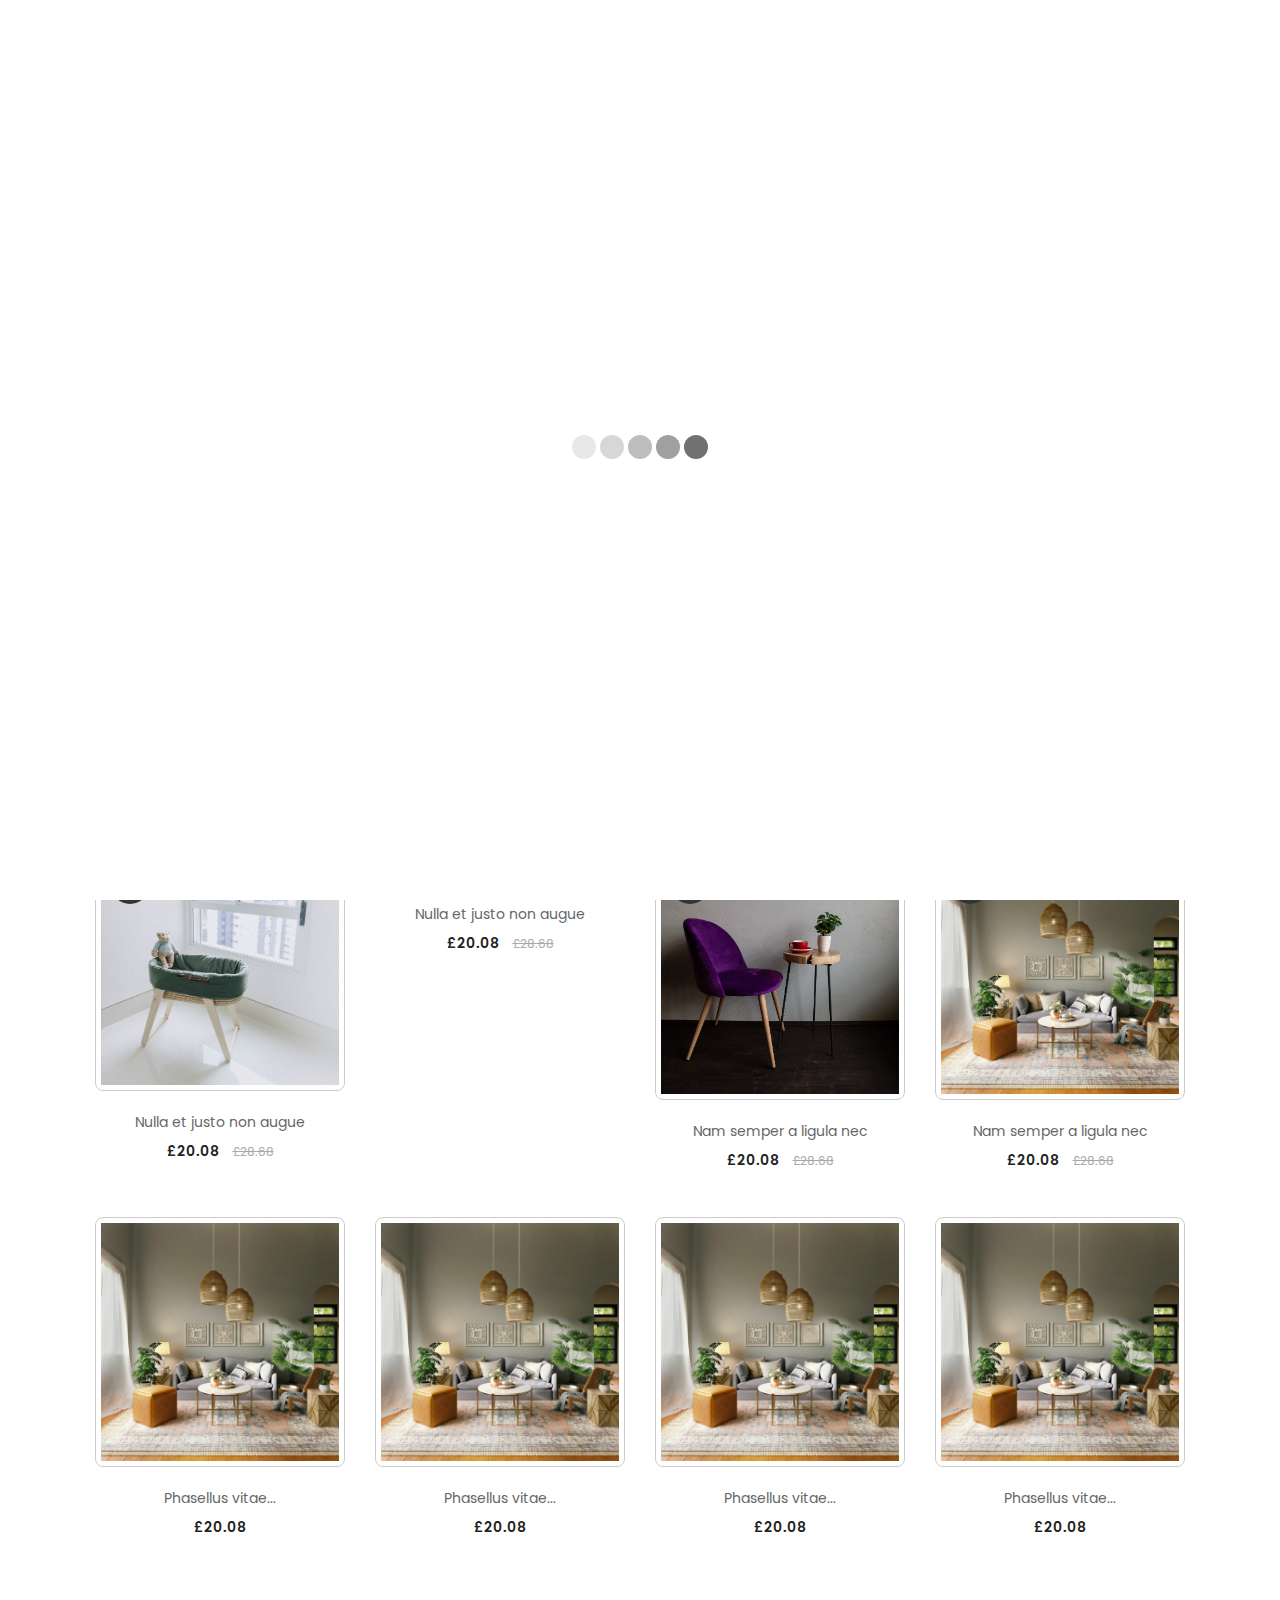
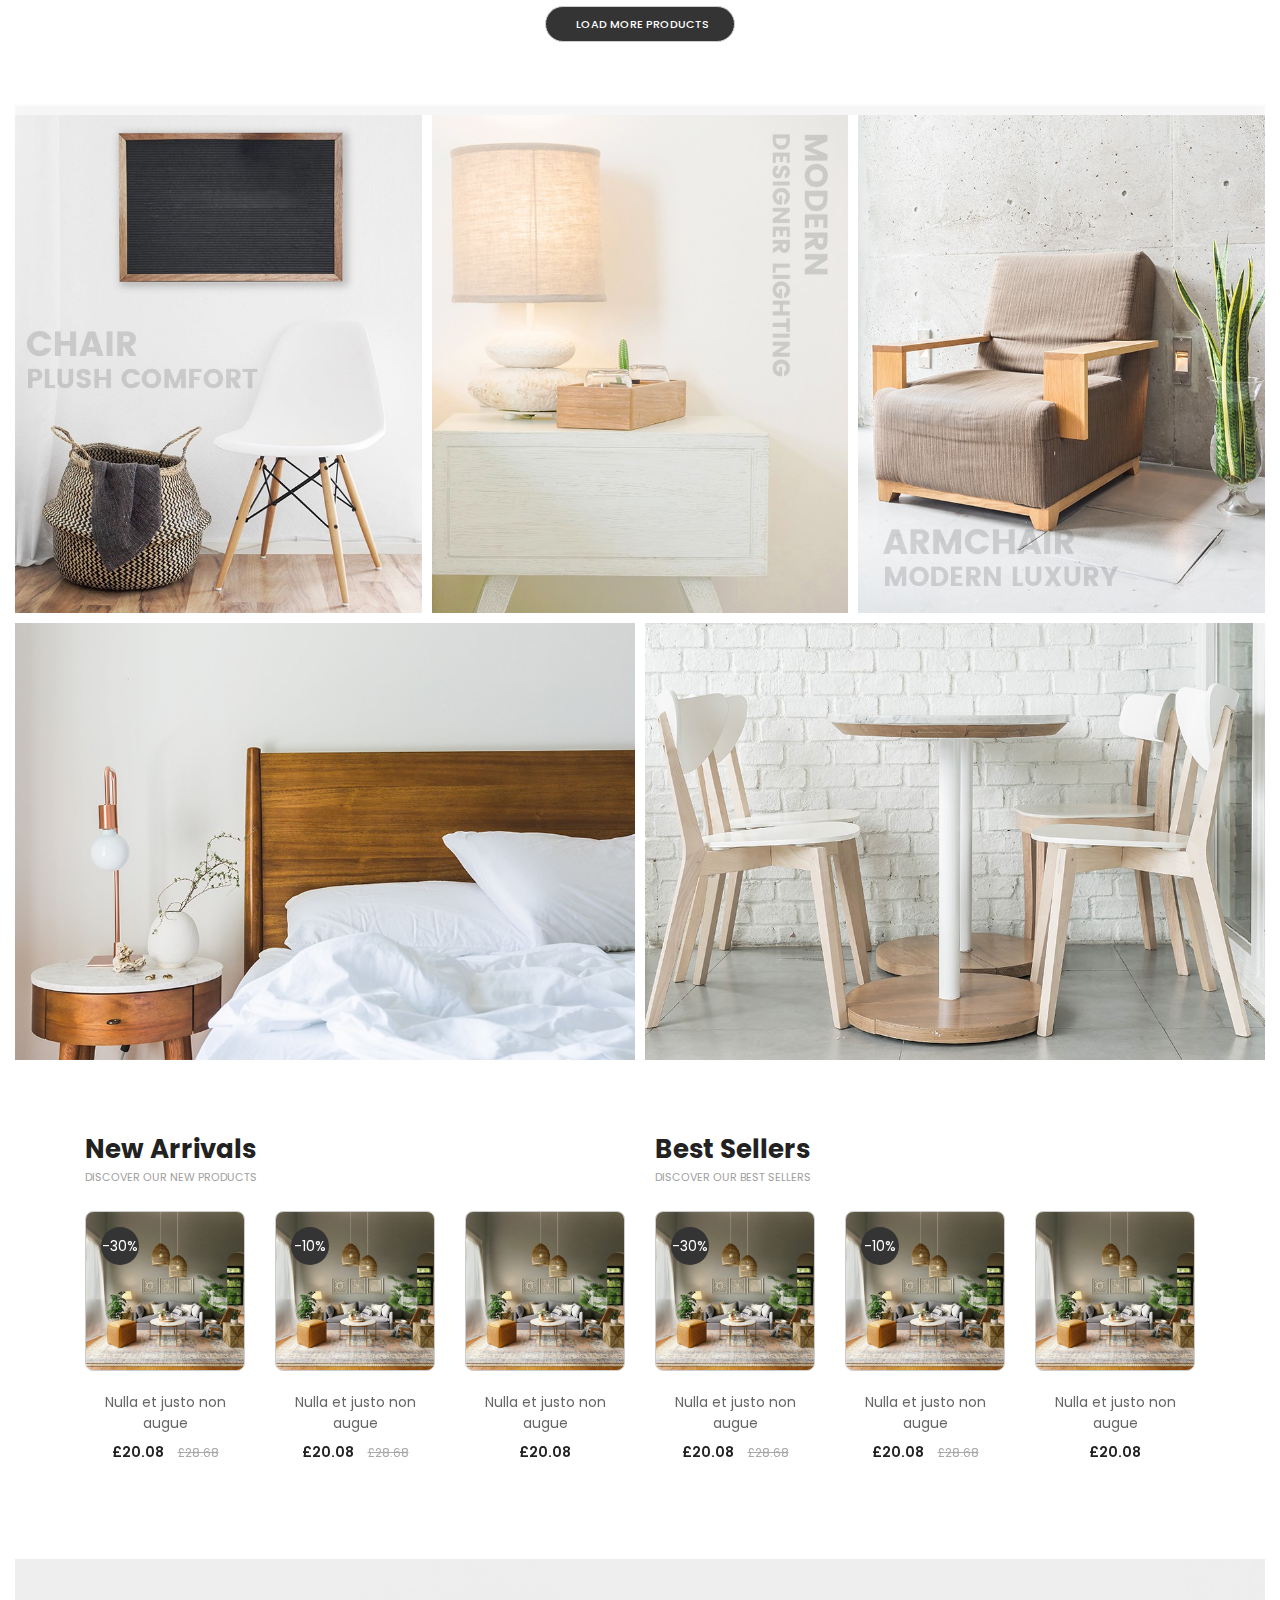
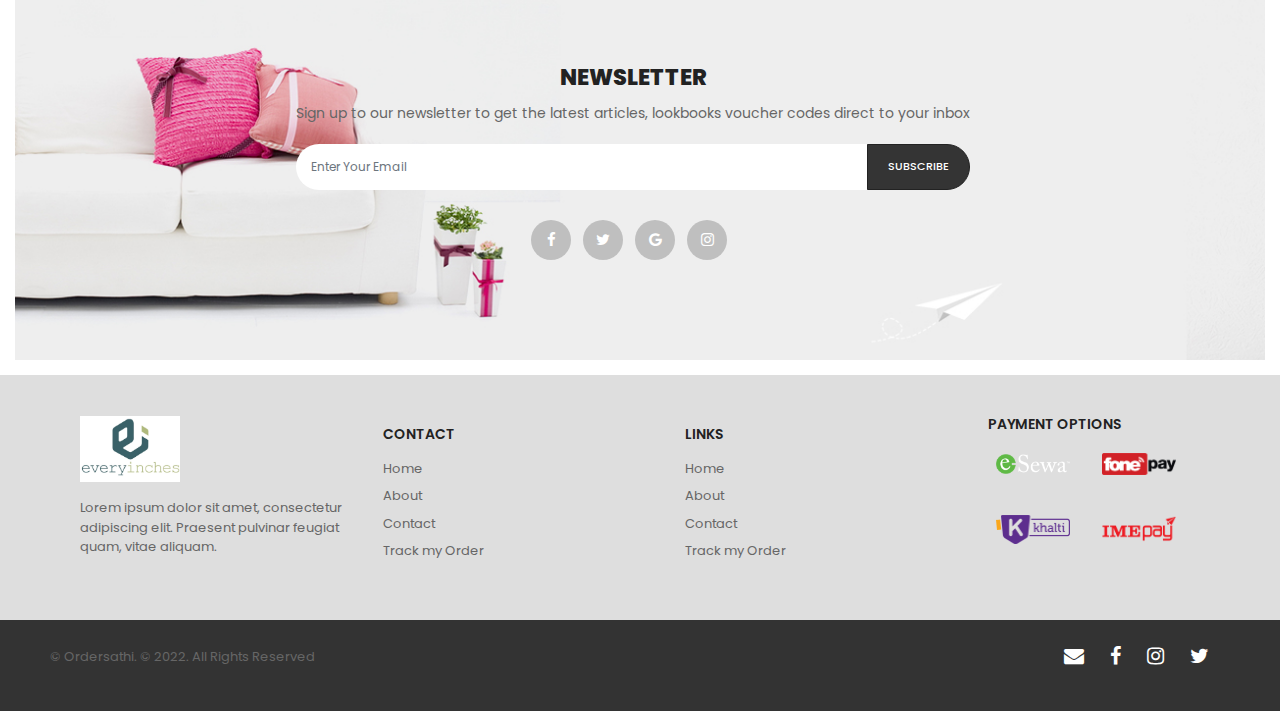
==== index.html @ 6634b358 "Furniture" ====
<!DOCTYPE html>
<!--[if IE 8 ]><html class="ie ie8" lang="en"> <![endif]-->
<!--[if IE 9 ]><html class="ie ie9" lang="en"> <![endif]-->
<!--[if (gte IE 9)|!(IE)]><!-->
<!--<![endif]-->
<html lang="zxx">

<head>
    <!-- Basic Page Needs -->
    <meta charset="utf-8">
    <meta http-equiv="X-UA-Compatible" content="IE=edge">
    <title>Furnitica - Minimalist Furniture HTML Template</title>

    <meta name="keywords" content="Furniture, Decor, Interior">
    <meta name="description" content="Furnitica - Minimalist Furniture HTML Template">
    <meta name="author" content="tivatheme">

    <!-- Mobile Meta -->
    <meta name="viewport" content="width=device-width, initial-scale=1, maximum-scale=1">

    <!-- Google Fonts -->
    <link href="https://fonts.googleapis.com/css?family=Poppins:400,500,600,700" rel="stylesheet">

    <!-- Vendor CSS -->
    <link rel="stylesheet" href="libs/bootstrap/css/bootstrap.min.css">
    <link rel="stylesheet" href="libs/font-awesome/css/font-awesome.min.css">
    <link rel="stylesheet" href="libs/nivo-slider/css/nivo-slider.css">
    <link rel="stylesheet" href="libs/nivo-slider/css/animate.css">
    <link rel="stylesheet" href="libs/nivo-slider/css/style.css">
    <link rel="stylesheet" href="libs/font-material/css/material-design-iconic-font.min.css">
    <link rel="stylesheet" href="libs/slider-range/css/jslider.css">
    <link rel="stylesheet" href="libs/owl-carousel/assets/owl.carousel.min.css">

    <!-- Template CSS -->
    <link rel="stylesheet" type="text/css" href="css/style.css">
    <link rel="stylesheet" type="text/css" href="css/reponsive.css">
    <link rel="stylesheet" type="text/css" href="css/custom.css">
</head>

<body id="home2">
    <header>
        <!-- header left mobie -->
        <div class="header-mobile d-md-none">
            <div class="mobile hidden-md-up text-xs-center d-flex align-items-center justify-content-around">

                <!-- menu left -->
                <div id="mobile_mainmenu" class="item-mobile-top">
                    <i class="fa fa-bars" aria-hidden="true"></i>
                </div>

                <!-- logo -->
                <div class="mobile-logo">
                    <a href="home2.html">
                        <img class="logo-mobile img-fluid" src="img/home/logo-mobie.png" alt="Prestashop_Furnitica">
                    </a>
                </div>

                <!-- menu right -->
                <div class="mobile-menutop" data-target="#mobile-pagemenu">
                    <i class="zmdi zmdi-more"></i>
                </div>
            </div>

            <!-- search -->
            <div id="mobile_search" class="d-flex">
                <div id="mobile_search_content">
                    <form method="get" action="index.html">

                        <input type="text" name="s" value="" placeholder="Search">
                        <button type="submit">
                            <i class="fa fa-search"></i>
                        </button>
                    </form>
                </div>
                <div class="desktop_cart">
                    <div class="blockcart block-cart cart-preview tiva-toggle">
                        <div class="header-cart tiva-toggle-btn">
                            <span class="cart-products-count">1</span>
                            <i class="fa fa-shopping-cart" aria-hidden="true"></i>
                        </div>
                        <div class="dropdown-content">
                            <div class="cart-content">
                                <table>
                                    <tbody>
                                        <tr>
                                            <td class="product-image">
                                                <a href="product-detail.html">
                                                    <img src="img/sample/spacejoy-sh6Aj176NAQ-unsplash.jpg"
                                                        alt="Product">
                                                </a>
                                            </td>
                                            <td>
                                                <div class="product-name">
                                                    <a href="product-detail.html">Organic Strawberry Fruits</a>
                                                </div>
                                                <div>
                                                    2 x
                                                    <span class="product-price">£28.98</span>
                                                </div>
                                            </td>
                                            <td class="action">
                                                <a class="remove" href="#">
                                                    <i class="fa fa-trash-o" aria-hidden="true"></i>
                                                </a>
                                            </td>
                                        </tr>
                                        <tr class="total">
                                            <td colspan="2">Total:</td>
                                            <td>£92.96</td>
                                        </tr>

                                        <tr>
                                            <td colspan="3" class="d-flex justify-content-center">
                                                <div class="cart-button d-flex justify-content-center">
                                                    <a href="product-cart.html" title="View Cart">View Cart</a>
                                                    <a href="product-checkout.html" title="Checkout">Checkout</a>
                                                </div>
                                            </td>
                                        </tr>
                                    </tbody>
                                </table>
                            </div>
                        </div>
                    </div>
                </div>
            </div>
        </div>

        <!-- header desktop -->
        <div class="header-top d-xs-none">
            <div class="row margin-0">

                <!-- menu -->
                <div class="d-flex icon-menu align-items-center justify-content-center">
                    <i class="fa fa-bars" aria-hidden="true" id="icon-menu"></i>
                </div>
                <div class="main-menu d-flex align-items-center justify-content-start navbar-expand-md">
                    <div class="menu navbar collapse navbar-collapse">
                        <ul class="menu-top navbar-nav">
                            <li class="nav-link">
                                <a href="#" class="parent">Home</a>
                                <div class="dropdown-menu">
                                    <ul>
                                        <li class="item">
                                            <a href="index.html" title="Home Page 1">Home Page 1</a>
                                        </li>
                                        <li class="item">
                                            <a href="home2.html" title="Home Page 2">Home Page 2</a>
                                        </li>
                                        <li class="item">
                                            <a href="home3.html" title="Home Page 3">Home Page 3</a>
                                        </li>
                                        <li class="item">
                                            <a href="home4.html" title="Home Page 4">Home Page 4</a>
                                        </li>
                                        <li class="item">
                                            <a href="home5.html" title="Home Page 5">Home Page 5</a>
                                        </li>
                                    </ul>
                                </div>
                            </li>
                            <li>
                                <a href="#" class="parent">Products</a>
                                <div class="dropdown-menu">
                                    <ul>
                                        <li class="item">
                                            <a href="blog-list-sidebar-left.html" title="Blog List (Sidebar Left)">Blog
                                                List (Sidebar Left)</a>
                                        </li>
                                        <li class="item">
                                            <a href="blog-list-sidebar-left2.html"
                                                title="Blog List (Sidebar Left) 2">Blog List (Sidebar Left) 2</a>
                                        </li>
                                        <li class="item">
                                            <a href="blog-list-sidebar-right.html"
                                                title="Category Blog (Right column)">Blog List (Sidebar Right)</a>
                                        </li>
                                        <li class="item">
                                            <a href="blog-list-no-sidebar.html" title="Blog List (No Sidebar)">Blog List
                                                (No Sidebar)</a>
                                        </li>
                                        <li class="item">
                                            <a href="blog-grid-no-sidebar.html" title="Blog Grid (No Sidebar)">Blog Grid
                                                (No Sidebar)</a>
                                        </li>
                                        <li class="item">
                                            <a href="blog-detail.html" title="Blog Detail">Blog Detail</a>
                                        </li>
                                    </ul>
                                </div>
                            </li>
                            <li>
                                <a href="#" class="parent">Room</a>
                                <div class="dropdown-menu drop-tab">
                                    <ul>
                                        <li class="item container group">
                                            <div class="dropdown-menu dropdown-tab">
                                                <ul>
                                                    <li class="item col-md-4 float-left">
                                                        <span class="menu-title">Category Style</span>
                                                        <div class="menu-content">
                                                            <ul class="col">
                                                                <li>
                                                                    <a href="product-grid-sidebar-left.html">Product
                                                                        Grid (Sidebar Left)</a>
                                                                </li>
                                                                <li>
                                                                    <a href="product-grid-sidebar-right.html">Product
                                                                        Grid (Sidebar Right)</a>
                                                                </li>
                                                                <li>
                                                                    <a href="product-list-sidebar-left.html">Product
                                                                        List (Sidebar left) </a>
                                                                </li>
                                                            </ul>
                                                        </div>
                                                    </li>
                                                    <li class="item col-md-4 html  float-left">
                                                        <span class="menu-title">Product Detail Style</span>
                                                        <div class="menu-content">
                                                            <ul>
                                                                <li>
                                                                    <a href="product-detail.html">Product Detail
                                                                        (Sidebar Left)</a>
                                                                </li>
                                                                <li>
                                                                    <a href="#">Product Detail (Sidebar Right)</a>
                                                                </li>
                                                            </ul>
                                                        </div>
                                                    </li>
                                                    <li class="item col-md-4 html  float-left">
                                                        <span class="menu-title">Bonus Page</span>
                                                        <div class="menu-content">
                                                            <ul>
                                                                <li>
                                                                    <a href="404.html">404 Page</a>
                                                                </li>
                                                                <li>
                                                                    <a href="about-us.html">About Us Page</a>
                                                                </li>
                                                            </ul>
                                                        </div>
                                                    </li>
                                                </ul>
                                            </div>
                                        </li>
                                    </ul>
                                </div>
                            </li>
                            <li>
                                <a href="contact.html" class="parent">Contact US</a>
                            </li>
                        </ul>
                    </div>
                </div>

                <!-- logo -->
                <div class="flex-2 d-flex align-items-center justify-content-center">
                    <div id="logo">
                        <a href="home2.html">
                            <img src="img/sample/logo-furniture.jpg" alt="logo" height="100px">
                        </a>
                    </div>
                </div>

                <!-- search and acount -->
                <div id="search_widget" class="d-flex align-items-center justify-content-end">
                    <div id="mobile_search_content">
                        <form method="get" action="index.html">

                            <input type="text" name="s" value="" placeholder="Search">
                            <button type="submit">
                                <i class="fa fa-search"></i>
                            </button>
                        </form>
                    </div>
                    <div id="block_myaccount_infos">
                        <div
                            class="myaccount-title hidden-sm-down dropdown d-flex align-items-center justify-content-center">
                            <a href="#acount" data-toggle="collapse" class="acount">
                                <i class="fa fa-user" aria-hidden="true"></i>
                            </a>
                        </div>
                        <div id="acount" class="collapse">
                            <div class="account-list-content">
                                <div>
                                    <a class="login" href="user-acount.html" rel="nofollow"
                                        title="Log in to your customer account">
                                        <i class="fa fa-cog"></i>
                                        <span>My Account</span>
                                    </a>
                                </div>
                                <div>
                                    <a class="login" href="user-login.html" rel="nofollow"
                                        title="Log in to your customer account">
                                        <i class="fa fa-sign-in"></i>
                                        <span>Sign in</span>
                                    </a>
                                </div>
                                <div>
                                    <a class="register" href="user-register.html" rel="nofollow"
                                        title="Register Account">
                                        <i class="fa fa-user"></i>
                                        <span>Register Account</span>
                                    </a>
                                </div>
                                <div>
                                    <a class="check-out" href="product-checkout.html" rel="nofollow" title="Checkout">
                                        <i class="fa fa-check" aria-hidden="true"></i>
                                        <span>Checkout</span>
                                    </a>
                                </div>
                                <div>
                                    <a href="user-wishlist.html" title="My Wishlists">
                                        <i class="fa fa-heart"></i>My Wishlists
                                    </a>
                                </div>
                            </div>
                        </div>
                    </div>
                    <div class="desktop_cart d-flex align-items-center">
                        <div class="blockcart block-cart cart-preview tiva-toggle">
                            <div class="header-cart tiva-toggle-btn">
                                <span class="cart-products-count">1</span>
                                <i class="fa fa-shopping-cart" aria-hidden="true"></i>
                            </div>
                            <div class="dropdown-content">
                                <div class="cart-content">
                                    <table>
                                        <tbody>
                                            <tr>
                                                <td class="product-image">
                                                    <a href="product-detail.html">
                                                        <img src="img/sample/spacejoy-sh6Aj176NAQ-unsplash.jpg"
                                                            alt="Product">
                                                    </a>
                                                </td>
                                                <td>
                                                    <div class="product-name">
                                                        <a href="product-detail.html">Organic Strawberry Fruits</a>
                                                    </div>
                                                    <div>
                                                        2 x
                                                        <span class="product-price">£28.98</span>
                                                    </div>
                                                </td>
                                                <td class="action">
                                                    <a class="remove" href="#">
                                                        <i class="fa fa-trash-o" aria-hidden="true"></i>
                                                    </a>
                                                </td>
                                            </tr>
                                            <tr class="total">
                                                <td colspan="2">Total:</td>
                                                <td>£92.96</td>
                                            </tr>

                                            <tr>
                                                <td colspan="3" class="d-flex justify-content-center">
                                                    <div class="cart-button">
                                                        <a href="product-cart.html" title="View Cart">View Cart</a>
                                                        <a href="product-checkout.html" title="Checkout">Checkout</a>
                                                    </div>
                                                </td>
                                            </tr>
                                        </tbody>
                                    </table>
                                </div>
                            </div>

                        </div>
                    </div>
                </div>
            </div>
        </div>
    </header>

    <!-- main content -->
    <div class="main-content">
        <div class="wrap-banner">
            <!-- menu category -->
            <div class="menu-banner d-xs-none">
                <div class="tiva-verticalmenu block" data-count_showmore="17">
                    <div class="box-content block_content">
                        <div class="verticalmenu" role="navigation">
                            <ul class="menu level1">
                                <li class="item parent">
                                    <a href="#" class="hasicon" title="SIDE TABLE">
                                        <img src="img/home/table-lamp.png" alt="img">SIDE TABLE</a>
                                    <div class="dropdown-menu">
                                        <div class="menu-items">
                                            <ul>
                                                <li class="item">
                                                    <a href="#" title="Aliquam lobortis">Aliquam lobortis</a>
                                                </li>
                                                <li class="item parent-submenu parent">
                                                    <a href="#" title="Duis Reprehenderit">Duis Reprehenderit</a>
                                                    <span class="show-sub fa-active-sub"></span>
                                                    <div class="dropdown-submenu">
                                                        <div class="menu-items">
                                                            <ul>
                                                                <li class="item">
                                                                    <a href="#" title="Aliquam lobortis">Aliquam
                                                                        lobortis</a>
                                                                </li>
                                                                <li class="item">
                                                                    <a href="#" title="Duis Reprehenderit">Duis
                                                                        Reprehenderit</a>
                                                                </li>
                                                                <li class="item">
                                                                    <a href="#" title="Voluptate">Voluptate</a>
                                                                </li>
                                                                <li class="item">
                                                                    <a href="#" title="Tongue Est">Tongue Est</a>
                                                                </li>
                                                                <li class="item">
                                                                    <a href="#" title="Venison Andouille">Venison
                                                                        Andouille</a>
                                                                </li>
                                                            </ul>
                                                        </div>
                                                    </div>
                                                </li>
                                                <li class="item">
                                                    <a href="#" title="Voluptate">Voluptate</a>
                                                </li>
                                                <li class="item">
                                                    <a href="#" title="Tongue Est">Tongue Est</a>
                                                </li>
                                                <li class="item">
                                                    <a href="#" title="Venison Andouille">Venison Andouille</a>
                                                </li>
                                            </ul>
                                        </div>
                                    </div>
                                </li>
                                <li class="item parent group">
                                    <a href="#" class="hasicon" title="FI">
                                        <img src="img/home/fireplace.png" alt="img">FIREPLACE
                                    </a>
                                    <div class="dropdown-menu menu-2">
                                        <div class="menu-items">
                                            <div class="item">
                                                <div class="menu-content">
                                                    <div class="tags">
                                                        <div class="title float-left">
                                                            <b>DINNING ROOM</b>
                                                        </div>
                                                        <ul class="list-inline">
                                                            <li class="list-inline-item">
                                                                <a href="#">Toshiba</a>
                                                            </li>
                                                            <li class="list-inline-item">
                                                                <a href="#">Samsung</a>
                                                            </li>
                                                            <li class="list-inline-item">
                                                                <a href="#">LG</a>
                                                            </li>
                                                            <li class="list-inline-item">
                                                                <a href="#">Sharp</a>
                                                            </li>
                                                            <li class="list-inline-item">
                                                                <a href="#">Electrolux</a>
                                                            </li>
                                                            <li class="list-inline-item">
                                                                <a href="#">Hitachi</a>
                                                            </li>
                                                            <li class="list-inline-item">
                                                                <a href="#">Panasonic</a>
                                                            </li>
                                                            <li class="list-inline-item">
                                                                <a href="#">Mitsubishi Electric</a>
                                                            </li>
                                                            <li class="list-inline-item">
                                                                <a href="#">Daikin</a>
                                                            </li>
                                                            <li class="list-inline-item">
                                                                <a href="#">Haier</a>
                                                            </li>
                                                        </ul>
                                                    </div>
                                                    <div class="tags">
                                                        <div class="title float-left">
                                                            <b>BATHROOM</b>
                                                        </div>
                                                        <ul class="list-inline">
                                                            <li class="list-inline-item">
                                                                <a href="#">Toshiba</a>
                                                            </li>
                                                            <li class="list-inline-item">
                                                                <a href="#">Samsung</a>
                                                            </li>
                                                            <li class="list-inline-item">
                                                                <a href="#">LG</a>
                                                            </li>
                                                            <li class="list-inline-item">
                                                                <a href="#">Sharp</a>
                                                            </li>
                                                            <li class="list-inline-item">
                                                                <a href="#">Electrolux</a>
                                                            </li>
                                                            <li class="list-inline-item">
                                                                <a href="#">Hitachi</a>
                                                            </li>
                                                            <li class="list-inline-item">
                                                                <a href="#">Panasonic</a>
                                                            </li>
                                                            <li class="list-inline-item">
                                                                <a href="#">Mitsubishi Electric</a>
                                                            </li>
                                                            <li class="list-inline-item">
                                                                <a href="#">Daikin</a>
                                                            </li>
                                                            <li class="list-inline-item">
                                                                <a href="#">Haier Media</a>
                                                            </li>
                                                            <li class="list-inline-item">
                                                                <a href="#">Gee</a>
                                                            </li>
                                                            <li class="list-inline-item">
                                                                <a href="#">Digimart</a>
                                                            </li>
                                                            <li class="list-inline-item">
                                                                <a href="#">Vitivaa</a>
                                                            </li>
                                                            <li class="list-inline-item">
                                                                <a href="#">Sanaky</a>
                                                            </li>
                                                            <li class="list-inline-item">
                                                                <a href="#">Sunshine</a>
                                                            </li>
                                                        </ul>
                                                    </div>
                                                    <div class="tags">
                                                        <div class="title float-left">
                                                            <b>LIVING ROOM</b>
                                                        </div>
                                                        <ul class="list-inline">
                                                            <li class="list-inline-item">
                                                                <a href="#">Media</a>
                                                            </li>
                                                            <li class="list-inline-item">
                                                                <a href="#">Gee</a>
                                                            </li>
                                                            <li class="list-inline-item">
                                                                <a href="#">Digimart</a>
                                                            </li>
                                                            <li class="list-inline-item">
                                                                <a href="#">Vitivaa</a>
                                                            </li>
                                                            <li class="list-inline-item">
                                                                <a href="#">Sanaky</a>
                                                            </li>
                                                            <li class="list-inline-item">
                                                                <a href="#">Sunshine</a>
                                                            </li>
                                                            <li class="list-inline-item">
                                                                <a href="#">Toshiba</a>
                                                            </li>
                                                            <li class="list-inline-item">
                                                                <a href="#">Samsung</a>
                                                            </li>
                                                            <li class="list-inline-item">
                                                                <a href="#">LG</a>
                                                            </li>
                                                            <li class="list-inline-item">
                                                                <a href="#">Sharp</a>
                                                            </li>
                                                            <li class="list-inline-item">
                                                                <a href="#">Electrolux</a>
                                                            </li>
                                                            <li class="list-inline-item">
                                                                <a href="#">Hitachi</a>
                                                            </li>
                                                            <li class="list-inline-item">
                                                                <a href="#">Panasonic</a>
                                                            </li>
                                                            <li class="list-inline-item">
                                                                <a href="#">Mitsubishi Electric</a>
                                                            </li>
                                                            <li class="list-inline-item">
                                                                <a href="#">Daikin</a>
                                                            </li>
                                                            <li class="list-inline-item">
                                                                <a href="#">Haier</a>
                                                            </li>
                                                        </ul>
                                                    </div>
                                                    <div class="tags">
                                                        <div class="title float-left">
                                                            <b>BEDROOM</b>
                                                        </div>
                                                        <ul class="list-inline">
                                                            <li class="list-inline-item">
                                                                <a href="#">LG</a>
                                                            </li>
                                                            <li class="list-inline-item">
                                                                <a href="#">Sharp</a>
                                                            </li>
                                                            <li class="list-inline-item">
                                                                <a href="#">Electrolux</a>
                                                            </li>
                                                            <li class="list-inline-item">
                                                                <a href="#">Hitachi</a>
                                                            </li>
                                                            <li class="list-inline-item">
                                                                <a href="#">Panasonic</a>
                                                            </li>
                                                            <li class="list-inline-item">
                                                                <a href="#">Mitsubishi Electric</a>
                                                            </li>
                                                            <li class="list-inline-item">
                                                                <a href="#">Daikin</a>
                                                            </li>
                                                            <li class="list-inline-item">
                                                                <a href="#">Haier</a>
                                                            </li>
                                                        </ul>
                                                    </div>
                                                    <div class="tags">
                                                        <div class="title float-left">
                                                            <b>KITCHEN</b>
                                                        </div>
                                                        <ul class="list-inline">
                                                            <li class="list-inline-item">
                                                                <a href="#">LG</a>
                                                            </li>
                                                            <li class="list-inline-item">
                                                                <a href="#">Sharp</a>
                                                            </li>
                                                            <li class="list-inline-item">
                                                                <a href="#">Electrolux</a>
                                                            </li>
                                                            <li class="list-inline-item">
                                                                <a href="#">Hitachi</a>
                                                            </li>
                                                            <li class="list-inline-item">
                                                                <a href="#">Panasonic</a>
                                                            </li>
                                                            <li class="list-inline-item">
                                                                <a href="#">Mitsubishi Electric</a>
                                                            </li>
                                                            <li class="list-inline-item">
                                                                <a href="#">Daikin</a>
                                                            </li>
                                                            <li class="list-inline-item">
                                                                <a href="#">Haier</a>
                                                            </li>
                                                        </ul>
                                                    </div>
                                                    <div class="tags">
                                                        <div class="title float-left">
                                                            <b>Blender</b>
                                                        </div>
                                                        <ul class="list-inline">
                                                            <li class="list-inline-item">
                                                                <a href="#">LG</a>
                                                            </li>
                                                            <li class="list-inline-item">
                                                                <a href="#">Sharp</a>
                                                            </li>
                                                            <li class="list-inline-item">
                                                                <a href="#">Electrolux</a>
                                                            </li>
                                                            <li class="list-inline-item">
                                                                <a href="#">Hitachi</a>
                                                            </li>
                                                            <li class="list-inline-item">
                                                                <a href="#">Panasonic</a>
                                                            </li>
                                                            <li class="list-inline-item">
                                                                <a href="#">Mitsubishi Electric</a>
                                                            </li>
                                                            <li class="list-inline-item">
                                                                <a href="#">Daikin</a>
                                                            </li>
                                                            <li class="list-inline-item">
                                                                <a href="#">Haier</a>
                                                            </li>
                                                        </ul>
                                                    </div>
                                                </div>
                                            </div>
                                        </div>
                                    </div>
                                </li>
                                <li class="item group-category-img parent group">
                                    <a href="#" class="hasicon" title="TABLE LAMP">
                                        <img src="img/home/table-lamp.png" alt="img">TABLE LAMP
                                    </a>
                                    <div class="dropdown-menu menu-3">
                                        <div class="menu-items">
                                            <div class="item">
                                                <div class="menu-content">
                                                    <div class="group-category row">
                                                        <div class="mt-20">
                                                            <div class="d-flex">
                                                                <div class="col">
                                                                    <span class="menu-title">Coventry dining</span>
                                                                    <ul>
                                                                        <li>
                                                                            <a href="#">Accessories</a>
                                                                        </li>
                                                                        <li>
                                                                            <a href="#">Activewear</a>
                                                                        </li>
                                                                        <li>
                                                                            <a href="#">ASOS Basic Tops</a>
                                                                        </li>
                                                                        <li>
                                                                            <a href="#">Bags &amp; Purses</a>
                                                                        </li>
                                                                        <li>
                                                                            <a href="#">Beauty</a>
                                                                        </li>
                                                                        <li>
                                                                            <a href="#">Coats &amp; Jackets</a>
                                                                        </li>
                                                                        <li>
                                                                            <a href="#">Curve &amp; Plus Size</a>
                                                                        </li>
                                                                    </ul>
                                                                </div>
                                                                <div class="col">
                                                                    <span class="menu-title">Amara stools</span>
                                                                    <ul>
                                                                        <li>
                                                                            <a href="#">Accessories</a>
                                                                        </li>
                                                                        <li>
                                                                            <a href="#">Activewear</a>
                                                                        </li>
                                                                        <li>
                                                                            <a href="#">ASOS Basic Tops</a>
                                                                        </li>
                                                                        <li>
                                                                            <a href="#">Bags &amp; Purses</a>
                                                                        </li>
                                                                        <li>
                                                                            <a href="#">Beauty</a>
                                                                        </li>
                                                                        <li>
                                                                            <a href="#">Coats &amp; Jackets</a>
                                                                        </li>
                                                                        <li>
                                                                            <a href="#">Curve &amp; Plus Size</a>
                                                                        </li>
                                                                    </ul>
                                                                </div>
                                                            </div>
                                                            <div class="d-flex">
                                                                <div class="col">
                                                                    <span class="menu-title">Kingston dining</span>
                                                                    <ul>
                                                                        <li>
                                                                            <a href="#">Accessories</a>
                                                                        </li>
                                                                        <li>
                                                                            <a href="#">Activewear</a>
                                                                        </li>
                                                                        <li>
                                                                            <a href="#">ASOS Basic Tops</a>
                                                                        </li>
                                                                        <li>
                                                                            <a href="#">Bags &amp; Purses</a>
                                                                        </li>
                                                                        <li>
                                                                            <a href="#">Beauty</a>
                                                                        </li>
                                                                        <li>
                                                                            <a href="#">Coats &amp; Jackets</a>
                                                                        </li>
                                                                        <li>
                                                                            <a href="#">Curve &amp; Plus Size</a>
                                                                        </li>
                                                                    </ul>
                                                                </div>
                                                                <div class="col">
                                                                    <span class="menu-title">Ellinger dining</span>
                                                                    <ul>
                                                                        <li>
                                                                            <a href="#">Accessories</a>
                                                                        </li>
                                                                        <li>
                                                                            <a href="#">Activewear</a>
                                                                        </li>
                                                                        <li>
                                                                            <a href="#">ASOS Basic Tops</a>
                                                                        </li>
                                                                        <li>
                                                                            <a href="#">Bags &amp; Purses</a>
                                                                        </li>
                                                                        <li>
                                                                            <a href="#">Beauty</a>
                                                                        </li>
                                                                        <li>
                                                                            <a href="#">Coats &amp; Jackets</a>
                                                                        </li>
                                                                        <li>
                                                                            <a href="#">Curve &amp; Plus Size</a>
                                                                        </li>
                                                                    </ul>
                                                                </div>
                                                            </div>
                                                        </div>
                                                        <div class="ml-15">
                                                            <a>
                                                                <img class="img-fluid" src="img/home/img-menu.jpg"
                                                                    alt="img">
                                                            </a>
                                                        </div>
                                                    </div>
                                                </div>
                                            </div>
                                        </div>
                                    </div>
                                </li>
                                <li class="item">
                                    <a href="#" class="hasicon" title="OTTOMAN">
                                        <img src="img/home/ottoman.png" alt="img">OTTOMAN
                                    </a>
                                </li>
                                <li class="item">
                                    <a href="#" class="hasicon" title="ARMCHAIR">
                                        <img src="img/home/armchair.png" alt="img">ARMCHAIR
                                    </a>
                                </li>
                                <li class="item">
                                    <a href="#" class="hasicon" title="CUSHION">
                                        <img src="img/home/cushion.png" alt="img">CUSHION
                                    </a>
                                </li>
                                <li class="item">
                                    <a href="#" class="hasicon" title="COFFEE TABLE">
                                        <img src="img/home/coffee_table.png" alt="img">COFFEE TABLE</a>
                                </li>
                                <li class="item">
                                    <a href="#" class="hasicon" title="SHELF">
                                        <img src="img/home/shelf.png" alt="img">SHELF
                                    </a>
                                </li>
                                <li class="item">
                                    <a href="#" class="hasicon" title="SOFA">
                                        <img src="img/home/sofa.png" alt="img">SOFA
                                    </a>
                                </li>
                                <li class="item">
                                    <a href="#" class="hasicon" title="DRESSING TABLE">
                                        <img src="img/home/dressing.png" alt="img">DRESSING TABLE</a>
                                </li>
                                <li class="item">
                                    <a href="#" class="hasicon" title="WINDOWN CURTAIN">
                                        <img src="img/home/windown.png" alt="img">WINDOWN CURTAIN</a>
                                </li>
                                <li class="item">
                                    <a href="#" class="hasicon" title="CHANDELIER">
                                        <img src="img/home/chandelier.png" alt="img">CHANDELIER
                                    </a>
                                </li>
                                <li class="item toggleable menu-hidden">
                                    <a href="#" class="hasicon" title="CEILING FAN">
                                        <img src="img/home/ceiling_fan.png" alt="img">CEILING FAN
                                    </a>
                                </li>
                                <li class="item toggleable menu-hidden">
                                    <a href="#" class="hasicon" title="WARDROBE">
                                        <img src="img/home/wardrobe.png" alt="img">WARDROBE
                                    </a>
                                </li>
                                <li class="item toggleable menu-hidden">
                                    <a href="#" class="hasicon" title="FLOOR LAMP">
                                        <img src="img/home/floor_lamp.png" alt="img">FLOOR LAMP</a>
                                </li>
                                <li class="item toggleable menu-hidden">
                                    <a href="#" class="hasicon" title="VASE-FLOWER">
                                        <img src="img/home/vase-flower.png" alt="img">VASE-FLOWER
                                    </a>
                                </li>
                                <li class="item toggleable menu-hidden">
                                    <a href="#" class="hasicon" title="BED">
                                        <img src="img/home/bed.png" alt="img">BED
                                    </a>
                                </li>
                                <li class="item toggleable menu-hidden">
                                    <a href="#" class="hasicon" title="BED GIRL">
                                        <img src="img/home/bed.png" alt="img">BED GIRL</a>
                                </li>
                                <li class="item toggleable menu-hidden">
                                    <a href="#" class="hasicon" title="BED BOY">
                                        <img src="img/home/bed.png" alt="img">BED BOY</a>
                                </li>
                                <li class="more item">Show More</li>
                            </ul>
                        </div>
                        <div class="d-flex justify-content-center align-items-center header-top-left pull-left">
                            <div class="toggle-nav act">
                                <div class="btnov-lines-large">
                                    <i class="zmdi zmdi-close"></i>
                                </div>
                            </div>
                        </div>
                    </div>
                </div>
            </div>
        </div>

        <!-- main -->
        <div id="wrapper-site">
            <div id="content-wrapper" class="full-width">
                <div id="main">
                    <section class="page-home">
                        <!-- SHOP THE LOOK -->
                        <div class="section spacing-10 groupbanner-special">
                            <div class="title-block">
                                <span>Shop The LookBook 2018</span>
                                <span>LookBook</span>
                                <span>HAND-PICKED ARRIVALS FROM THE BEST DESIGNER</span>
                            </div>

                            <div class="row">
                                <div class="lookbook owl-carousel owl-theme owl-loaded owl-drag">
                                    <div class="item">
                                        <!-- Module Lookbooks -->
                                        <div class="tiva-lookbook defaul">
                                            <div class="items col-lg-12 col-sm-12 col-xs-12">
                                                <div class="tiva-content-lookbook">
                                                    <img class="img-fluid img-responsive"
                                                        src="img/sample/spacejoy-EPPbKZPN0rU-unsplash.jpg"
                                                        alt="lookbook">

                                                    <div class="item-lookbook item1">
                                                        <span class="number-lookbook">+</span>
                                                        <div class="content-lookbook lookbook-custom">
                                                            <div class="main-lookbook d-flex align-items-center">
                                                                <div class="item-thumb">
                                                                    <a href="product-detail.html">
                                                                        <img src="img/home/icon-tolltip2.jpg"
                                                                            alt="lorem-ipsum-dolor-sit-amet">
                                                                    </a>
                                                                </div>
                                                                <div class="content-bottom">
                                                                    <div class="item-title">
                                                                        <a href="product-detail.html">Lorem ipsum
                                                                            dolor</a>
                                                                    </div>
                                                                    <div class="rating">
                                                                        <div class="star-content">
                                                                            <div class="star"></div>
                                                                            <div class="star"></div>
                                                                            <div class="star"></div>
                                                                            <div class="star"></div>
                                                                            <div class="star"></div>
                                                                        </div>
                                                                    </div>
                                                                    <div class="item-price">
                                                                        £52.00
                                                                    </div>
                                                                    <div class="readmore">
                                                                        <a href="product-detail.html">View More</a>
                                                                    </div>
                                                                </div>
                                                            </div>
                                                        </div>
                                                    </div>

                                                    <div class="item-lookbook item2">
                                                        <span class="number-lookbook">+</span>
                                                        <div class="content-lookbook">
                                                            <div class="main-lookbook d-flex align-items-center">
                                                                <div class="item-thumb">
                                                                    <a href="product-detail.html">
                                                                        <img src="img/home/icon-tolltip1.jpg"
                                                                            alt="contrary-to-popular-belief">
                                                                    </a>
                                                                </div>
                                                                <div class="content-bottom">
                                                                    <div class="item-title">
                                                                        <a href="product-detail.html">Sed vel malesuada
                                                                            lorem</a>
                                                                    </div>
                                                                    <div class="rating">
                                                                        <div class="star-content">
                                                                            <div class="star"></div>
                                                                            <div class="star"></div>
                                                                            <div class="star"></div>
                                                                            <div class="star"></div>
                                                                            <div class="star"></div>
                                                                        </div>
                                                                    </div>
                                                                    <div class="item-price">
                                                                        £68.00
                                                                    </div>
                                                                    <div class="readmore">
                                                                        <a href="product-detail.html">View More</a>
                                                                    </div>
                                                                </div>
                                                            </div>
                                                        </div>
                                                    </div>
                                                </div>
                                            </div>
                                        </div>
                                    </div>

                                    <div class="item">
                                        <!-- Module Lookbooks -->
                                        <div class="tiva-lookbook default">
                                            <div class="items col-lg-12 col-sm-12 col-xs-12">
                                                <div class="tiva-content-lookbook">
                                                    <img class="img-fluid img-responsive"
                                                        src="img/sample/kam-idris-_HqHX3LBN18-unsplash.jpg"
                                                        alt="lookbook">

                                                    <div class="item-lookbook item3">
                                                        <span class="number-lookbook">+</span>
                                                        <div class="content-lookbook">
                                                            <div class="main-lookbook d-flex align-items-center">
                                                                <div class="item-thumb">
                                                                    <a href="product-detail.html">
                                                                        <img src="img/home/icon-tolltip5.jpg"
                                                                            alt="lorem-ipsum-dolor-sit-amet">
                                                                    </a>
                                                                </div>
                                                                <div class="content-bottom">
                                                                    <div class="item-title">
                                                                        <a href="product-detail.html">Lorem ipsum dolor
                                                                            sit</a>
                                                                    </div>
                                                                    <div class="rating">
                                                                        <div class="star-content">
                                                                            <div class="star"></div>
                                                                            <div class="star"></div>
                                                                            <div class="star"></div>
                                                                            <div class="star"></div>
                                                                            <div class="star"></div>
                                                                        </div>
                                                                    </div>
                                                                    <div class="item-price">
                                                                        £45.00
                                                                    </div>
                                                                    <div class="readmore">
                                                                        <a href="product-detail.html">View More</a>
                                                                    </div>
                                                                </div>
                                                            </div>
                                                        </div>
                                                    </div>

                                                    <div class="item-lookbook item4">
                                                        <span class="number-lookbook">+</span>
                                                        <div class="content-lookbook">
                                                            <div class="main-lookbook d-flex align-items-center">
                                                                <div class="item-thumb">
                                                                    <a href="product-detail.html">
                                                                        <img src="img/home/icon-tolltip6.jpg"
                                                                            alt="lorem-ipsum-dolor-sit-amet">
                                                                    </a>
                                                                </div>
                                                                <div class="content-bottom">
                                                                    <div class="item-title">
                                                                        <a href="product-detail.html">Lorem ipsum
                                                                            dolor</a>
                                                                    </div>
                                                                    <div class="rating">
                                                                        <div class="star-content">
                                                                            <div class="star"></div>
                                                                            <div class="star"></div>
                                                                            <div class="star"></div>
                                                                            <div class="star"></div>
                                                                            <div class="star"></div>
                                                                        </div>
                                                                    </div>
                                                                    <div class="item-price">
                                                                        £21.00
                                                                    </div>
                                                                    <div class="readmore">
                                                                        <a href="product-detail.html">View More</a>
                                                                    </div>
                                                                </div>
                                                            </div>
                                                        </div>
                                                    </div>

                                                    <div class="item-lookbook item5">
                                                        <span class="number-lookbook">+</span>
                                                        <div class="content-lookbook lookbook-custom">
                                                            <div class="main-lookbook d-flex align-items-center">
                                                                <div class="item-thumb">
                                                                    <a href="product-detail.html">
                                                                        <img src="img/home/icon-tolltip4.jpg"
                                                                            alt="mug-the-adventure-begins">
                                                                    </a>
                                                                </div>
                                                                <div class="content-bottom">
                                                                    <div class="item-title">
                                                                        <a href="product-detail.html">Sed vel malesuada
                                                                            lorem</a>
                                                                    </div>
                                                                    <div class="rating">
                                                                        <div class="star-content">
                                                                            <div class="star"></div>
                                                                            <div class="star"></div>
                                                                            <div class="star"></div>
                                                                            <div class="star"></div>
                                                                            <div class="star"></div>
                                                                        </div>
                                                                    </div>
                                                                    <div class="item-price">
                                                                        £11.90
                                                                    </div>
                                                                    <div class="readmore">
                                                                        <a href="product-detail.html">View More</a>
                                                                    </div>
                                                                </div>
                                                            </div>
                                                        </div>
                                                    </div>
                                                </div>
                                            </div>
                                        </div>
                                    </div>

                                    <div class="item">
                                        <!-- Module Lookbooks -->
                                        <div class="tiva-lookbook default">
                                            <div class="items col-lg-12 col-sm-12 col-xs-12">
                                                <div class="tiva-content-lookbook">
                                                    <img class="img-fluid img-responsive"
                                                        src="img/sample/spacejoy-EPPbKZPN0rU-unsplash.jpg"
                                                        alt="lookbook">

                                                    <div class="item-lookbook item6">
                                                        <span class="number-lookbook">+</span>
                                                        <div class="content-lookbook">
                                                            <div class="main-lookbook d-flex align-items-center">
                                                                <div class="item-thumb">
                                                                    <a href="product-detail.html">
                                                                        <img src="img/home/icon-tolltip4.jpg"
                                                                            alt="mug-the-adventure-begins">
                                                                    </a>
                                                                </div>
                                                                <div class="content-bottom">
                                                                    <div class="item-title">
                                                                        <a href="product-detail.html">Sed vel malesuada
                                                                            lorem</a>
                                                                    </div>
                                                                    <div class="rating">
                                                                        <div class="star-content">
                                                                            <div class="star"></div>
                                                                            <div class="star"></div>
                                                                            <div class="star"></div>
                                                                            <div class="star"></div>
                                                                            <div class="star"></div>
                                                                        </div>
                                                                    </div>
                                                                    <div class="item-price">
                                                                        £11.90
                                                                    </div>
                                                                    <div class="readmore">
                                                                        <a href="product-detail.html">View More</a>
                                                                    </div>
                                                                </div>
                                                            </div>
                                                        </div>
                                                    </div>

                                                    <div class="item-lookbook item7">
                                                        <span class="number-lookbook">+</span>
                                                        <div class="content-lookbook">
                                                            <div class="main-lookbook d-flex align-items-center">
                                                                <div class="item-thumb">
                                                                    <a href="product-detail.html">
                                                                        <img src="img/sample/spacejoy-YqFz7UMm8qE-unsplash.jpg"
                                                                            alt="brown-bear-vector-graphics">
                                                                    </a>
                                                                </div>
                                                                <div class="content-bottom">
                                                                    <div class="item-title">
                                                                        <a href="product-detail.html">Orci varius
                                                                            natoque penatibus</a>
                                                                    </div>
                                                                    <div class="rating">
                                                                        <div class="star-content">
                                                                            <div class="star"></div>
                                                                            <div class="star"></div>
                                                                            <div class="star"></div>
                                                                            <div class="star"></div>
                                                                            <div class="star"></div>
                                                                        </div>
                                                                    </div>
                                                                    <div class="item-price">
                                                                        £9.00
                                                                    </div>
                                                                    <div class="readmore">
                                                                        <a href="product-detail.html">View More</a>
                                                                    </div>
                                                                </div>
                                                            </div>
                                                        </div>
                                                    </div>

                                                    <div class="item-lookbook item8">
                                                        <span class="number-lookbook">+</span>
                                                        <div class="content-lookbook">
                                                            <div class="main-lookbook d-flex align-items-center">
                                                                <div class="item-thumb">
                                                                    <a href="product-detail.html">
                                                                        <img src="img/home/icon-tolltip6.jpg"
                                                                            alt="lorem-ipsum-dolor-sit-amet">
                                                                    </a>
                                                                </div>
                                                                <div class="content-bottom">
                                                                    <div class="item-title">
                                                                        <a href="product-detail.html">Etiam congue nisl
                                                                            nec</a>
                                                                    </div>
                                                                    <div class="rating">
                                                                        <div class="star-content">
                                                                            <div class="star"></div>
                                                                            <div class="star"></div>
                                                                            <div class="star"></div>
                                                                            <div class="star"></div>
                                                                            <div class="star"></div>
                                                                        </div>
                                                                    </div>
                                                                    <div class="item-price">
                                                                        £16.00
                                                                    </div>
                                                                    <div class="readmore">
                                                                        <a href="product-detail.html">View More</a>
                                                                    </div>
                                                                </div>
                                                            </div>
                                                        </div>
                                                    </div>
                                                </div>

                                                <div class="info-lookbook">
                                                </div>
                                            </div>
                                        </div>
                                    </div>
                                </div>
                            </div>
                        </div>

                        <!-- product living room -->
                        <div class="section living-room background-none">
                            <div class="container">
                                <div class="tiva-row-wrap row">
                                    <div class="col-md-12 col-xs-12 groupcategoriestab-vertical">
                                        <div class="grouptab">
                                            <div class="product-tab categoriestab-left flex-9">
                                                <div class="title-tab-content d-flex">
                                                    <!-- tab product -->
                                                    <div class="dropdown-toggle toggle-category tab-category-none">
                                                        Select Category</div>
                                                    <ul class="nav nav-tabs wibkit row">
                                                        <li class="col-xs-6">
                                                            <a href="#all" data-toggle="tab" class="active">ALL
                                                                PRODUCTS</a>
                                                        </li>
                                                        <li class="col-xs-6">
                                                            <a href="#table" data-toggle="tab">SIDE TABLE</a>
                                                        </li>
                                                        <li class="col-xs-6">
                                                            <a href="#armchair" data-toggle="tab">ARMCHAIR</a>
                                                        </li>
                                                        <li class="col-xs-6">
                                                            <a href="#cushion" data-toggle="tab">CUSHION</a>
                                                        </li>
                                                    </ul>

                                                    <!-- Sort by -->
                                                    <div class="filter-sortby open ">
                                                        <select>
                                                            <option value="">Sort by</option>
                                                            <option value="">Name, A to Z</option>
                                                            <option value="">Name, Z to A</option>
                                                            <option value="">Price, low to high</option>
                                                            <option value="">Price, high to low</option>
                                                        </select>

                                                        <div class="toggle-filter btn ml-3 dropdown-toggle"
                                                            data-label="Filter" data-label-hidden="Hide Filter">Filter
                                                        </div>
                                                        <div class="hide-filter toggle-filter btn" data-label="Filter"
                                                            data-label-hidden="Hide Filter">
                                                            <i class="fa fa-times-circle" aria-hidden="true"></i>Hide
                                                            Filter
                                                        </div>
                                                    </div>
                                                </div>

                                                <!-- filter -->
                                                <div class="content-filter">
                                                    <div class="row">
                                                        <div class="col-md-4">
                                                            <div class="tiva-filter-title d-flex align-items-center">
                                                                Choose Color
                                                            </div>
                                                            <ul class="active">
                                                                <li data-id_attribute="5">
                                                                    <span class="color grey"></span>
                                                                    <span>Grey</span>
                                                                </li>
                                                                <li data-id_attribute="6">
                                                                    <span class="color taupe"></span>
                                                                    <span>Taupe</span>
                                                                </li>
                                                                <li data-id_attribute="7">
                                                                    <span class="color beige"></span>
                                                                    <span>Beige</span>
                                                                </li>
                                                                <li data-id_attribute="9">
                                                                    <span class="color white"></span>
                                                                    <span>Off White</span>
                                                                </li>
                                                                <li data-id_attribute="10">
                                                                    <span class="color red"></span>
                                                                    <span>Red</span>
                                                                </li>
                                                                <li data-id_attribute="11">
                                                                    <span class="color black"></span>
                                                                    <span>Black</span>
                                                                </li>
                                                                <li data-id_attribute="12">
                                                                    <span class="color camel"></span>
                                                                    <span>Camel</span>
                                                                </li>
                                                                <li data-id_attribute="13">
                                                                    <span class="color orange"></span>
                                                                    <span>Orange</span>
                                                                </li>
                                                                <li data-id_attribute="14">
                                                                    <span class="color blue"></span>
                                                                    <span>Blue</span>
                                                                </li>
                                                                <li data-id_attribute="15">
                                                                    <span class="color green"></span>
                                                                    <span>Green</span>
                                                                </li>
                                                                <li data-id_attribute="16">
                                                                    <span class="color yellow"></span>
                                                                    <span>Yellow</span>
                                                                </li>
                                                                <li data-id_attribute="17">
                                                                    <span class="color brown"></span>
                                                                    <span>Brown</span>
                                                                </li>
                                                                <li data-id_attribute="18">
                                                                    <span class="color pink"></span>
                                                                    <span>Pink</span>
                                                                </li>
                                                            </ul>
                                                        </div>

                                                        <div class="col-md-4">
                                                            <div
                                                                class="tiva-filter-title d-flex align-items-center m-top">
                                                                Choose Manufacture
                                                            </div>
                                                            <ul class="manufacture filter_product list-unstyled active">
                                                                <li>Delce</li>
                                                                <li>Gabbana</li>
                                                                <li>Hermes</li>
                                                                <li>Hug Boss</li>
                                                                <li>Lorem Ipsum</li>
                                                                <li>louis vuitton</li>
                                                                <li>variations</li>
                                                                <li>Popular</li>
                                                                <li>Standard</li>
                                                                <li>Versace</li>
                                                            </ul>
                                                        </div>

                                                        <div class="tiva-filter-price col-md-4">
                                                            <div
                                                                class="tiva-filter-title d-flex align-items-center m-top">
                                                                Choose Price
                                                            </div>
                                                            <div id="block_price_filter" class="block">
                                                                <div class="block-content">
                                                                    <div id="slider-range" class="tiva-filter">
                                                                        <div class="filter-itemprice-filter">
                                                                            <div class="layout-slider">
                                                                                <input id="price-filter" name="price"
                                                                                    value="0;100" />
                                                                            </div>
                                                                            <div class="layout-slider-settings"></div>
                                                                        </div>
                                                                    </div>
                                                                </div>
                                                            </div>
                                                        </div>
                                                    </div>
                                                </div>

                                                <!-- tab product content -->
                                                <div class="tab-content">
                                                    <div id="all" class="tab-pane fade in active show">
                                                        <div class="item text-center row">
                                                            <div class="col-md-3 col-xs-12">
                                                                <div
                                                                    class="product-miniature js-product-miniature item-one first-item">
                                                                    <div class="thumbnail-container">
                                                                        <a href="product-detail.html">
                                                                            <img class="img-fluid"
                                                                                src="img/sample/sandro-gonzalez-HqNlZJISak0-unsplash.jpg"
                                                                                alt="img">
                                                                        </a>
                                                                        <div class="product-flags discount">-30%</div>
                                                                        <div class="highlighted-informations">
                                                                            <div class="variant-links">
                                                                                <a href="#" class="color beige"
                                                                                    title="Beige"></a>
                                                                                <a href="#" class="color orange"
                                                                                    title="Orange"></a>
                                                                                <a href="#" class="color green"
                                                                                    title="Green"></a>
                                                                            </div>
                                                                        </div>
                                                                    </div>
                                                                    <div class="product-description">
                                                                        <div class="product-groups">
                                                                            <div class="product-title">
                                                                                <a href="product-detail.html">Nulla et
                                                                                    justo non augue</a>
                                                                            </div>
                                                                            <!-- <div class="rating">
                                                                                <div class="star-content">
                                                                                    <div class="star"></div>
                                                                                    <div class="star"></div>
                                                                                    <div class="star"></div>
                                                                                    <div class="star"></div>
                                                                                    <div class="star"></div>
                                                                                </div>
                                                                            </div> -->
                                                                            <div class="product-group-price">
                                                                                <div class="product-price-and-shipping">
                                                                                    <span class="price">£20.08</span>
                                                                                    <del
                                                                                        class="regular-price">£28.68</del>
                                                                                </div>
                                                                            </div>
                                                                        </div>
                                                                        <div
                                                                            class="product-buttons d-flex justify-content-center">
                                                                            <form action="index.html" method="post"
                                                                                class="formAddToCart">
                                                                                <input type="hidden" name="token">
                                                                                <a class="add-to-cart" href="#"
                                                                                    data-button-action="add-to-cart">
                                                                                    <i class="fa fa-shopping-cart"
                                                                                        aria-hidden="true"></i>
                                                                                </a>
                                                                            </form>
                                                                            <a class="addToWishlist wishlistProd_1"
                                                                                href="#" data-rel="1" onclick="">
                                                                                <i class="fa fa-heart"
                                                                                    aria-hidden="true"></i>
                                                                            </a>
                                                                            <a href="#"
                                                                                class="quick-view hidden-sm-down"
                                                                                data-link-action="quickview">
                                                                                <i class="fa fa-eye"
                                                                                    aria-hidden="true"></i>
                                                                            </a>
                                                                        </div>
                                                                    </div>
                                                                </div>
                                                            </div>
                                                            <div class="col-md-3 col-xs-12">
                                                                <div
                                                                    class="product-miniature js-product-miniature item-one first-item">
                                                                    <div class="thumbnail-container">
                                                                        <a href="product-detail.html">
                                                                            <img class="img-fluid"
                                                                                src="img/sample/spacejoy-sh6Aj176NAQ-unsplash.jpg"
                                                                                alt="img">
                                                                        </a>
                                                                        <div class="product-flags discount">-30%</div>
                                                                        <div class="highlighted-informations">
                                                                            <div class="variant-links">
                                                                                <a href="#" class="color beige"
                                                                                    title="Beige"></a>
                                                                                <a href="#" class="color orange"
                                                                                    title="Orange"></a>
                                                                                <a href="#" class="color green"
                                                                                    title="Green"></a>
                                                                            </div>
                                                                        </div>
                                                                    </div>
                                                                    <div class="product-description">
                                                                        <div class="product-groups">
                                                                            <div class="product-title">
                                                                                <a href="product-detail.html">Nulla et
                                                                                    justo non augue</a>
                                                                            </div>
                                                                            <!-- <div class="rating">
                                                                                <div class="star-content">
                                                                                    <div class="star"></div>
                                                                                    <div class="star"></div>
                                                                                    <div class="star"></div>
                                                                                    <div class="star"></div>
                                                                                    <div class="star"></div>
                                                                                </div>
                                                                            </div> -->
                                                                            <div class="product-group-price">
                                                                                <div class="product-price-and-shipping">
                                                                                    <span class="price">£20.08</span>
                                                                                    <del
                                                                                        class="regular-price">£28.68</del>
                                                                                </div>
                                                                            </div>
                                                                        </div>
                                                                        <div
                                                                            class="product-buttons d-flex justify-content-center">
                                                                            <form action="index.html" method="post"
                                                                                class="formAddToCart">
                                                                                <input type="hidden" name="token">
                                                                                <a class="add-to-cart" href="#"
                                                                                    data-button-action="add-to-cart">
                                                                                    <i class="fa fa-shopping-cart"
                                                                                        aria-hidden="true"></i>
                                                                                </a>
                                                                            </form>
                                                                            <a class="addToWishlist wishlistProd_1"
                                                                                href="#" data-rel="1" onclick="">
                                                                                <i class="fa fa-heart"
                                                                                    aria-hidden="true"></i>
                                                                            </a>
                                                                            <a href="#"
                                                                                class="quick-view hidden-sm-down"
                                                                                data-link-action="quickview">
                                                                                <i class="fa fa-eye"
                                                                                    aria-hidden="true"></i>
                                                                            </a>
                                                                        </div>
                                                                    </div>
                                                                </div>
                                                            </div>
                                                            <div class="col-md-3 col-xs-12">
                                                                <div
                                                                    class="product-miniature js-product-miniature item-one first-item">
                                                                    <div class="thumbnail-container">
                                                                        <a href="product-detail.html">
                                                                            <img class="img-fluid"
                                                                                src="img/sample/tati-visual-w8ZvNb6YWkw-unsplash.jpg"
                                                                                alt="img">
                                                                        </a>
                                                                        <div class="product-flags discount">-10%</div>
                                                                        <div class="highlighted-informations">
                                                                            <div class="variant-links">
                                                                                <a href="#" class="color beige"
                                                                                    title="Beige"></a>
                                                                                <a href="#" class="color orange"
                                                                                    title="Orange"></a>
                                                                                <a href="#" class="color green"
                                                                                    title="Green"></a>
                                                                            </div>
                                                                        </div>
                                                                    </div>
                                                                    <div class="product-description">
                                                                        <div class="product-groups">
                                                                            <div class="product-title">
                                                                                <a href="product-detail.html">Nam semper
                                                                                    a ligula nec</a>
                                                                            </div>
                                                                            <!-- <div class="rating">
                                                                                <div class="star-content">
                                                                                    <div class="star"></div>
                                                                                    <div class="star"></div>
                                                                                    <div class="star"></div>
                                                                                    <div class="star"></div>
                                                                                    <div class="star"></div>
                                                                                </div>
                                                                            </div> -->
                                                                            <div class="product-group-price">
                                                                                <div class="product-price-and-shipping">
                                                                                    <span class="price">£20.08</span>
                                                                                    <del
                                                                                        class="regular-price">£28.68</del>
                                                                                </div>
                                                                            </div>
                                                                        </div>
                                                                        <div
                                                                            class="product-buttons d-flex justify-content-center">
                                                                            <form action="index.html" method="post"
                                                                                class="formAddToCart">
                                                                                <input type="hidden" name="token">
                                                                                <a class="add-to-cart" href="#"
                                                                                    data-button-action="add-to-cart">
                                                                                    <i class="fa fa-shopping-cart"
                                                                                        aria-hidden="true"></i>
                                                                                </a>
                                                                            </form>
                                                                            <a class="addToWishlist wishlistProd_1"
                                                                                href="#" data-rel="1" onclick="">
                                                                                <i class="fa fa-heart"
                                                                                    aria-hidden="true"></i>
                                                                            </a>
                                                                            <a href="#"
                                                                                class="quick-view hidden-sm-down"
                                                                                data-link-action="quickview">
                                                                                <i class="fa fa-eye"
                                                                                    aria-hidden="true"></i>
                                                                            </a>
                                                                        </div>
                                                                    </div>
                                                                </div>
                                                            </div>
                                                            <div class="col-md-3 col-xs-12">
                                                                <div
                                                                    class="product-miniature js-product-miniature item-one first-item">
                                                                    <div class="thumbnail-container">
                                                                        <a href="product-detail.html">
                                                                            <img class="img-fluid"
                                                                                src="img/sample/spacejoy-YqFz7UMm8qE-unsplash.jpg"
                                                                                alt="img">
                                                                        </a>
                                                                        <div class="product-flags discount">-10%</div>
                                                                        <div class="highlighted-informations">
                                                                            <div class="variant-links">
                                                                                <a href="#" class="color beige"
                                                                                    title="Beige"></a>
                                                                                <a href="#" class="color orange"
                                                                                    title="Orange"></a>
                                                                                <a href="#" class="color green"
                                                                                    title="Green"></a>
                                                                            </div>
                                                                        </div>
                                                                    </div>
                                                                    <div class="product-description">
                                                                        <div class="product-groups">
                                                                            <div class="product-title">
                                                                                <a href="product-detail.html">Nam semper
                                                                                    a ligula nec</a>
                                                                            </div>
                                                                            <!-- <div class="rating">
                                                                                <div class="star-content">
                                                                                    <div class="star"></div>
                                                                                    <div class="star"></div>
                                                                                    <div class="star"></div>
                                                                                    <div class="star"></div>
                                                                                    <div class="star"></div>
                                                                                </div>
                                                                            </div> -->
                                                                            <div class="product-group-price">
                                                                                <div class="product-price-and-shipping">
                                                                                    <span class="price">£20.08</span>
                                                                                    <del
                                                                                        class="regular-price">£28.68</del>
                                                                                </div>
                                                                            </div>
                                                                        </div>
                                                                        <div
                                                                            class="product-buttons d-flex justify-content-center">
                                                                            <form action="index.html" method="post"
                                                                                class="formAddToCart">
                                                                                <input type="hidden" name="token">
                                                                                <a class="add-to-cart" href="#"
                                                                                    data-button-action="add-to-cart">
                                                                                    <i class="fa fa-shopping-cart"
                                                                                        aria-hidden="true"></i>
                                                                                </a>
                                                                            </form>
                                                                            <a class="addToWishlist wishlistProd_1"
                                                                                href="#" data-rel="1" onclick="">
                                                                                <i class="fa fa-heart"
                                                                                    aria-hidden="true"></i>
                                                                            </a>
                                                                            <a href="#"
                                                                                class="quick-view hidden-sm-down"
                                                                                data-link-action="quickview">
                                                                                <i class="fa fa-eye"
                                                                                    aria-hidden="true"></i>
                                                                            </a>
                                                                        </div>
                                                                    </div>
                                                                </div>
                                                            </div>
                                                            <div class="col-md-3 col-xs-12">
                                                                <div
                                                                    class="product-miniature js-product-miniature item-one first-item">
                                                                    <div class="thumbnail-container">
                                                                        <a href="product-detail.html">
                                                                            <img class="img-fluid"
                                                                                src="img/sample/spacejoy-YqFz7UMm8qE-unsplash.jpg"
                                                                                alt="img">
                                                                        </a>
                                                                        <div class="highlighted-informations">
                                                                            <div class="variant-links">
                                                                                <a href="#" class="color beige"
                                                                                    title="Beige"></a>
                                                                                <a href="#" class="color orange"
                                                                                    title="Orange"></a>
                                                                                <a href="#" class="color green"
                                                                                    title="Green"></a>
                                                                            </div>
                                                                        </div>
                                                                    </div>
                                                                    <div class="product-description">
                                                                        <div class="product-groups">
                                                                            <div class="product-title">
                                                                                <a href="product-detail.html">Phasellus
                                                                                    vitae...</a>
                                                                            </div>
                                                                            <!-- <div class="rating">
                                                                                <div class="star-content">
                                                                                    <div class="star"></div>
                                                                                    <div class="star"></div>
                                                                                    <div class="star"></div>
                                                                                    <div class="star"></div>
                                                                                    <div class="star"></div>
                                                                                </div>
                                                                            </div> -->
                                                                            <div class="product-group-price">
                                                                                <div class="product-price-and-shipping">
                                                                                    <span class="price">£20.08</span>
                                                                                </div>
                                                                            </div>
                                                                        </div>
                                                                        <div
                                                                            class="product-buttons d-flex justify-content-center">
                                                                            <form action="index.html" method="post"
                                                                                class="formAddToCart">
                                                                                <input type="hidden" name="token">
                                                                                <a class="add-to-cart" href="#"
                                                                                    data-button-action="add-to-cart">
                                                                                    <i class="fa fa-shopping-cart"
                                                                                        aria-hidden="true"></i>
                                                                                </a>
                                                                            </form>
                                                                            <a class="addToWishlist wishlistProd_1"
                                                                                href="#" data-rel="1" onclick="">
                                                                                <i class="fa fa-heart"
                                                                                    aria-hidden="true"></i>
                                                                            </a>
                                                                            <a href="#"
                                                                                class="quick-view hidden-sm-down"
                                                                                data-link-action="quickview">
                                                                                <i class="fa fa-eye"
                                                                                    aria-hidden="true"></i>
                                                                            </a>
                                                                        </div>
                                                                    </div>
                                                                </div>
                                                            </div>
                                                            <div class="col-md-3 col-xs-12">
                                                                <div
                                                                    class="product-miniature js-product-miniature item-one first-item">
                                                                    <div class="thumbnail-container">
                                                                        <a href="product-detail.html">
                                                                            <img class="img-fluid"
                                                                                src="img/sample/spacejoy-YqFz7UMm8qE-unsplash.jpg"
                                                                                alt="img">
                                                                        </a>
                                                                        <div class="highlighted-informations">
                                                                            <div class="variant-links">
                                                                                <a href="#" class="color beige"
                                                                                    title="Beige"></a>
                                                                                <a href="#" class="color orange"
                                                                                    title="Orange"></a>
                                                                                <a href="#" class="color green"
                                                                                    title="Green"></a>
                                                                            </div>
                                                                        </div>
                                                                    </div>
                                                                    <div class="product-description">
                                                                        <div class="product-groups">
                                                                            <div class="product-title">
                                                                                <a href="product-detail.html">Phasellus
                                                                                    vitae...</a>
                                                                            </div>
                                                                            <!-- <div class="rating">
                                                                                <div class="star-content">
                                                                                    <div class="star"></div>
                                                                                    <div class="star"></div>
                                                                                    <div class="star"></div>
                                                                                    <div class="star"></div>
                                                                                    <div class="star"></div>
                                                                                </div>
                                                                            </div> -->
                                                                            <div class="product-group-price">
                                                                                <div class="product-price-and-shipping">
                                                                                    <span class="price">£20.08</span>
                                                                                </div>
                                                                            </div>
                                                                        </div>
                                                                        <div
                                                                            class="product-buttons d-flex justify-content-center">
                                                                            <form action="index.html" method="post"
                                                                                class="formAddToCart">
                                                                                <input type="hidden" name="token">
                                                                                <a class="add-to-cart" href="#"
                                                                                    data-button-action="add-to-cart">
                                                                                    <i class="fa fa-shopping-cart"
                                                                                        aria-hidden="true"></i>
                                                                                </a>
                                                                            </form>
                                                                            <a class="addToWishlist wishlistProd_1"
                                                                                href="#" data-rel="1" onclick="">
                                                                                <i class="fa fa-heart"
                                                                                    aria-hidden="true"></i>
                                                                            </a>
                                                                            <a href="#"
                                                                                class="quick-view hidden-sm-down"
                                                                                data-link-action="quickview">
                                                                                <i class="fa fa-eye"
                                                                                    aria-hidden="true"></i>
                                                                            </a>
                                                                        </div>
                                                                    </div>
                                                                </div>
                                                            </div>
                                                            <div class="col-md-3 col-xs-12">
                                                                <div
                                                                    class="product-miniature js-product-miniature item-one first-item">
                                                                    <div class="thumbnail-container">
                                                                        <a href="product-detail.html">
                                                                            <img class="img-fluid"
                                                                                src="img/sample/spacejoy-YqFz7UMm8qE-unsplash.jpg"
                                                                                alt="img">
                                                                        </a>
                                                                        <div class="highlighted-informations">
                                                                            <div class="variant-links">
                                                                                <a href="#" class="color beige"
                                                                                    title="Beige"></a>
                                                                                <a href="#" class="color orange"
                                                                                    title="Orange"></a>
                                                                                <a href="#" class="color green"
                                                                                    title="Green"></a>
                                                                            </div>
                                                                        </div>
                                                                    </div>
                                                                    <div class="product-description">
                                                                        <div class="product-groups">
                                                                            <div class="product-title">
                                                                                <a href="product-detail.html">Phasellus
                                                                                    vitae...</a>
                                                                            </div>
                                                                            <!-- <div class="rating">
                                                                                <div class="star-content">
                                                                                    <div class="star"></div>
                                                                                    <div class="star"></div>
                                                                                    <div class="star"></div>
                                                                                    <div class="star"></div>
                                                                                    <div class="star"></div>
                                                                                </div>
                                                                            </div> -->
                                                                            <div class="product-group-price">
                                                                                <div class="product-price-and-shipping">
                                                                                    <span class="price">£20.08</span>
                                                                                </div>
                                                                            </div>
                                                                        </div>
                                                                        <div
                                                                            class="product-buttons d-flex justify-content-center">
                                                                            <form action="index.html" method="post"
                                                                                class="formAddToCart">
                                                                                <input type="hidden" name="token">
                                                                                <a class="add-to-cart" href="#"
                                                                                    data-button-action="add-to-cart">
                                                                                    <i class="fa fa-shopping-cart"
                                                                                        aria-hidden="true"></i>
                                                                                </a>
                                                                            </form>
                                                                            <a class="addToWishlist wishlistProd_1"
                                                                                href="#" data-rel="1" onclick="">
                                                                                <i class="fa fa-heart"
                                                                                    aria-hidden="true"></i>
                                                                            </a>
                                                                            <a href="#"
                                                                                class="quick-view hidden-sm-down"
                                                                                data-link-action="quickview">
                                                                                <i class="fa fa-eye"
                                                                                    aria-hidden="true"></i>
                                                                            </a>
                                                                        </div>
                                                                    </div>
                                                                </div>
                                                            </div>
                                                            <div class="col-md-3 col-xs-12">
                                                                <div
                                                                    class="product-miniature js-product-miniature item-one first-item">
                                                                    <div class="thumbnail-container">
                                                                        <a href="product-detail.html">
                                                                            <img class="img-fluid"
                                                                                src="img/sample/spacejoy-YqFz7UMm8qE-unsplash.jpg"
                                                                                alt="img">
                                                                        </a>
                                                                        <div class="highlighted-informations">
                                                                            <div class="variant-links">
                                                                                <a href="#" class="color beige"
                                                                                    title="Beige"></a>
                                                                                <a href="#" class="color orange"
                                                                                    title="Orange"></a>
                                                                                <a href="#" class="color green"
                                                                                    title="Green"></a>
                                                                            </div>
                                                                        </div>
                                                                    </div>
                                                                    <div class="product-description">
                                                                        <div class="product-groups">
                                                                            <div class="product-title">
                                                                                <a href="product-detail.html">Phasellus
                                                                                    vitae...</a>
                                                                            </div>
                                                                            <!-- <div class="rating">
                                                                                <div class="star-content">
                                                                                    <div class="star"></div>
                                                                                    <div class="star"></div>
                                                                                    <div class="star"></div>
                                                                                    <div class="star"></div>
                                                                                    <div class="star"></div>
                                                                                </div>
                                                                            </div> -->
                                                                            <div class="product-group-price">
                                                                                <div class="product-price-and-shipping">
                                                                                    <span class="price">£20.08</span>
                                                                                </div>
                                                                            </div>
                                                                        </div>
                                                                        <div
                                                                            class="product-buttons d-flex justify-content-center">
                                                                            <form action="index.html" method="post"
                                                                                class="formAddToCart">
                                                                                <input type="hidden" name="token">
                                                                                <a class="add-to-cart" href="#"
                                                                                    data-button-action="add-to-cart">
                                                                                    <i class="fa fa-shopping-cart"
                                                                                        aria-hidden="true"></i>
                                                                                </a>
                                                                            </form>
                                                                            <a class="addToWishlist wishlistProd_1"
                                                                                href="#" data-rel="1" onclick="">
                                                                                <i class="fa fa-heart"
                                                                                    aria-hidden="true"></i>
                                                                            </a>
                                                                            <a href="#"
                                                                                class="quick-view hidden-sm-down"
                                                                                data-link-action="quickview">
                                                                                <i class="fa fa-eye"
                                                                                    aria-hidden="true"></i>
                                                                            </a>
                                                                        </div>
                                                                    </div>
                                                                </div>
                                                            </div>
                                                        </div>
                                                        <div class="content-showmore text-center has-showmore">
                                                            <button type="button" class="btn btn-default novShowMore"
                                                                name="novShowMore" data-loading="Loading..."
                                                                data-loadmore="Load More Products">
                                                                <span>Load More Products</span>
                                                            </button>
                                                            <input type="hidden" value="0" class="count_showmore">
                                                        </div>
                                                    </div>
                                                    <div id="table" class="tab-pane fade">
                                                        <div class="item text-center row">
                                                            <div class="col-md-3 col-xs-12">
                                                                <div
                                                                    class="product-miniature js-product-miniature item-one first-item">
                                                                    <div class="thumbnail-container">
                                                                        <a href="product-detail.html">
                                                                            <img class="img-fluid"
                                                                                src="img/sample/sandro-gonzalez-HqNlZJISak0-unsplash.jpg"
                                                                                alt="img">
                                                                        </a>
                                                                        <div class="product-flags discount">-30%</div>
                                                                        <div class="highlighted-informations">
                                                                            <div class="variant-links">
                                                                                <a href="#" class="color beige"
                                                                                    title="Beige"></a>
                                                                                <a href="#" class="color orange"
                                                                                    title="Orange"></a>
                                                                                <a href="#" class="color green"
                                                                                    title="Green"></a>
                                                                            </div>
                                                                        </div>
                                                                    </div>
                                                                    <div class="product-description">
                                                                        <div class="product-groups">
                                                                            <div class="product-title">
                                                                                <a href="product-detail.html">Nulla et
                                                                                    justo non augue</a>
                                                                            </div>
                                                                            <!-- <div class="rating">
                                                                                <div class="star-content">
                                                                                    <div class="star"></div>
                                                                                    <div class="star"></div>
                                                                                    <div class="star"></div>
                                                                                    <div class="star"></div>
                                                                                    <div class="star"></div>
                                                                                </div>
                                                                            </div> -->
                                                                            <div class="product-group-price">
                                                                                <div class="product-price-and-shipping">
                                                                                    <span class="price">£20.08</span>
                                                                                    <del
                                                                                        class="regular-price">£28.68</del>
                                                                                </div>
                                                                            </div>
                                                                        </div>
                                                                        <div
                                                                            class="product-buttons d-flex justify-content-center">
                                                                            <form action="index.html" method="post"
                                                                                class="formAddToCart">
                                                                                <input type="hidden" name="token">
                                                                                <a class="add-to-cart" href="#"
                                                                                    data-button-action="add-to-cart">
                                                                                    <i class="fa fa-shopping-cart"
                                                                                        aria-hidden="true"></i>
                                                                                </a>
                                                                            </form>
                                                                            <a class="addToWishlist wishlistProd_1"
                                                                                href="#" data-rel="1" onclick="">
                                                                                <i class="fa fa-heart"
                                                                                    aria-hidden="true"></i>
                                                                            </a>
                                                                            <a href="#"
                                                                                class="quick-view hidden-sm-down"
                                                                                data-link-action="quickview">
                                                                                <i class="fa fa-eye"
                                                                                    aria-hidden="true"></i>
                                                                            </a>
                                                                        </div>
                                                                    </div>
                                                                </div>
                                                            </div>
                                                            <div class="col-md-3 col-xs-12">
                                                                <div
                                                                    class="product-miniature js-product-miniature item-one first-item">
                                                                    <div class="thumbnail-container">
                                                                        <a href="product-detail.html">
                                                                            <img class="img-fluid"
                                                                                src="img/sample/spacejoy-YqFz7UMm8qE-unsplash.jpg"
                                                                                alt="img">
                                                                        </a>
                                                                        <div class="highlighted-informations">
                                                                            <div class="variant-links">
                                                                                <a href="#" class="color beige"
                                                                                    title="Beige"></a>
                                                                                <a href="#" class="color orange"
                                                                                    title="Orange"></a>
                                                                                <a href="#" class="color green"
                                                                                    title="Green"></a>
                                                                            </div>
                                                                        </div>
                                                                    </div>
                                                                    <div class="product-description">
                                                                        <div class="product-groups">
                                                                            <div class="product-title">
                                                                                <a href="product-detail.html">Nulla et
                                                                                    justo non augue</a>
                                                                            </div>
                                                                            <!-- <div class="rating">
                                                                                <div class="star-content">
                                                                                    <div class="star"></div>
                                                                                    <div class="star"></div>
                                                                                    <div class="star"></div>
                                                                                    <div class="star"></div>
                                                                                    <div class="star"></div>
                                                                                </div>
                                                                            </div> -->
                                                                            <div class="product-group-price">
                                                                                <div class="product-price-and-shipping">
                                                                                    <span class="price">£20.08</span>
                                                                                </div>
                                                                            </div>
                                                                        </div>
                                                                        <div
                                                                            class="product-buttons d-flex justify-content-center">
                                                                            <form action="index.html" method="post"
                                                                                class="formAddToCart">
                                                                                <input type="hidden" name="token">
                                                                                <a class="add-to-cart" href="#"
                                                                                    data-button-action="add-to-cart">
                                                                                    <i class="fa fa-shopping-cart"
                                                                                        aria-hidden="true"></i>
                                                                                </a>
                                                                            </form>
                                                                            <a class="addToWishlist wishlistProd_1"
                                                                                href="#" data-rel="1" onclick="">
                                                                                <i class="fa fa-heart"
                                                                                    aria-hidden="true"></i>
                                                                            </a>
                                                                            <a href="#"
                                                                                class="quick-view hidden-sm-down"
                                                                                data-link-action="quickview">
                                                                                <i class="fa fa-eye"
                                                                                    aria-hidden="true"></i>
                                                                            </a>
                                                                        </div>
                                                                    </div>
                                                                </div>
                                                            </div>
                                                            <div class="col-md-3 col-xs-12">
                                                                <div
                                                                    class="product-miniature js-product-miniature item-one first-item">
                                                                    <div class="thumbnail-container">
                                                                        <a href="product-detail.html">
                                                                            <img class="img-fluid"
                                                                                src="img/sample/tati-visual-w8ZvNb6YWkw-unsplash.jpg"
                                                                                alt="img">
                                                                        </a>
                                                                        <div class="product-flags discount">-10%</div>
                                                                        <div class="highlighted-informations">
                                                                            <div class="variant-links">
                                                                                <a href="#" class="color beige"
                                                                                    title="Beige"></a>
                                                                                <a href="#" class="color orange"
                                                                                    title="Orange"></a>
                                                                                <a href="#" class="color green"
                                                                                    title="Green"></a>
                                                                            </div>
                                                                        </div>
                                                                    </div>
                                                                    <div class="product-description">
                                                                        <div class="product-groups">
                                                                            <div class="product-title">
                                                                                <a href="product-detail.html">Nam semper
                                                                                    a ligula nec</a>
                                                                            </div>
                                                                            <!-- <div class="rating">
                                                                                <div class="star-content">
                                                                                    <div class="star"></div>
                                                                                    <div class="star"></div>
                                                                                    <div class="star"></div>
                                                                                    <div class="star"></div>
                                                                                    <div class="star"></div>
                                                                                </div>
                                                                            </div> -->
                                                                            <div class="product-group-price">
                                                                                <div class="product-price-and-shipping">
                                                                                    <span class="price">£20.08</span>
                                                                                    <del
                                                                                        class="regular-price">£28.68</del>
                                                                                </div>
                                                                            </div>
                                                                        </div>
                                                                        <div
                                                                            class="product-buttons d-flex justify-content-center">
                                                                            <form action="index.html" method="post"
                                                                                class="formAddToCart">
                                                                                <input type="hidden" name="token">
                                                                                <a class="add-to-cart" href="#"
                                                                                    data-button-action="add-to-cart">
                                                                                    <i class="fa fa-shopping-cart"
                                                                                        aria-hidden="true"></i>
                                                                                </a>
                                                                            </form>
                                                                            <a class="addToWishlist wishlistProd_1"
                                                                                href="#" data-rel="1" onclick="">
                                                                                <i class="fa fa-heart"
                                                                                    aria-hidden="true"></i>
                                                                            </a>
                                                                            <a href="#"
                                                                                class="quick-view hidden-sm-down"
                                                                                data-link-action="quickview">
                                                                                <i class="fa fa-eye"
                                                                                    aria-hidden="true"></i>
                                                                            </a>
                                                                        </div>
                                                                    </div>
                                                                </div>
                                                            </div>
                                                            <div class="col-md-3 col-xs-12">
                                                                <div
                                                                    class="product-miniature js-product-miniature item-one first-item">
                                                                    <div class="thumbnail-container">
                                                                        <a href="product-detail.html">
                                                                            <img class="img-fluid"
                                                                                src="img/sample/spacejoy-YqFz7UMm8qE-unsplash.jpg"
                                                                                alt="img">
                                                                        </a>
                                                                        <div class="product-flags discount">-10%</div>
                                                                        <div class="highlighted-informations">
                                                                            <div class="variant-links">
                                                                                <a href="#" class="color beige"
                                                                                    title="Beige"></a>
                                                                                <a href="#" class="color orange"
                                                                                    title="Orange"></a>
                                                                                <a href="#" class="color green"
                                                                                    title="Green"></a>
                                                                            </div>
                                                                        </div>
                                                                    </div>
                                                                    <div class="product-description">
                                                                        <div class="product-groups">
                                                                            <div class="product-title">
                                                                                <a href="product-detail.html">Nam semper
                                                                                    a ligula nec</a>
                                                                            </div>
                                                                            <!-- <div class="rating">
                                                                                <div class="star-content">
                                                                                    <div class="star"></div>
                                                                                    <div class="star"></div>
                                                                                    <div class="star"></div>
                                                                                    <div class="star"></div>
                                                                                    <div class="star"></div>
                                                                                </div>
                                                                            </div> -->
                                                                            <div class="product-group-price">
                                                                                <div class="product-price-and-shipping">
                                                                                    <span class="price">£20.08</span>
                                                                                    <del
                                                                                        class="regular-price">£28.68</del>
                                                                                </div>
                                                                            </div>
                                                                        </div>
                                                                        <div
                                                                            class="product-buttons d-flex justify-content-center">
                                                                            <form action="index.html" method="post"
                                                                                class="formAddToCart">
                                                                                <input type="hidden" name="token">
                                                                                <a class="add-to-cart" href="#"
                                                                                    data-button-action="add-to-cart">
                                                                                    <i class="fa fa-shopping-cart"
                                                                                        aria-hidden="true"></i>
                                                                                </a>
                                                                            </form>
                                                                            <a class="addToWishlist wishlistProd_1"
                                                                                href="#" data-rel="1" onclick="">
                                                                                <i class="fa fa-heart"
                                                                                    aria-hidden="true"></i>
                                                                            </a>
                                                                            <a href="#"
                                                                                class="quick-view hidden-sm-down"
                                                                                data-link-action="quickview">
                                                                                <i class="fa fa-eye"
                                                                                    aria-hidden="true"></i>
                                                                            </a>
                                                                        </div>
                                                                    </div>
                                                                </div>
                                                            </div>
                                                            <div class="col-md-3 col-xs-12">
                                                                <div
                                                                    class="product-miniature js-product-miniature item-one first-item">
                                                                    <div class="thumbnail-container">
                                                                        <a href="product-detail.html">
                                                                            <img class="img-fluid"
                                                                                src="img/sample/spacejoy-sh6Aj176NAQ-unsplash.jpg"
                                                                                alt="img">
                                                                        </a>
                                                                        <div class="highlighted-informations">
                                                                            <div class="variant-links">
                                                                                <a href="#" class="color beige"
                                                                                    title="Beige"></a>
                                                                                <a href="#" class="color orange"
                                                                                    title="Orange"></a>
                                                                                <a href="#" class="color green"
                                                                                    title="Green"></a>
                                                                            </div>
                                                                        </div>
                                                                    </div>
                                                                    <div class="product-description">
                                                                        <div class="product-groups">
                                                                            <div class="product-title">
                                                                                <a href="product-detail.html">Phasellus
                                                                                    vitae...</a>
                                                                            </div>
                                                                            <!-- <div class="rating">
                                                                                <div class="star-content">
                                                                                    <div class="star"></div>
                                                                                    <div class="star"></div>
                                                                                    <div class="star"></div>
                                                                                    <div class="star"></div>
                                                                                    <div class="star"></div>
                                                                                </div>
                                                                            </div> -->
                                                                            <div class="product-group-price">
                                                                                <div class="product-price-and-shipping">
                                                                                    <span class="price">£20.08</span>
                                                                                </div>
                                                                            </div>
                                                                        </div>
                                                                        <div
                                                                            class="product-buttons d-flex justify-content-center">
                                                                            <form action="index.html" method="post"
                                                                                class="formAddToCart">
                                                                                <input type="hidden" name="token">
                                                                                <a class="add-to-cart" href="#"
                                                                                    data-button-action="add-to-cart">
                                                                                    <i class="fa fa-shopping-cart"
                                                                                        aria-hidden="true"></i>
                                                                                </a>
                                                                            </form>
                                                                            <a class="addToWishlist wishlistProd_1"
                                                                                href="#" data-rel="1" onclick="">
                                                                                <i class="fa fa-heart"
                                                                                    aria-hidden="true"></i>
                                                                            </a>
                                                                            <a href="#"
                                                                                class="quick-view hidden-sm-down"
                                                                                data-link-action="quickview">
                                                                                <i class="fa fa-eye"
                                                                                    aria-hidden="true"></i>
                                                                            </a>
                                                                        </div>
                                                                    </div>
                                                                </div>
                                                            </div>

                                                            <div class="col-md-3 col-xs-12">
                                                                <div
                                                                    class="product-miniature js-product-miniature item-one first-item">
                                                                    <div class="thumbnail-container">
                                                                        <a href="product-detail.html">
                                                                            <img class="img-fluid"
                                                                                src="img/sample/spacejoy-YqFz7UMm8qE-unsplash.jpg"
                                                                                alt="img">
                                                                        </a>
                                                                        <div class="highlighted-informations">
                                                                            <div class="variant-links">
                                                                                <a href="#" class="color beige"
                                                                                    title="Beige"></a>
                                                                                <a href="#" class="color orange"
                                                                                    title="Orange"></a>
                                                                                <a href="#" class="color green"
                                                                                    title="Green"></a>
                                                                            </div>
                                                                        </div>
                                                                    </div>
                                                                    <div class="product-description">
                                                                        <div class="product-groups">
                                                                            <div class="product-title">
                                                                                <a href="product-detail.html">Phasellus
                                                                                    vitae...</a>
                                                                            </div>
                                                                            <!-- <div class="rating">
                                                                                <div class="star-content">
                                                                                    <div class="star"></div>
                                                                                    <div class="star"></div>
                                                                                    <div class="star"></div>
                                                                                    <div class="star"></div>
                                                                                    <div class="star"></div>
                                                                                </div>
                                                                            </div> -->
                                                                            <div class="product-group-price">
                                                                                <div class="product-price-and-shipping">
                                                                                    <span class="price">£20.08</span>
                                                                                </div>
                                                                            </div>
                                                                        </div>
                                                                        <div
                                                                            class="product-buttons d-flex justify-content-center">
                                                                            <form action="index.html" method="post"
                                                                                class="formAddToCart">
                                                                                <input type="hidden" name="token">
                                                                                <a class="add-to-cart" href="#"
                                                                                    data-button-action="add-to-cart">
                                                                                    <i class="fa fa-shopping-cart"
                                                                                        aria-hidden="true"></i>
                                                                                </a>
                                                                            </form>
                                                                            <a class="addToWishlist wishlistProd_1"
                                                                                href="#" data-rel="1" onclick="">
                                                                                <i class="fa fa-heart"
                                                                                    aria-hidden="true"></i>
                                                                            </a>
                                                                            <a href="#"
                                                                                class="quick-view hidden-sm-down"
                                                                                data-link-action="quickview">
                                                                                <i class="fa fa-eye"
                                                                                    aria-hidden="true"></i>
                                                                            </a>
                                                                        </div>
                                                                    </div>
                                                                </div>
                                                            </div>

                                                            <div class="col-md-3 col-xs-12">
                                                                <div
                                                                    class="product-miniature js-product-miniature item-one first-item">
                                                                    <div class="thumbnail-container">
                                                                        <a href="product-detail.html">
                                                                            <img class="img-fluid"
                                                                                src="img/sample/spacejoy-YqFz7UMm8qE-unsplash.jpg"
                                                                                alt="img">
                                                                        </a>
                                                                        <div class="highlighted-informations">
                                                                            <div class="variant-links">
                                                                                <a href="#" class="color beige"
                                                                                    title="Beige"></a>
                                                                                <a href="#" class="color orange"
                                                                                    title="Orange"></a>
                                                                                <a href="#" class="color green"
                                                                                    title="Green"></a>
                                                                            </div>
                                                                        </div>
                                                                    </div>
                                                                    <div class="product-description">
                                                                        <div class="product-groups">
                                                                            <div class="product-title">
                                                                                <a href="product-detail.html">Phasellus
                                                                                    vitae...</a>
                                                                            </div>
                                                                            <!-- <div class="rating">
                                                                                <div class="star-content">
                                                                                    <div class="star"></div>
                                                                                    <div class="star"></div>
                                                                                    <div class="star"></div>
                                                                                    <div class="star"></div>
                                                                                    <div class="star"></div>
                                                                                </div>
                                                                            </div> -->
                                                                            <div class="product-group-price">
                                                                                <div class="product-price-and-shipping">
                                                                                    <span class="price">£20.08</span>
                                                                                </div>
                                                                            </div>
                                                                        </div>
                                                                        <div
                                                                            class="product-buttons d-flex justify-content-center">
                                                                            <form action="index.html" method="post"
                                                                                class="formAddToCart">
                                                                                <input type="hidden" name="token">
                                                                                <a class="add-to-cart" href="#"
                                                                                    data-button-action="add-to-cart">
                                                                                    <i class="fa fa-shopping-cart"
                                                                                        aria-hidden="true"></i>
                                                                                </a>
                                                                            </form>
                                                                            <a class="addToWishlist wishlistProd_1"
                                                                                href="#" data-rel="1" onclick="">
                                                                                <i class="fa fa-heart"
                                                                                    aria-hidden="true"></i>
                                                                            </a>
                                                                            <a href="#"
                                                                                class="quick-view hidden-sm-down"
                                                                                data-link-action="quickview">
                                                                                <i class="fa fa-eye"
                                                                                    aria-hidden="true"></i>
                                                                            </a>
                                                                        </div>
                                                                    </div>
                                                                </div>
                                                            </div>

                                                            <div class="col-md-3 col-xs-12">
                                                                <div
                                                                    class="product-miniature js-product-miniature item-one first-item">
                                                                    <div class="thumbnail-container">
                                                                        <a href="product-detail.html">
                                                                            <img class="img-fluid"
                                                                                src="img/sample/spacejoy-YqFz7UMm8qE-unsplash.jpg"
                                                                                alt="img">
                                                                        </a>
                                                                        <div class="highlighted-informations">
                                                                            <div class="variant-links">
                                                                                <a href="#" class="color beige"
                                                                                    title="Beige"></a>
                                                                                <a href="#" class="color orange"
                                                                                    title="Orange"></a>
                                                                                <a href="#" class="color green"
                                                                                    title="Green"></a>
                                                                            </div>
                                                                        </div>
                                                                    </div>
                                                                    <div class="product-description">
                                                                        <div class="product-groups">
                                                                            <div class="product-title">
                                                                                <a href="product-detail.html">Phasellus
                                                                                    vitae...</a>
                                                                            </div>
                                                                            <!-- <div class="rating">
                                                                                <div class="star-content">
                                                                                    <div class="star"></div>
                                                                                    <div class="star"></div>
                                                                                    <div class="star"></div>
                                                                                    <div class="star"></div>
                                                                                    <div class="star"></div>
                                                                                </div>
                                                                            </div> -->
                                                                            <div class="product-group-price">
                                                                                <div class="product-price-and-shipping">
                                                                                    <span class="price">£20.08</span>
                                                                                </div>
                                                                            </div>
                                                                        </div>
                                                                        <div
                                                                            class="product-buttons d-flex justify-content-center">
                                                                            <form action="index.html" method="post"
                                                                                class="formAddToCart">
                                                                                <input type="hidden" name="token">
                                                                                <a class="add-to-cart" href="#"
                                                                                    data-button-action="add-to-cart">
                                                                                    <i class="fa fa-shopping-cart"
                                                                                        aria-hidden="true"></i>
                                                                                </a>
                                                                            </form>
                                                                            <a class="addToWishlist wishlistProd_1"
                                                                                href="#" data-rel="1" onclick="">
                                                                                <i class="fa fa-heart"
                                                                                    aria-hidden="true"></i>
                                                                            </a>
                                                                            <a href="#"
                                                                                class="quick-view hidden-sm-down"
                                                                                data-link-action="quickview">
                                                                                <i class="fa fa-eye"
                                                                                    aria-hidden="true"></i>
                                                                            </a>
                                                                        </div>
                                                                    </div>
                                                                </div>
                                                            </div>
                                                        </div>

                                                        <div class="content-showmore text-center has-showmore">
                                                            <button type="button" class="btn btn-default novShowMore"
                                                                name="novShowMore" data-loading="Loading..."
                                                                data-loadmore="Load More Products">
                                                                <span>Load More Products</span>
                                                            </button>
                                                            <input type="hidden" value="0" class="count_showmore">
                                                        </div>
                                                    </div>

                                                    <div id="armchair" class="tab-pane fade">
                                                        <div class="item text-center row">
                                                            <div class="col-md-3 col-xs-12">
                                                                <div
                                                                    class="product-miniature js-product-miniature item-one first-item">
                                                                    <div class="thumbnail-container">
                                                                        <a href="product-detail.html">
                                                                            <img class="img-fluid"
                                                                                src="img/sample/spacejoy-YqFz7UMm8qE-unsplash.jpg"
                                                                                alt="img">
                                                                        </a>
                                                                        <div class="product-flags discount">-30%</div>
                                                                        <div class="highlighted-informations">
                                                                            <div class="variant-links">
                                                                                <a href="#" class="color beige"
                                                                                    title="Beige"></a>
                                                                                <a href="#" class="color orange"
                                                                                    title="Orange"></a>
                                                                                <a href="#" class="color green"
                                                                                    title="Green"></a>
                                                                            </div>
                                                                        </div>
                                                                    </div>
                                                                    <div class="product-description">
                                                                        <div class="product-groups">
                                                                            <div class="product-title">
                                                                                <a href="product-detail.html">Nulla et
                                                                                    justo non augue</a>
                                                                            </div>
                                                                            <!-- <div class="rating">
                                                                                <div class="star-content">
                                                                                    <div class="star"></div>
                                                                                    <div class="star"></div>
                                                                                    <div class="star"></div>
                                                                                    <div class="star"></div>
                                                                                    <div class="star"></div>
                                                                                </div>
                                                                            </div> -->
                                                                            <div class="product-group-price">
                                                                                <div class="product-price-and-shipping">
                                                                                    <span class="price">£20.08</span>
                                                                                    <del
                                                                                        class="regular-price">£28.68</del>
                                                                                </div>
                                                                            </div>
                                                                        </div>
                                                                        <div
                                                                            class="product-buttons d-flex justify-content-center">
                                                                            <form action="index.html" method="post"
                                                                                class="formAddToCart">
                                                                                <input type="hidden" name="token">
                                                                                <a class="add-to-cart" href="#"
                                                                                    data-button-action="add-to-cart">
                                                                                    <i class="fa fa-shopping-cart"
                                                                                        aria-hidden="true"></i>
                                                                                </a>
                                                                            </form>
                                                                            <a class="addToWishlist wishlistProd_1"
                                                                                href="#" data-rel="1" onclick="">
                                                                                <i class="fa fa-heart"
                                                                                    aria-hidden="true"></i>
                                                                            </a>
                                                                            <a href="#"
                                                                                class="quick-view hidden-sm-down"
                                                                                data-link-action="quickview">
                                                                                <i class="fa fa-eye"
                                                                                    aria-hidden="true"></i>
                                                                            </a>
                                                                        </div>
                                                                    </div>
                                                                </div>
                                                            </div>
                                                            <div class="col-md-3 col-xs-12">
                                                                <div
                                                                    class="product-miniature js-product-miniature item-one first-item">
                                                                    <div class="thumbnail-container">
                                                                        <a href="product-detail.html">
                                                                            <img class="img-fluid"
                                                                                src="img/sample/spacejoy-YqFz7UMm8qE-unsplash.jpg"
                                                                                alt="img">
                                                                        </a>
                                                                        <div class="product-flags discount">-30%</div>
                                                                        <div class="highlighted-informations">
                                                                            <div class="variant-links">
                                                                                <a href="#" class="color beige"
                                                                                    title="Beige"></a>
                                                                                <a href="#" class="color orange"
                                                                                    title="Orange"></a>
                                                                                <a href="#" class="color green"
                                                                                    title="Green"></a>
                                                                            </div>
                                                                        </div>
                                                                    </div>
                                                                    <div class="product-description">
                                                                        <div class="product-groups">
                                                                            <div class="product-title">
                                                                                <a href="product-detail.html">Nulla et
                                                                                    justo non augue</a>
                                                                            </div>
                                                                            <!-- <div class="rating">
                                                                                <div class="star-content">
                                                                                    <div class="star"></div>
                                                                                    <div class="star"></div>
                                                                                    <div class="star"></div>
                                                                                    <div class="star"></div>
                                                                                    <div class="star"></div>
                                                                                </div>
                                                                            </div> -->
                                                                            <div class="product-group-price">
                                                                                <div class="product-price-and-shipping">
                                                                                    <span class="price">£20.08</span>
                                                                                    <del
                                                                                        class="regular-price">£28.68</del>
                                                                                </div>
                                                                            </div>
                                                                        </div>
                                                                        <div
                                                                            class="product-buttons d-flex justify-content-center">
                                                                            <form action="index.html" method="post"
                                                                                class="formAddToCart">
                                                                                <input type="hidden" name="token">
                                                                                <a class="add-to-cart" href="#"
                                                                                    data-button-action="add-to-cart">
                                                                                    <i class="fa fa-shopping-cart"
                                                                                        aria-hidden="true"></i>
                                                                                </a>
                                                                            </form>
                                                                            <a class="addToWishlist wishlistProd_1"
                                                                                href="#" data-rel="1" onclick="">
                                                                                <i class="fa fa-heart"
                                                                                    aria-hidden="true"></i>
                                                                            </a>
                                                                            <a href="#"
                                                                                class="quick-view hidden-sm-down"
                                                                                data-link-action="quickview">
                                                                                <i class="fa fa-eye"
                                                                                    aria-hidden="true"></i>
                                                                            </a>
                                                                        </div>
                                                                    </div>
                                                                </div>
                                                            </div>
                                                            <div class="col-md-3 col-xs-12">
                                                                <div
                                                                    class="product-miniature js-product-miniature item-one first-item">
                                                                    <div class="thumbnail-container">
                                                                        <a href="product-detail.html">
                                                                            <img class="img-fluid"
                                                                                src="img/sample/spacejoy-YqFz7UMm8qE-unsplash.jpg"
                                                                                alt="img">

                                                                        </a>
                                                                        <div class="product-flags discount">-10%</div>
                                                                        <div class="highlighted-informations">
                                                                            <div class="variant-links">
                                                                                <a href="#" class="color beige"
                                                                                    title="Beige"></a>
                                                                                <a href="#" class="color orange"
                                                                                    title="Orange"></a>
                                                                                <a href="#" class="color green"
                                                                                    title="Green"></a>
                                                                            </div>
                                                                        </div>
                                                                    </div>
                                                                    <div class="product-description">
                                                                        <div class="product-groups">
                                                                            <div class="product-title">
                                                                                <a href="product-detail.html">Nam semper
                                                                                    a ligula nec</a>
                                                                            </div>
                                                                            <!-- <div class="rating">
                                                                                <div class="star-content">
                                                                                    <div class="star"></div>
                                                                                    <div class="star"></div>
                                                                                    <div class="star"></div>
                                                                                    <div class="star"></div>
                                                                                    <div class="star"></div>
                                                                                </div>
                                                                            </div> -->
                                                                            <div class="product-group-price">
                                                                                <div class="product-price-and-shipping">
                                                                                    <span class="price">£20.08</span>
                                                                                    <del
                                                                                        class="regular-price">£28.68</del>
                                                                                </div>
                                                                            </div>
                                                                        </div>
                                                                        <div
                                                                            class="product-buttons d-flex justify-content-center">
                                                                            <form action="index.html" method="post"
                                                                                class="formAddToCart">
                                                                                <input type="hidden" name="token">
                                                                                <a class="add-to-cart" href="#"
                                                                                    data-button-action="add-to-cart">
                                                                                    <i class="fa fa-shopping-cart"
                                                                                        aria-hidden="true"></i>
                                                                                </a>
                                                                            </form>
                                                                            <a class="addToWishlist wishlistProd_1"
                                                                                href="#" data-rel="1" onclick="">
                                                                                <i class="fa fa-heart"
                                                                                    aria-hidden="true"></i>
                                                                            </a>
                                                                            <a href="#"
                                                                                class="quick-view hidden-sm-down"
                                                                                data-link-action="quickview">
                                                                                <i class="fa fa-eye"
                                                                                    aria-hidden="true"></i>
                                                                            </a>
                                                                        </div>
                                                                    </div>
                                                                </div>
                                                            </div>
                                                            <div class="col-md-3 col-xs-12">
                                                                <div
                                                                    class="product-miniature js-product-miniature item-one first-item">
                                                                    <div class="thumbnail-container">
                                                                        <a href="product-detail.html">
                                                                            <img class="img-fluid"
                                                                                src="img/sample/spacejoy-YqFz7UMm8qE-unsplash.jpg"
                                                                                alt="img">
                                                                        </a>
                                                                        <div class="product-flags discount">-10%</div>
                                                                        <div class="highlighted-informations">
                                                                            <div class="variant-links">
                                                                                <a href="#" class="color beige"
                                                                                    title="Beige"></a>
                                                                                <a href="#" class="color orange"
                                                                                    title="Orange"></a>
                                                                                <a href="#" class="color green"
                                                                                    title="Green"></a>
                                                                            </div>
                                                                        </div>
                                                                    </div>
                                                                    <div class="product-description">
                                                                        <div class="product-groups">
                                                                            <div class="product-title">
                                                                                <a href="product-detail.html">Nam semper
                                                                                    a ligula nec</a>
                                                                            </div>
                                                                            <!-- <div class="rating">
                                                                                <div class="star-content">
                                                                                    <div class="star"></div>
                                                                                    <div class="star"></div>
                                                                                    <div class="star"></div>
                                                                                    <div class="star"></div>
                                                                                    <div class="star"></div>
                                                                                </div>
                                                                            </div> -->
                                                                            <div class="product-group-price">
                                                                                <div class="product-price-and-shipping">
                                                                                    <span class="price">£20.08</span>
                                                                                    <del
                                                                                        class="regular-price">£28.68</del>
                                                                                </div>
                                                                            </div>
                                                                        </div>
                                                                        <div
                                                                            class="product-buttons d-flex justify-content-center">
                                                                            <form action="index.html" method="post"
                                                                                class="formAddToCart">
                                                                                <input type="hidden" name="token">
                                                                                <a class="add-to-cart" href="#"
                                                                                    data-button-action="add-to-cart">
                                                                                    <i class="fa fa-shopping-cart"
                                                                                        aria-hidden="true"></i>
                                                                                </a>
                                                                            </form>
                                                                            <a class="addToWishlist wishlistProd_1"
                                                                                href="#" data-rel="1" onclick="">
                                                                                <i class="fa fa-heart"
                                                                                    aria-hidden="true"></i>
                                                                            </a>
                                                                            <a href="#"
                                                                                class="quick-view hidden-sm-down"
                                                                                data-link-action="quickview">
                                                                                <i class="fa fa-eye"
                                                                                    aria-hidden="true"></i>
                                                                            </a>
                                                                        </div>
                                                                    </div>
                                                                </div>
                                                            </div>
                                                            <div class="col-md-3 col-xs-12">
                                                                <div
                                                                    class="product-miniature js-product-miniature item-one first-item">
                                                                    <div class="thumbnail-container">
                                                                        <a href="product-detail.html">
                                                                            <img class="img-fluid"
                                                                                src="img/sample/spacejoy-YqFz7UMm8qE-unsplash.jpg"
                                                                                alt="img">
                                                                        </a>
                                                                        <div class="highlighted-informations">
                                                                            <div class="variant-links">
                                                                                <a href="#" class="color beige"
                                                                                    title="Beige"></a>
                                                                                <a href="#" class="color orange"
                                                                                    title="Orange"></a>
                                                                                <a href="#" class="color green"
                                                                                    title="Green"></a>
                                                                            </div>
                                                                        </div>
                                                                    </div>
                                                                    <div class="product-description">
                                                                        <div class="product-groups">
                                                                            <div class="product-title">
                                                                                <a href="product-detail.html">Phasellus
                                                                                    vitae...</a>
                                                                            </div>
                                                                            <!-- <div class="rating">
                                                                                <div class="star-content">
                                                                                    <div class="star"></div>
                                                                                    <div class="star"></div>
                                                                                    <div class="star"></div>
                                                                                    <div class="star"></div>
                                                                                    <div class="star"></div>
                                                                                </div>
                                                                            </div> -->
                                                                            <div class="product-group-price">
                                                                                <div class="product-price-and-shipping">
                                                                                    <span class="price">£20.08</span>
                                                                                </div>
                                                                            </div>
                                                                        </div>
                                                                        <div
                                                                            class="product-buttons d-flex justify-content-center">
                                                                            <form action="index.html" method="post"
                                                                                class="formAddToCart">
                                                                                <input type="hidden" name="token">
                                                                                <a class="add-to-cart" href="#"
                                                                                    data-button-action="add-to-cart">
                                                                                    <i class="fa fa-shopping-cart"
                                                                                        aria-hidden="true"></i>
                                                                                </a>
                                                                            </form>
                                                                            <a class="addToWishlist wishlistProd_1"
                                                                                href="#" data-rel="1" onclick="">
                                                                                <i class="fa fa-heart"
                                                                                    aria-hidden="true"></i>
                                                                            </a>
                                                                            <a href="#"
                                                                                class="quick-view hidden-sm-down"
                                                                                data-link-action="quickview">
                                                                                <i class="fa fa-eye"
                                                                                    aria-hidden="true"></i>
                                                                            </a>
                                                                        </div>
                                                                    </div>
                                                                </div>
                                                            </div>

                                                            <div class="col-md-3 col-xs-12">
                                                                <div
                                                                    class="product-miniature js-product-miniature item-one first-item">
                                                                    <div class="thumbnail-container">
                                                                        <a href="product-detail.html">
                                                                            <img class="img-fluid"
                                                                                src="img/sample/spacejoy-YqFz7UMm8qE-unsplash.jpg"
                                                                                alt="img">
                                                                        </a>
                                                                        <div class="highlighted-informations">
                                                                            <div class="variant-links">
                                                                                <a href="#" class="color beige"
                                                                                    title="Beige"></a>
                                                                                <a href="#" class="color orange"
                                                                                    title="Orange"></a>
                                                                                <a href="#" class="color green"
                                                                                    title="Green"></a>
                                                                            </div>
                                                                        </div>
                                                                    </div>
                                                                    <div class="product-description">
                                                                        <div class="product-groups">
                                                                            <div class="product-title">
                                                                                <a href="product-detail.html">Phasellus
                                                                                    vitae...</a>
                                                                            </div>
                                                                            <!-- <div class="rating">
                                                                                <div class="star-content">
                                                                                    <div class="star"></div>
                                                                                    <div class="star"></div>
                                                                                    <div class="star"></div>
                                                                                    <div class="star"></div>
                                                                                    <div class="star"></div>
                                                                                </div>
                                                                            </div> -->
                                                                            <div class="product-group-price">
                                                                                <div class="product-price-and-shipping">
                                                                                    <span class="price">£20.08</span>
                                                                                </div>
                                                                            </div>
                                                                        </div>
                                                                        <div
                                                                            class="product-buttons d-flex justify-content-center">
                                                                            <form action="index.html" method="post"
                                                                                class="formAddToCart">
                                                                                <input type="hidden" name="token">
                                                                                <a class="add-to-cart" href="#"
                                                                                    data-button-action="add-to-cart">
                                                                                    <i class="fa fa-shopping-cart"
                                                                                        aria-hidden="true"></i>
                                                                                </a>
                                                                            </form>
                                                                            <a class="addToWishlist wishlistProd_1"
                                                                                href="#" data-rel="1" onclick="">
                                                                                <i class="fa fa-heart"
                                                                                    aria-hidden="true"></i>
                                                                            </a>
                                                                            <a href="#"
                                                                                class="quick-view hidden-sm-down"
                                                                                data-link-action="quickview">
                                                                                <i class="fa fa-eye"
                                                                                    aria-hidden="true"></i>
                                                                            </a>
                                                                        </div>
                                                                    </div>
                                                                </div>
                                                            </div>

                                                            <div class="col-md-3 col-xs-12">
                                                                <div
                                                                    class="product-miniature js-product-miniature item-one first-item">
                                                                    <div class="thumbnail-container">
                                                                        <a href="product-detail.html">
                                                                            <img class="img-fluid"
                                                                                src="img/sample/spacejoy-YqFz7UMm8qE-unsplash.jpg"
                                                                                alt="img">
                                                                        </a>
                                                                        <div class="highlighted-informations">
                                                                            <div class="variant-links">
                                                                                <a href="#" class="color beige"
                                                                                    title="Beige"></a>
                                                                                <a href="#" class="color orange"
                                                                                    title="Orange"></a>
                                                                                <a href="#" class="color green"
                                                                                    title="Green"></a>
                                                                            </div>
                                                                        </div>
                                                                    </div>
                                                                    <div class="product-description">
                                                                        <div class="product-groups">
                                                                            <div class="product-title">
                                                                                <a href="product-detail.html">Phasellus
                                                                                    vitae...</a>
                                                                            </div>
                                                                            <!-- <div class="rating">
                                                                                <div class="star-content">
                                                                                    <div class="star"></div>
                                                                                    <div class="star"></div>
                                                                                    <div class="star"></div>
                                                                                    <div class="star"></div>
                                                                                    <div class="star"></div>
                                                                                </div>
                                                                            </div> -->
                                                                            <div class="product-group-price">
                                                                                <div class="product-price-and-shipping">
                                                                                    <span class="price">£20.08</span>
                                                                                </div>
                                                                            </div>
                                                                        </div>
                                                                        <div
                                                                            class="product-buttons d-flex justify-content-center">
                                                                            <form action="index.html" method="post"
                                                                                class="formAddToCart">
                                                                                <input type="hidden" name="token">
                                                                                <a class="add-to-cart" href="#"
                                                                                    data-button-action="add-to-cart">
                                                                                    <i class="fa fa-shopping-cart"
                                                                                        aria-hidden="true"></i>
                                                                                </a>
                                                                            </form>
                                                                            <a class="addToWishlist wishlistProd_1"
                                                                                href="#" data-rel="1" onclick="">
                                                                                <i class="fa fa-heart"
                                                                                    aria-hidden="true"></i>
                                                                            </a>
                                                                            <a href="#"
                                                                                class="quick-view hidden-sm-down"
                                                                                data-link-action="quickview">
                                                                                <i class="fa fa-eye"
                                                                                    aria-hidden="true"></i>
                                                                            </a>
                                                                        </div>
                                                                    </div>
                                                                </div>
                                                            </div>

                                                            <div class="col-md-3 col-xs-12">
                                                                <div
                                                                    class="product-miniature js-product-miniature item-one first-item">
                                                                    <div class="thumbnail-container">
                                                                        <a href="product-detail.html">
                                                                            <img class="img-fluid"
                                                                                src="img/sample/spacejoy-YqFz7UMm8qE-unsplash.jpg"
                                                                                alt="img">
                                                                        </a>
                                                                        <div class="highlighted-informations">
                                                                            <div class="variant-links">
                                                                                <a href="#" class="color beige"
                                                                                    title="Beige"></a>
                                                                                <a href="#" class="color orange"
                                                                                    title="Orange"></a>
                                                                                <a href="#" class="color green"
                                                                                    title="Green"></a>
                                                                            </div>
                                                                        </div>
                                                                    </div>
                                                                    <div class="product-description">
                                                                        <div class="product-groups">
                                                                            <div class="product-title">
                                                                                <a href="product-detail.html">Phasellus
                                                                                    vitae...</a>
                                                                            </div>
                                                                            <!-- <div class="rating">
                                                                                <div class="star-content">
                                                                                    <div class="star"></div>
                                                                                    <div class="star"></div>
                                                                                    <div class="star"></div>
                                                                                    <div class="star"></div>
                                                                                    <div class="star"></div>
                                                                                </div>
                                                                            </div> -->
                                                                            <div class="product-group-price">
                                                                                <div class="product-price-and-shipping">
                                                                                    <span class="price">£20.08</span>
                                                                                </div>
                                                                            </div>
                                                                        </div>
                                                                        <div
                                                                            class="product-buttons d-flex justify-content-center">
                                                                            <form action="index.html" method="post"
                                                                                class="formAddToCart">
                                                                                <input type="hidden" name="token">
                                                                                <a class="add-to-cart" href="#"
                                                                                    data-button-action="add-to-cart">
                                                                                    <i class="fa fa-shopping-cart"
                                                                                        aria-hidden="true"></i>
                                                                                </a>
                                                                            </form>
                                                                            <a class="addToWishlist wishlistProd_1"
                                                                                href="#" data-rel="1" onclick="">
                                                                                <i class="fa fa-heart"
                                                                                    aria-hidden="true"></i>
                                                                            </a>
                                                                            <a href="#"
                                                                                class="quick-view hidden-sm-down"
                                                                                data-link-action="quickview">
                                                                                <i class="fa fa-eye"
                                                                                    aria-hidden="true"></i>
                                                                            </a>
                                                                        </div>
                                                                    </div>
                                                                </div>
                                                            </div>
                                                        </div>

                                                        <div class="content-showmore text-center has-showmore">
                                                            <button type="button" class="btn btn-default novShowMore"
                                                                data-loading="Loading..."
                                                                data-loadmore="Load More Products">
                                                                <span>Load More Products</span>
                                                            </button>
                                                            <input type="hidden" value="0" class="count_showmore">
                                                        </div>
                                                    </div>

                                                    <div id="cushion" class="tab-pane fade">
                                                        <div class="item text-center row">
                                                            <div class="col-md-3 col-xs-12">
                                                                <div
                                                                    class="product-miniature js-product-miniature item-one first-item">
                                                                    <div class="thumbnail-container">
                                                                        <a href="product-detail.html">
                                                                            <img class="img-fluid"
                                                                                src="img/sample/sandro-gonzalez-HqNlZJISak0-unsplash.jpg"
                                                                                alt="img">
                                                                        </a>
                                                                        <div class="product-flags discount">-30%</div>
                                                                        <div class="highlighted-informations">
                                                                            <div class="variant-links">
                                                                                <a href="#" class="color beige"
                                                                                    title="Beige"></a>
                                                                                <a href="#" class="color orange"
                                                                                    title="Orange"></a>
                                                                                <a href="#" class="color green"
                                                                                    title="Green"></a>
                                                                            </div>
                                                                        </div>
                                                                    </div>
                                                                    <div class="product-description">
                                                                        <div class="product-groups">
                                                                            <div class="product-title">
                                                                                <a href="product-detail.html">Nulla et
                                                                                    justo non augue</a>
                                                                            </div>
                                                                            <!-- <div class="rating">
                                                                                <div class="star-content">
                                                                                    <div class="star"></div>
                                                                                    <div class="star"></div>
                                                                                    <div class="star"></div>
                                                                                    <div class="star"></div>
                                                                                    <div class="star"></div>
                                                                                </div>
                                                                            </div> -->
                                                                            <div class="product-group-price">
                                                                                <div class="product-price-and-shipping">
                                                                                    <span class="price">£20.08</span>
                                                                                    <del
                                                                                        class="regular-price">£28.68</del>
                                                                                </div>
                                                                            </div>
                                                                        </div>
                                                                        <div
                                                                            class="product-buttons d-flex justify-content-center">
                                                                            <form action="index.html" method="post"
                                                                                class="formAddToCart">
                                                                                <input type="hidden" name="token">
                                                                                <a class="add-to-cart" href="#"
                                                                                    data-button-action="add-to-cart">
                                                                                    <i class="fa fa-shopping-cart"
                                                                                        aria-hidden="true"></i>
                                                                                </a>
                                                                            </form>
                                                                            <a class="addToWishlist wishlistProd_1"
                                                                                href="#" data-rel="1" onclick="">
                                                                                <i class="fa fa-heart"
                                                                                    aria-hidden="true"></i>
                                                                            </a>
                                                                            <a href="#"
                                                                                class="quick-view hidden-sm-down"
                                                                                data-link-action="quickview">
                                                                                <i class="fa fa-eye"
                                                                                    aria-hidden="true"></i>
                                                                            </a>
                                                                        </div>
                                                                    </div>
                                                                </div>
                                                            </div>
                                                            <div class="col-md-3 col-xs-12">
                                                                <div
                                                                    class="product-miniature js-product-miniature item-one first-item">
                                                                    <div class="thumbnail-container">
                                                                        <a href="product-detail.html">
                                                                            <img class="img-fluid"
                                                                                src="img/sample/spacejoy-YqFz7UMm8qE-unsplash.jpg"
                                                                                alt="img">
                                                                        </a>
                                                                        <div class="highlighted-informations">
                                                                            <div class="variant-links">
                                                                                <a href="#" class="color beige"
                                                                                    title="Beige"></a>
                                                                                <a href="#" class="color orange"
                                                                                    title="Orange"></a>
                                                                                <a href="#" class="color green"
                                                                                    title="Green"></a>
                                                                            </div>
                                                                        </div>
                                                                    </div>
                                                                    <div class="product-description">
                                                                        <div class="product-groups">
                                                                            <div class="product-title">
                                                                                <a href="product-detail.html">Nulla et
                                                                                    justo non augue</a>
                                                                            </div>
                                                                            <!-- <div class="rating">
                                                                                <div class="star-content">
                                                                                    <div class="star"></div>
                                                                                    <div class="star"></div>
                                                                                    <div class="star"></div>
                                                                                    <div class="star"></div>
                                                                                    <div class="star"></div>
                                                                                </div>
                                                                            </div> -->
                                                                            <div class="product-group-price">
                                                                                <div class="product-price-and-shipping">
                                                                                    <span class="price">£20.08</span>
                                                                                </div>
                                                                            </div>
                                                                        </div>
                                                                        <div
                                                                            class="product-buttons d-flex justify-content-center">
                                                                            <form action="index.html" method="post"
                                                                                class="formAddToCart">
                                                                                <input type="hidden" name="token">
                                                                                <a class="add-to-cart" href="#"
                                                                                    data-button-action="add-to-cart">
                                                                                    <i class="fa fa-shopping-cart"
                                                                                        aria-hidden="true"></i>
                                                                                </a>
                                                                            </form>
                                                                            <a class="addToWishlist wishlistProd_1"
                                                                                href="#" data-rel="1" onclick="">
                                                                                <i class="fa fa-heart"
                                                                                    aria-hidden="true"></i>
                                                                            </a>
                                                                            <a href="#"
                                                                                class="quick-view hidden-sm-down"
                                                                                data-link-action="quickview">
                                                                                <i class="fa fa-eye"
                                                                                    aria-hidden="true"></i>
                                                                            </a>
                                                                        </div>
                                                                    </div>
                                                                </div>
                                                            </div>
                                                            <div class="col-md-3 col-xs-12">
                                                                <div
                                                                    class="product-miniature js-product-miniature item-one first-item">
                                                                    <div class="thumbnail-container">
                                                                        <a href="product-detail.html">
                                                                            <img class="img-fluid"
                                                                                src="img/sample/tati-visual-w8ZvNb6YWkw-unsplash.jpg"
                                                                                alt="img">
                                                                        </a>
                                                                        <div class="product-flags discount">-10%</div>
                                                                        <div class="highlighted-informations">
                                                                            <div class="variant-links">
                                                                                <a href="#" class="color beige"
                                                                                    title="Beige"></a>
                                                                                <a href="#" class="color orange"
                                                                                    title="Orange"></a>
                                                                                <a href="#" class="color green"
                                                                                    title="Green"></a>
                                                                            </div>
                                                                        </div>
                                                                    </div>
                                                                    <div class="product-description">
                                                                        <div class="product-groups">
                                                                            <div class="product-title">
                                                                                <a href="product-detail.html">Nam semper
                                                                                    a ligula nec</a>
                                                                            </div>
                                                                            <!-- <div class="rating">
                                                                                <div class="star-content">
                                                                                    <div class="star"></div>
                                                                                    <div class="star"></div>
                                                                                    <div class="star"></div>
                                                                                    <div class="star"></div>
                                                                                    <div class="star"></div>
                                                                                </div>
                                                                            </div> -->
                                                                            <div class="product-group-price">
                                                                                <div class="product-price-and-shipping">
                                                                                    <span class="price">£20.08</span>
                                                                                    <del
                                                                                        class="regular-price">£28.68</del>
                                                                                </div>
                                                                            </div>
                                                                        </div>
                                                                        <div
                                                                            class="product-buttons d-flex justify-content-center">
                                                                            <form action="index.html" method="post"
                                                                                class="formAddToCart">
                                                                                <input type="hidden" name="token">
                                                                                <a class="add-to-cart" href="#"
                                                                                    data-button-action="add-to-cart">
                                                                                    <i class="fa fa-shopping-cart"
                                                                                        aria-hidden="true"></i>
                                                                                </a>
                                                                            </form>
                                                                            <a class="addToWishlist wishlistProd_1"
                                                                                href="#" data-rel="1" onclick="">
                                                                                <i class="fa fa-heart"
                                                                                    aria-hidden="true"></i>
                                                                            </a>
                                                                            <a href="#"
                                                                                class="quick-view hidden-sm-down"
                                                                                data-link-action="quickview">
                                                                                <i class="fa fa-eye"
                                                                                    aria-hidden="true"></i>
                                                                            </a>
                                                                        </div>
                                                                    </div>
                                                                </div>
                                                            </div>
                                                            <div class="col-md-3 col-xs-12">
                                                                <div
                                                                    class="product-miniature js-product-miniature item-one first-item">
                                                                    <div class="thumbnail-container">
                                                                        <a href="product-detail.html">
                                                                            <img class="img-fluid"
                                                                                src="img/sample/spacejoy-YqFz7UMm8qE-unsplash.jpg"
                                                                                alt="img">
                                                                        </a>
                                                                        <div class="product-flags discount">-10%</div>
                                                                        <div class="highlighted-informations">
                                                                            <div class="variant-links">
                                                                                <a href="#" class="color beige"
                                                                                    title="Beige"></a>
                                                                                <a href="#" class="color orange"
                                                                                    title="Orange"></a>
                                                                                <a href="#" class="color green"
                                                                                    title="Green"></a>
                                                                            </div>
                                                                        </div>
                                                                    </div>
                                                                    <div class="product-description">
                                                                        <div class="product-groups">
                                                                            <div class="product-title">
                                                                                <a href="product-detail.html">Nam semper
                                                                                    a ligula nec</a>
                                                                            </div>
                                                                            <!-- <div class="rating">
                                                                                <div class="star-content">
                                                                                    <div class="star"></div>
                                                                                    <div class="star"></div>
                                                                                    <div class="star"></div>
                                                                                    <div class="star"></div>
                                                                                    <div class="star"></div>
                                                                                </div>
                                                                            </div> -->
                                                                            <div class="product-group-price">
                                                                                <div class="product-price-and-shipping">
                                                                                    <span class="price">£20.08</span>
                                                                                    <del
                                                                                        class="regular-price">£28.68</del>
                                                                                </div>
                                                                            </div>
                                                                        </div>
                                                                        <div
                                                                            class="product-buttons d-flex justify-content-center">
                                                                            <form action="index.html" method="post"
                                                                                class="formAddToCart">
                                                                                <input type="hidden" name="token">
                                                                                <a class="add-to-cart" href="#"
                                                                                    data-button-action="add-to-cart">
                                                                                    <i class="fa fa-shopping-cart"
                                                                                        aria-hidden="true"></i>
                                                                                </a>
                                                                            </form>
                                                                            <a class="addToWishlist wishlistProd_1"
                                                                                href="#" data-rel="1" onclick="">
                                                                                <i class="fa fa-heart"
                                                                                    aria-hidden="true"></i>
                                                                            </a>
                                                                            <a href="#"
                                                                                class="quick-view hidden-sm-down"
                                                                                data-link-action="quickview">
                                                                                <i class="fa fa-eye"
                                                                                    aria-hidden="true"></i>
                                                                            </a>
                                                                        </div>
                                                                    </div>
                                                                </div>
                                                            </div>
                                                            <div class="col-md-3 col-xs-12">
                                                                <div
                                                                    class="product-miniature js-product-miniature item-one first-item">
                                                                    <div class="thumbnail-container">
                                                                        <a href="product-detail.html">
                                                                            <img class="img-fluid"
                                                                                src="img/sample/spacejoy-sh6Aj176NAQ-unsplash.jpg"
                                                                                alt="img">
                                                                        </a>
                                                                        <div class="highlighted-informations">
                                                                            <div class="variant-links">
                                                                                <a href="#" class="color beige"
                                                                                    title="Beige"></a>
                                                                                <a href="#" class="color orange"
                                                                                    title="Orange"></a>
                                                                                <a href="#" class="color green"
                                                                                    title="Green"></a>
                                                                            </div>
                                                                        </div>
                                                                    </div>
                                                                    <div class="product-description">
                                                                        <div class="product-groups">
                                                                            <div class="product-title">
                                                                                <a href="product-detail.html">Phasellus
                                                                                    vitae...</a>
                                                                            </div>
                                                                            <!-- <div class="rating">
                                                                                <div class="star-content">
                                                                                    <div class="star"></div>
                                                                                    <div class="star"></div>
                                                                                    <div class="star"></div>
                                                                                    <div class="star"></div>
                                                                                    <div class="star"></div>
                                                                                </div>
                                                                            </div> -->
                                                                            <div class="product-group-price">
                                                                                <div class="product-price-and-shipping">
                                                                                    <span class="price">£20.08</span>
                                                                                </div>
                                                                            </div>
                                                                        </div>
                                                                        <div
                                                                            class="product-buttons d-flex justify-content-center">
                                                                            <form action="index.html" method="post"
                                                                                class="formAddToCart">
                                                                                <input type="hidden" name="token">
                                                                                <a class="add-to-cart" href="#"
                                                                                    data-button-action="add-to-cart">
                                                                                    <i class="fa fa-shopping-cart"
                                                                                        aria-hidden="true"></i>
                                                                                </a>
                                                                            </form>
                                                                            <a class="addToWishlist wishlistProd_1"
                                                                                href="#" data-rel="1" onclick="">
                                                                                <i class="fa fa-heart"
                                                                                    aria-hidden="true"></i>
                                                                            </a>
                                                                            <a href="#"
                                                                                class="quick-view hidden-sm-down"
                                                                                data-link-action="quickview">
                                                                                <i class="fa fa-eye"
                                                                                    aria-hidden="true"></i>
                                                                            </a>
                                                                        </div>
                                                                    </div>
                                                                </div>
                                                            </div>

                                                            <div class="col-md-3 col-xs-12">
                                                                <div
                                                                    class="product-miniature js-product-miniature item-one first-item">
                                                                    <div class="thumbnail-container">
                                                                        <a href="product-detail.html">
                                                                            <img class="img-fluid"
                                                                                src="img/sample/spacejoy-YqFz7UMm8qE-unsplash.jpg"
                                                                                alt="img">
                                                                        </a>
                                                                        <div class="highlighted-informations">
                                                                            <div class="variant-links">
                                                                                <a href="#" class="color beige"
                                                                                    title="Beige"></a>
                                                                                <a href="#" class="color orange"
                                                                                    title="Orange"></a>
                                                                                <a href="#" class="color green"
                                                                                    title="Green"></a>
                                                                            </div>
                                                                        </div>
                                                                    </div>
                                                                    <div class="product-description">
                                                                        <div class="product-groups">
                                                                            <div class="product-title">
                                                                                <a href="product-detail.html">Phasellus
                                                                                    vitae...</a>
                                                                            </div>
                                                                            <!-- <div class="rating">
                                                                                <div class="star-content">
                                                                                    <div class="star"></div>
                                                                                    <div class="star"></div>
                                                                                    <div class="star"></div>
                                                                                    <div class="star"></div>
                                                                                    <div class="star"></div>
                                                                                </div>
                                                                            </div> -->
                                                                            <div class="product-group-price">
                                                                                <div class="product-price-and-shipping">
                                                                                    <span class="price">£20.08</span>
                                                                                </div>
                                                                            </div>
                                                                        </div>
                                                                        <div
                                                                            class="product-buttons d-flex justify-content-center">
                                                                            <form action="index.html" method="post"
                                                                                class="formAddToCart">
                                                                                <input type="hidden" name="token">
                                                                                <a class="add-to-cart" href="#"
                                                                                    data-button-action="add-to-cart">
                                                                                    <i class="fa fa-shopping-cart"
                                                                                        aria-hidden="true"></i>
                                                                                </a>
                                                                            </form>
                                                                            <a class="addToWishlist wishlistProd_1"
                                                                                href="#" data-rel="1" onclick="">
                                                                                <i class="fa fa-heart"
                                                                                    aria-hidden="true"></i>
                                                                            </a>
                                                                            <a href="#"
                                                                                class="quick-view hidden-sm-down"
                                                                                data-link-action="quickview">
                                                                                <i class="fa fa-eye"
                                                                                    aria-hidden="true"></i>
                                                                            </a>
                                                                        </div>
                                                                    </div>
                                                                </div>
                                                            </div>

                                                            <div class="col-md-3 col-xs-12">
                                                                <div
                                                                    class="product-miniature js-product-miniature item-one first-item">
                                                                    <div class="thumbnail-container">
                                                                        <a href="product-detail.html">
                                                                            <img class="img-fluid"
                                                                                src="img/sample/spacejoy-YqFz7UMm8qE-unsplash.jpg"
                                                                                alt="img">
                                                                        </a>
                                                                        <div class="highlighted-informations">
                                                                            <div class="variant-links">
                                                                                <a href="#" class="color beige"
                                                                                    title="Beige"></a>
                                                                                <a href="#" class="color orange"
                                                                                    title="Orange"></a>
                                                                                <a href="#" class="color green"
                                                                                    title="Green"></a>
                                                                            </div>
                                                                        </div>
                                                                    </div>
                                                                    <div class="product-description">
                                                                        <div class="product-groups">
                                                                            <div class="product-title">
                                                                                <a href="product-detail.html">Phasellus
                                                                                    vitae...</a>
                                                                            </div>
                                                                            <!-- <div class="rating">
                                                                                <div class="star-content">
                                                                                    <div class="star"></div>
                                                                                    <div class="star"></div>
                                                                                    <div class="star"></div>
                                                                                    <div class="star"></div>
                                                                                    <div class="star"></div>
                                                                                </div>
                                                                            </div> -->
                                                                            <div class="product-group-price">
                                                                                <div class="product-price-and-shipping">
                                                                                    <span class="price">£20.08</span>
                                                                                </div>
                                                                            </div>
                                                                        </div>
                                                                        <div
                                                                            class="product-buttons d-flex justify-content-center">
                                                                            <form action="index.html" method="post"
                                                                                class="formAddToCart">
                                                                                <input type="hidden" name="token">
                                                                                <a class="add-to-cart" href="#"
                                                                                    data-button-action="add-to-cart">
                                                                                    <i class="fa fa-shopping-cart"
                                                                                        aria-hidden="true"></i>
                                                                                </a>
                                                                            </form>
                                                                            <a class="addToWishlist wishlistProd_1"
                                                                                href="#" data-rel="1" onclick="">
                                                                                <i class="fa fa-heart"
                                                                                    aria-hidden="true"></i>
                                                                            </a>
                                                                            <a href="#"
                                                                                class="quick-view hidden-sm-down"
                                                                                data-link-action="quickview">
                                                                                <i class="fa fa-eye"
                                                                                    aria-hidden="true"></i>
                                                                            </a>
                                                                        </div>
                                                                    </div>
                                                                </div>
                                                            </div>

                                                            <div class="col-md-3 col-xs-12">
                                                                <div
                                                                    class="product-miniature js-product-miniature item-one first-item">
                                                                    <div class="thumbnail-container">
                                                                        <a href="product-detail.html">
                                                                            <img class="img-fluid"
                                                                                src="img/sample/spacejoy-YqFz7UMm8qE-unsplash.jpg"
                                                                                alt="img">
                                                                        </a>
                                                                        <div class="highlighted-informations">
                                                                            <div class="variant-links">
                                                                                <a href="#" class="color beige"
                                                                                    title="Beige"></a>
                                                                                <a href="#" class="color orange"
                                                                                    title="Orange"></a>
                                                                                <a href="#" class="color green"
                                                                                    title="Green"></a>
                                                                            </div>
                                                                        </div>
                                                                    </div>
                                                                    <div class="product-description">
                                                                        <div class="product-groups">
                                                                            <div class="product-title">
                                                                                <a href="product-detail.html">Phasellus
                                                                                    vitae...</a>
                                                                            </div>
                                                                            <!-- <div class="rating">
                                                                                <div class="star-content">
                                                                                    <div class="star"></div>
                                                                                    <div class="star"></div>
                                                                                    <div class="star"></div>
                                                                                    <div class="star"></div>
                                                                                    <div class="star"></div>
                                                                                </div>
                                                                            </div> -->
                                                                            <div class="product-group-price">
                                                                                <div class="product-price-and-shipping">
                                                                                    <span class="price">£20.08</span>
                                                                                </div>
                                                                            </div>
                                                                        </div>
                                                                        <div
                                                                            class="product-buttons d-flex justify-content-center">
                                                                            <form action="index.html" method="post"
                                                                                class="formAddToCart">
                                                                                <input type="hidden" name="token">
                                                                                <a class="add-to-cart" href="#"
                                                                                    data-button-action="add-to-cart">
                                                                                    <i class="fa fa-shopping-cart"
                                                                                        aria-hidden="true"></i>
                                                                                </a>
                                                                            </form>
                                                                            <a class="addToWishlist wishlistProd_1"
                                                                                href="#" data-rel="1" onclick="">
                                                                                <i class="fa fa-heart"
                                                                                    aria-hidden="true"></i>
                                                                            </a>
                                                                            <a href="#"
                                                                                class="quick-view hidden-sm-down"
                                                                                data-link-action="quickview">
                                                                                <i class="fa fa-eye"
                                                                                    aria-hidden="true"></i>
                                                                            </a>
                                                                        </div>
                                                                    </div>
                                                                </div>
                                                            </div>
                                                        </div>

                                                        <div class="content-showmore text-center has-showmore">
                                                            <button type="button" class="btn btn-default novShowMore"
                                                                name="novShowMore" data-loading="Loading..."
                                                                data-loadmore="Load More Products">
                                                                <span>Load More Products</span>
                                                            </button>
                                                            <input type="hidden" value="0" class="count_showmore">
                                                        </div>
                                                    </div>
                                                </div>
                                            </div>
                                        </div>
                                    </div>
                                </div>
                            </div>
                        </div>

                        <!-- banner -->
                        <div class="section spacing-10 group-image-special">
                            <div class="row">
                                <div class="col-lg-4 col-md-4 banner1">
                                    <div class="effect">
                                        <a href="#">
                                            <img class="img-fluid width-100" src="img/sample/effect5.jpg" alt="banner-1"
                                                title="banner-1">
                                        </a>
                                    </div>
                                </div>
                                <div class="col-lg-4 col-md-4 banner1">
                                    <div class="effect">
                                        <a href="#">
                                            <img class="img-fluid width-100" src="img/sample/effect6.jpg" alt="banner-2"
                                                title="banner-2">
                                        </a>
                                    </div>
                                </div>
                                <div class="col-lg-4 col-md-4 banner1">
                                    <div class="effect">
                                        <a href="#">
                                            <img class="img-fluid width-100" src="img/sample/effect7.jpg" alt="banner-2"
                                                title="banner-2">
                                        </a>
                                    </div>
                                </div>
                                <div class="col-lg-6 col-md-6 banner1">
                                    <div class="effect">
                                        <a href="#">
                                            <img class="img-fluid width-100" src="img/sample/effect8.jpg" alt="banner-2"
                                                title="banner-2">
                                        </a>
                                    </div>
                                </div>
                                <div class="col-lg-6 col-md-6 banner1">
                                    <div class="effect">
                                        <a href="#">
                                            <img class="img-fluid width-100" src="img/sample/effect9.jpg" alt="banner-2"
                                                title="banner-2">
                                        </a>
                                    </div>
                                </div>
                            </div>
                        </div>

                        <div class="container">
                            <div class="row">
                                <div class="section new-arrivals col-lg-6 col-xs-6">
                                    <div class="tab-content">
                                        <div class="title-product">
                                            <h2>New Arrivals</h2>
                                            <p>Discover our new products</p>
                                        </div>
                                        <div class="category-product owl-carousel owl-theme owl-loaded owl-drag">
                                            <div class="item text-center">
                                                <div class="product-miniature js-product-miniature item-one first-item">
                                                    <div class="thumbnail-container">
                                                        <a href="product-detail.html">
                                                            <img class="img-fluid image-cover"
                                                                src="img/sample/spacejoy-YqFz7UMm8qE-unsplash.jpg"
                                                                alt="img">
                                                            <img class="img-fluid image-secondary"
                                                                src="img/sample/spacejoy-YqFz7UMm8qE-unsplash.jpg"
                                                                alt="img">
                                                        </a>
                                                        <div class="product-flags discount">-30%</div>

                                                    </div>
                                                    <div class="product-description">
                                                        <div class="product-groups">
                                                            <div class="product-title">
                                                                <a href="product-detail.html">Nulla et justo non
                                                                    augue</a>
                                                            </div>
                                                            <!-- <div class="rating">
                                                                <div class="star-content">
                                                                    <div class="star"></div>
                                                                    <div class="star"></div>
                                                                    <div class="star"></div>
                                                                    <div class="star"></div>
                                                                    <div class="star"></div>
                                                                </div>
                                                            </div> -->
                                                            <div class="product-group-price">
                                                                <div class="product-price-and-shipping">
                                                                    <span class="price">£20.08</span>
                                                                    <del class="regular-price">£28.68</del>
                                                                </div>
                                                            </div>
                                                        </div>
                                                        <div class="product-buttons d-flex justify-content-center">
                                                            <form action="index.html" method="post"
                                                                class="formAddToCart">
                                                                <input type="hidden" name="token">
                                                                <input type="hidden" name="id_product" value="1">
                                                                <a class="add-to-cart" href="#"
                                                                    data-button-action="add-to-cart">
                                                                    <i class="fa fa-shopping-cart"
                                                                        aria-hidden="true"></i>
                                                                </a>
                                                            </form>
                                                            <a class="addToWishlist wishlistProd_1" href="#"
                                                                data-rel="1" onclick="">
                                                                <i class="fa fa-heart" aria-hidden="true"></i>
                                                            </a>
                                                            <a href="#" class="quick-view hidden-sm-down"
                                                                data-link-action="quickview">
                                                                <i class="fa fa-eye" aria-hidden="true"></i>
                                                            </a>
                                                        </div>
                                                    </div>
                                                </div>
                                            </div>
                                            <div class="item text-center">
                                                <div class="product-miniature js-product-miniature item-one first-item">
                                                    <div class="thumbnail-container">
                                                        <a href="product-detail.html">
                                                            <img class="img-fluid image-cover"
                                                                src="img/sample/spacejoy-YqFz7UMm8qE-unsplash.jpg"
                                                                alt="img">
                                                            <img class="img-fluid image-secondary"
                                                                src="img/sample/spacejoy-YqFz7UMm8qE-unsplash.jpg"
                                                                alt="img">
                                                        </a>
                                                        <div class="product-flags discount">-10%</div>
                                                    </div>
                                                    <div class="product-description">
                                                        <div class="product-groups">
                                                            <div class="product-title">
                                                                <a href="product-detail.html">Nulla et justo non
                                                                    augue</a>
                                                            </div>
                                                            <!-- <div class="rating">
                                                                <div class="star-content">
                                                                    <div class="star"></div>
                                                                    <div class="star"></div>
                                                                    <div class="star"></div>
                                                                    <div class="star"></div>
                                                                    <div class="star"></div>
                                                                </div>
                                                            </div> -->
                                                            <div class="product-group-price">
                                                                <div class="product-price-and-shipping">
                                                                    <span class="price">£20.08</span>
                                                                    <del class="regular-price">£28.68</del>
                                                                </div>
                                                            </div>
                                                        </div>
                                                        <div class="product-buttons d-flex justify-content-center">
                                                            <form action="index.html" method="post"
                                                                class="formAddToCart">
                                                                <input type="hidden" name="token">
                                                                <input type="hidden" name="id_product" value="1">
                                                                <a class="add-to-cart" href="#"
                                                                    data-button-action="add-to-cart">
                                                                    <i class="fa fa-shopping-cart"
                                                                        aria-hidden="true"></i>
                                                                </a>
                                                            </form>
                                                            <a class="addToWishlist wishlistProd_1" href="#"
                                                                data-rel="1" onclick="">
                                                                <i class="fa fa-heart" aria-hidden="true"></i>
                                                            </a>
                                                            <a href="#" class="quick-view hidden-sm-down"
                                                                data-link-action="quickview">
                                                                <i class="fa fa-eye" aria-hidden="true"></i>
                                                            </a>
                                                        </div>
                                                    </div>
                                                </div>
                                            </div>
                                            <div class="item text-center">
                                                <div class="product-miniature js-product-miniature item-one first-item">
                                                    <div class="thumbnail-container">
                                                        <a href="product-detail.html">
                                                            <img class="img-fluid image-cover"
                                                                src="img/sample/spacejoy-YqFz7UMm8qE-unsplash.jpg"
                                                                alt="img">
                                                            <img class="img-fluid image-secondary"
                                                                src="img/sample/spacejoy-YqFz7UMm8qE-unsplash.jpg"
                                                                alt="img">
                                                        </a>
                                                    </div>
                                                    <div class="product-description">
                                                        <div class="product-groups">
                                                            <div class="product-title">
                                                                <a href="product-detail.html">Nulla et justo non
                                                                    augue</a>
                                                            </div>
                                                            <!-- <div class="rating">
                                                                <div class="star-content">
                                                                    <div class="star"></div>
                                                                    <div class="star"></div>
                                                                    <div class="star"></div>
                                                                    <div class="star"></div>
                                                                    <div class="star"></div>
                                                                </div>
                                                            </div> -->
                                                            <div class="product-group-price">
                                                                <div class="product-price-and-shipping">
                                                                    <span class="price">£20.08</span>
                                                                </div>
                                                            </div>
                                                        </div>
                                                        <div class="product-buttons d-flex justify-content-center">
                                                            <form action="index.html" method="post"
                                                                class="formAddToCart">
                                                                <input type="hidden" name="token">
                                                                <input type="hidden" name="id_product" value="1">
                                                                <a class="add-to-cart" href="#"
                                                                    data-button-action="add-to-cart">
                                                                    <i class="fa fa-shopping-cart"
                                                                        aria-hidden="true"></i>
                                                                </a>
                                                            </form>
                                                            <a class="addToWishlist wishlistProd_1" href="#"
                                                                data-rel="1" onclick="">
                                                                <i class="fa fa-heart" aria-hidden="true"></i>
                                                            </a>
                                                            <a href="#" class="quick-view hidden-sm-down"
                                                                data-link-action="quickview">
                                                                <i class="fa fa-eye" aria-hidden="true"></i>
                                                            </a>
                                                        </div>
                                                    </div>
                                                </div>
                                            </div>
                                        </div>
                                    </div>
                                </div>

                                <div class="section best-sellers col-lg-6 col-xs-6">
                                    <div class="tab-content">
                                        <div class="title-product">
                                            <h2>Best Sellers</h2>
                                            <p>Discover our best sellers</p>
                                        </div>
                                        <div class="category-product owl-carousel owl-theme owl-loaded owl-drag">
                                            <div class="item text-center">
                                                <div class="product-miniature js-product-miniature item-one first-item">
                                                    <div class="thumbnail-container">
                                                        <a href="product-detail.html">
                                                            <img class="img-fluid image-cover"
                                                                src="img/sample/spacejoy-YqFz7UMm8qE-unsplash.jpg"
                                                                alt="img">
                                                            <img class="img-fluid image-secondary"
                                                                src="img/sample/spacejoy-YqFz7UMm8qE-unsplash.jpg"
                                                                alt="img">
                                                        </a>
                                                        <div class="product-flags discount">-30%</div>
                                                    </div>
                                                    <div class="product-description">
                                                        <div class="product-groups">
                                                            <div class="product-title">
                                                                <a href="product-detail.html">Nulla et justo non
                                                                    augue</a>
                                                            </div>
                                                            <!-- <div class="rating">
                                                                <div class="star-content">
                                                                    <div class="star"></div>
                                                                    <div class="star"></div>
                                                                    <div class="star"></div>
                                                                    <div class="star"></div>
                                                                    <div class="star"></div>
                                                                </div>
                                                            </div> -->
                                                            <div class="product-group-price">
                                                                <div class="product-price-and-shipping">
                                                                    <span class="price">£20.08</span>
                                                                    <del class="regular-price">£28.68</del>
                                                                </div>
                                                            </div>
                                                        </div>
                                                        <div class="product-buttons d-flex justify-content-center">
                                                            <form action="index.html" method="post"
                                                                class="formAddToCart">
                                                                <input type="hidden" name="token">
                                                                <input type="hidden" name="id_product" value="1">
                                                                <a class="add-to-cart" href="#"
                                                                    data-button-action="add-to-cart">
                                                                    <i class="fa fa-shopping-cart"
                                                                        aria-hidden="true"></i>
                                                                </a>
                                                            </form>
                                                            <a class="addToWishlist wishlistProd_1" href="#"
                                                                data-rel="1" onclick="">
                                                                <i class="fa fa-heart" aria-hidden="true"></i>
                                                            </a>
                                                            <a href="#" class="quick-view hidden-sm-down"
                                                                data-link-action="quickview">
                                                                <i class="fa fa-eye" aria-hidden="true"></i>
                                                            </a>
                                                        </div>
                                                    </div>
                                                </div>
                                            </div>
                                            <div class="item text-center">
                                                <div class="product-miniature js-product-miniature item-one first-item">
                                                    <div class="thumbnail-container">
                                                        <a href="product-detail.html">
                                                            <img class="img-fluid image-cover"
                                                                src="img/sample/spacejoy-YqFz7UMm8qE-unsplash.jpg"
                                                                alt="img">
                                                            <img class="img-fluid image-secondary"
                                                                src="img/sample/spacejoy-YqFz7UMm8qE-unsplash.jpg"
                                                                alt="img">
                                                        </a>
                                                        <div class="product-flags discount">-10%</div>
                                                    </div>
                                                    <div class="product-description">
                                                        <div class="product-groups">
                                                            <div class="product-title">
                                                                <a href="product-detail.html">Nulla et justo non
                                                                    augue</a>
                                                            </div>
                                                            <!-- <div class="rating">
                                                                <div class="star-content">
                                                                    <div class="star"></div>
                                                                    <div class="star"></div>
                                                                    <div class="star"></div>
                                                                    <div class="star"></div>
                                                                    <div class="star"></div>
                                                                </div>
                                                            </div> -->
                                                            <div class="product-group-price">
                                                                <div class="product-price-and-shipping">
                                                                    <span class="price">£20.08</span>
                                                                    <del class="regular-price">£28.68</del>
                                                                </div>
                                                            </div>
                                                        </div>
                                                        <div class="product-buttons d-flex justify-content-center">
                                                            <form action="index.html" method="post"
                                                                class="formAddToCart">
                                                                <input type="hidden" name="token">
                                                                <input type="hidden" name="id_product" value="1">
                                                                <a class="add-to-cart" href="#"
                                                                    data-button-action="add-to-cart">
                                                                    <i class="fa fa-shopping-cart"
                                                                        aria-hidden="true"></i>
                                                                </a>
                                                            </form>
                                                            <a class="addToWishlist wishlistProd_1" href="#"
                                                                data-rel="1" onclick="">
                                                                <i class="fa fa-heart" aria-hidden="true"></i>
                                                            </a>
                                                            <a href="#" class="quick-view hidden-sm-down"
                                                                data-link-action="quickview">
                                                                <i class="fa fa-eye" aria-hidden="true"></i>
                                                            </a>
                                                        </div>
                                                    </div>
                                                </div>
                                            </div>
                                            <div class="item text-center">
                                                <div class="product-miniature js-product-miniature item-one first-item">
                                                    <div class="thumbnail-container">
                                                        <a href="product-detail.html">
                                                            <img class="img-fluid image-cover"
                                                                src="img/sample/spacejoy-YqFz7UMm8qE-unsplash.jpg"
                                                                alt="img">
                                                            <img class="img-fluid image-secondary"
                                                                src="img/sample/spacejoy-YqFz7UMm8qE-unsplash.jpg"
                                                                alt="img">
                                                        </a>
                                                    </div>
                                                    <div class="product-description">
                                                        <div class="product-groups">
                                                            <div class="product-title">
                                                                <a href="product-detail.html">Nulla et justo non
                                                                    augue</a>
                                                            </div>
                                                            <!-- <div class="rating">
                                                                <div class="star-content">
                                                                    <div class="star"></div>
                                                                    <div class="star"></div>
                                                                    <div class="star"></div>
                                                                    <div class="star"></div>
                                                                    <div class="star"></div>
                                                                </div>
                                                            </div> -->
                                                            <div class="product-group-price">
                                                                <div class="product-price-and-shipping">
                                                                    <span class="price">£20.08</span>
                                                                </div>
                                                            </div>
                                                        </div>
                                                        <div class="product-buttons d-flex justify-content-center">
                                                            <form action="index.html" method="post"
                                                                class="formAddToCart">
                                                                <input type="hidden" name="token">
                                                                <input type="hidden" name="id_product" value="1">
                                                                <a class="add-to-cart" href="#"
                                                                    data-button-action="add-to-cart">
                                                                    <i class="fa fa-shopping-cart"
                                                                        aria-hidden="true"></i>
                                                                </a>
                                                            </form>
                                                            <a class="addToWishlist wishlistProd_1" href="#"
                                                                data-rel="1" onclick="">
                                                                <i class="fa fa-heart" aria-hidden="true"></i>
                                                            </a>
                                                            <a href="#" class="quick-view hidden-sm-down"
                                                                data-link-action="quickview">
                                                                <i class="fa fa-eye" aria-hidden="true"></i>
                                                            </a>
                                                        </div>
                                                    </div>
                                                </div>
                                            </div>
                                        </div>
                                    </div>
                                </div>
                            </div>
                        </div>

                        <!-- newsletter -->
                        <div class="section newsletter">
                            <div class="container">
                                <div class="row">
                                    <div class="news-content">
                                        <div class="tiva-modules">
                                            <div class="block">
                                                <div class="title-block">Newsletter</div>
                                                <div class="sub-title">Sign up to our newsletter to get the latest
                                                    articles, lookbooks voucher codes
                                                    direct to your inbox</div>
                                                <div class="block-newsletter">
                                                    <form action="#" method="post">
                                                        <div class="input-group">
                                                            <input type="text" class="form-control" name="email"
                                                                value="" placeholder="Enter Your Email">
                                                            <span class="input-group-btn">
                                                                <button class="effect-btn btn btn-secondary"
                                                                    name="submitNewsletter" type="submit">
                                                                    <span>subscribe</span>
                                                                </button>
                                                            </span>
                                                        </div>
                                                        <input type="hidden" name="action" value="0">
                                                    </form>
                                                </div>
                                            </div>
                                            <div class="block">
                                                <div class="social-content">
                                                    <div id="social-block">
                                                        <div class="social">
                                                            <ul class=" list-inline mb-0 justify-content-end">
                                                                <li class="list-inline-item mb-0">
                                                                    <a href="#" target="_blank">
                                                                        <i class="fa fa-facebook"></i>
                                                                    </a>
                                                                </li>
                                                                <li class="list-inline-item mb-0">
                                                                    <a href="#" target="_blank">
                                                                        <i class="fa fa-twitter"></i>
                                                                    </a>
                                                                </li>
                                                                <li class="list-inline-item mb-0">
                                                                    <a href="#" target="_blank">
                                                                        <i class="fa fa-google"></i>
                                                                    </a>
                                                                </li>
                                                                <li class="list-inline-item mb-0">
                                                                    <a href="#" target="_blank" >
                                                                        <i class="fa fa-instagram"></i>
                                                                    </a>
                                                                </li>
                                                            </ul>
                                                        </div>
                                                    </div>
                                                </div>
                                            </div>

                                            <!-- Popup newsletter -->
                                        </div>
                                    </div>
                                </div>
                            </div>
                        </div>

                    </section>
                </div>
            </div>
        </div>
    </div>

    <!-- footer -->
    <div class="cover-footer">
        <footer class="footer container">
            <div class="footer-logo">
                <a href="index.html">
                    <img src="img/sample/logo-furniture.jpg" height="auto" width="100px">
                </a>
                <p>Lorem ipsum dolor sit amet, consectetur adipiscing elit.
                    Praesent pulvinar feugiat quam, vitae aliquam.</p>
            </div>
            <div class="quick-links">
                <h5>Contact</h5>
                <div class="mid_head">
                    <a href="index.html">Home</a>
                    <a href="#">About</a>
                    <a href="Contact.html">Contact</a>
                    <a href="track-my-order.html">Track my Order</a>
                </div>
            </div>
            <div class="quick-links">
                <h5>Links</h5>
                <div class="mid_head">
                    <a href="index.html">Home</a>
                    <a href="#">About</a>
                    <a href="Contact.html">Contact</a>
                    <a href="track-my-order.html">Track my Order</a>
                </div>
            </div>
            <div class="powered-by footer-icon">
                <h5>Payment Options</h5>
                <ul>
                    <li>
                        <img src="./img/home/esewa_logo.png">
                    </li>
                    <li>
                        <img src="./img/home/fonepay-logo-C9B7151FD6-seeklogo.com.png">
                    </li>
                </ul>
                <ul>
                    <li>
                        <img src="./img/home/khalti-logo-F0B049E67E-seeklogo.com.png">
                    </li>
                    <li>
                        <img src="./img/home/ime-red.png">
                    </li>
                </ul>
            </div>
        </footer>
    </div>
    <section class="footer_bottom">
        <div class="copyright">
            <span>© Ordersathi. © 2022. All Rights Reserved</span>
        </div>
        <div class="footer-icon " id="footer-social">
            <ul class="social-icon">
                <li>
                    <a href="mailto:abc@gmail.com"><i class="fa fa-envelope"></i></a>
                </li>
                <li>
                    <a href="#"><i class="fa fa-facebook-f"></i></a>
                </li>
                <li>
                    <a href="#" class="insta"><i class="fa fa-instagram"></i></a>
                </li>
                <li>
                    <a href="#"><i class="fa fa-twitter"></i></a>
                </li>
            </ul>
        </div>
    </section>

    <!-- back top top -->
    <div class="back-to-top">
        <a href="#">
            <i class="fa fa-long-arrow-up"></i>
        </a>
    </div>

    <!-- menu mobie left -->
    <div class="mobile-top-menu d-md-none">
        <button type="button" class="close" aria-label="Close">
            <i class="zmdi zmdi-close"></i>
        </button>
        <div class="tiva-verticalmenu block" data-count_showmore="17">
            <div class="box-content block-content">
                <div class="verticalmenu" role="navigation">
                    <ul class="menu level1">
                        <li class="item  parent">
                            <a href="#" class="hasicon" title="SIDE TABLE">
                                <img src="img/home/table-lamp.png" alt="img">SIDE TABLE</a>
                            <span class="arrow collapsed" data-toggle="collapse" data-target="#SIDE-TABLE"
                                aria-expanded="false" role="status">
                                <i class="zmdi zmdi-minus"></i>
                                <i class="zmdi zmdi-plus"></i>
                            </span>
                            <div class="subCategory collapse" id="SIDE-TABLE" aria-expanded="true" role="status">
                                <div class="menu-items">
                                    <ul>
                                        <li class="item">
                                            <a href="#" title="Aliquam lobortis">Aliquam lobortis</a>
                                        </li>
                                        <li class="item  parent-submenu">
                                            <a href="#" title="Duis Reprehenderit">Duis Reprehenderit</a>
                                            <span class="arrow collapsed" data-toggle="collapse"
                                                data-target="#sub-Category" aria-expanded="false" role="status">
                                                <i class="zmdi zmdi-minus"></i>
                                                <i class="zmdi zmdi-plus"></i>
                                            </span>
                                            <div class="subCategory collapse" id="sub-Category" aria-expanded="true"
                                                role="status">
                                                <div class="meni-items">
                                                    <ul>
                                                        <li class="item">
                                                            <a href="#" title="Aliquam lobortis">Aliquam lobortis</a>
                                                        </li>
                                                        <li class="item">
                                                            <a href="#" title="Duis Reprehenderit">Duis
                                                                Reprehenderit</a>
                                                        </li>
                                                        <li class="item">
                                                            <a href="#" title="Voluptate">Voluptate</a>
                                                        </li>
                                                        <li class="item">
                                                            <a href="#" title="Tongue Est">Tongue Est</a>
                                                        </li>
                                                        <li class="item">
                                                            <a href="#" title="Venison Andouille">Venison Andouille</a>
                                                        </li>
                                                    </ul>
                                                </div>
                                            </div>
                                        </li>
                                        <li class="item">
                                            <a href="#" title="Voluptate">Voluptate</a>
                                        </li>
                                        <li class="item">
                                            <a href="#" title="Tongue Est">Tongue Est</a>
                                        </li>
                                        <li class="item">
                                            <a href="#" title="Venison Andouille">Venison Andouille</a>
                                        </li>
                                    </ul>
                                </div>
                            </div>
                        </li>
                        <li class="item  parent group">
                            <a href="#" class="hasicon" title="FI">
                                <img src="img/home/fireplace.png" alt="img">FIREPLACE
                            </a>
                            <span class="arrow collapsed" data-toggle="collapse" data-target="#fi" aria-expanded="false"
                                role="status">
                                <i class="zmdi zmdi-minus"></i>
                                <i class="zmdi zmdi-plus"></i>
                            </span>
                            <div class="subCategory collapse" id="fi" aria-expanded="true" role="status">
                                <div class="item">
                                    <div class="menu-content">
                                        <div class="tags d-flex d-xs-flex-inherit">
                                            <div class="title">
                                                <b>DINNING ROOM</b>
                                            </div>
                                            <ul class="list-inline">
                                                <li class="list-inline-item">
                                                    <a href="#">Toshiba</a>
                                                </li>
                                                <li class="list-inline-item">
                                                    <a href="#">Samsung</a>
                                                </li>
                                                <li class="list-inline-item">
                                                    <a href="#">LG</a>
                                                </li>
                                                <li class="list-inline-item">
                                                    <a href="#">Sharp</a>
                                                </li>
                                                <li class="list-inline-item">
                                                    <a href="#">Electrolux</a>
                                                </li>
                                                <li class="list-inline-item">
                                                    <a href="#">Hitachi</a>
                                                </li>
                                                <li class="list-inline-item">
                                                    <a href="#">Panasonic</a>
                                                </li>
                                                <li class="list-inline-item">
                                                    <a href="#">Mitsubishi Electric</a>
                                                </li>
                                                <li class="list-inline-item">
                                                    <a href="#">Daikin</a>
                                                </li>
                                                <li class="list-inline-item">
                                                    <a href="#">Haier</a>
                                                </li>
                                            </ul>
                                        </div>
                                        <div class="tags d-flex d-xs-flex-inherit">
                                            <div class="title">
                                                <b>BATHROOM</b>
                                            </div>
                                            <ul class="list-inline">
                                                <li class="list-inline-item">
                                                    <a href="#">Toshiba</a>
                                                </li>
                                                <li class="list-inline-item">
                                                    <a href="#">Samsung</a>
                                                </li>
                                                <li class="list-inline-item">
                                                    <a href="#">LG</a>
                                                </li>
                                                <li class="list-inline-item">
                                                    <a href="#">Sharp</a>
                                                </li>
                                                <li class="list-inline-item">
                                                    <a href="#">Electrolux</a>
                                                </li>
                                                <li class="list-inline-item">
                                                    <a href="#">Hitachi</a>
                                                </li>
                                                <li class="list-inline-item">
                                                    <a href="#">Panasonic</a>
                                                </li>
                                                <li class="list-inline-item">
                                                    <a href="#">Mitsubishi Electric</a>
                                                </li>
                                                <li class="list-inline-item">
                                                    <a href="#">Daikin</a>
                                                </li>
                                                <li class="list-inline-item">
                                                    <a href="#">Haier Media</a>
                                                </li>
                                                <li class="list-inline-item">
                                                    <a href="#">Gee</a>
                                                </li>
                                                <li class="list-inline-item">
                                                    <a href="#">Digimart</a>
                                                </li>
                                                <li class="list-inline-item">
                                                    <a href="#">Vitivaa</a>
                                                </li>
                                                <li class="list-inline-item">
                                                    <a href="#">Sanaky</a>
                                                </li>
                                                <li class="list-inline-item">
                                                    <a href="#">Sunshine</a>
                                                </li>
                                            </ul>
                                        </div>
                                        <div class="tags d-flex d-xs-flex-inherit">
                                            <div class="title">
                                                <b>LIVING ROOM</b>
                                            </div>
                                            <ul class="list-inline">
                                                <li class="list-inline-item">
                                                    <a href="#">Media</a>
                                                </li>
                                                <li class="list-inline-item">
                                                    <a href="#">Gee</a>
                                                </li>
                                                <li class="list-inline-item">
                                                    <a href="#">Digimart</a>
                                                </li>
                                                <li class="list-inline-item">
                                                    <a href="#">Vitivaa</a>
                                                </li>
                                                <li class="list-inline-item">
                                                    <a href="#">Sanaky</a>
                                                </li>
                                                <li class="list-inline-item">
                                                    <a href="#">Sunshine</a>
                                                </li>
                                                <li class="list-inline-item">
                                                    <a href="#">Toshiba</a>
                                                </li>
                                                <li class="list-inline-item">
                                                    <a href="#">Samsung</a>
                                                </li>
                                                <li class="list-inline-item">
                                                    <a href="#">LG</a>
                                                </li>
                                                <li class="list-inline-item">
                                                    <a href="#">Sharp</a>
                                                </li>
                                                <li class="list-inline-item">
                                                    <a href="#">Electrolux</a>
                                                </li>
                                                <li class="list-inline-item">
                                                    <a href="#">Hitachi</a>
                                                </li>
                                                <li class="list-inline-item">
                                                    <a href="#">Panasonic</a>
                                                </li>
                                                <li class="list-inline-item">
                                                    <a href="#">Mitsubishi Electric</a>
                                                </li>
                                                <li class="list-inline-item">
                                                    <a href="#">Daikin</a>
                                                </li>
                                                <li class="list-inline-item">
                                                    <a href="#">Haier</a>
                                                </li>
                                            </ul>
                                        </div>
                                        <div class="tags d-flex d-xs-flex-inherit">
                                            <div class="title">
                                                <b>BEDROOM</b>
                                            </div>
                                            <ul class="list-inline">
                                                <li class="list-inline-item">
                                                    <a href="#">LG</a>
                                                </li>
                                                <li class="list-inline-item">
                                                    <a href="#">Sharp</a>
                                                </li>
                                                <li class="list-inline-item">
                                                    <a href="#">Electrolux</a>
                                                </li>
                                                <li class="list-inline-item">
                                                    <a href="#">Hitachi</a>
                                                </li>
                                                <li class="list-inline-item">
                                                    <a href="#">Panasonic</a>
                                                </li>
                                                <li class="list-inline-item">
                                                    <a href="#">Mitsubishi Electric</a>
                                                </li>
                                                <li class="list-inline-item">
                                                    <a href="#">Daikin</a>
                                                </li>
                                                <li class="list-inline-item">
                                                    <a href="#">Haier</a>
                                                </li>
                                            </ul>
                                        </div>
                                        <div class="tags d-flex d-xs-flex-inherit">
                                            <div class="title">
                                                <b>KITCHEN</b>
                                            </div>
                                            <ul class="list-inline">
                                                <li class="list-inline-item">
                                                    <a href="#">LG</a>
                                                </li>
                                                <li class="list-inline-item">
                                                    <a href="#">Sharp</a>
                                                </li>
                                                <li class="list-inline-item">
                                                    <a href="#">Electrolux</a>
                                                </li>
                                                <li class="list-inline-item">
                                                    <a href="#">Hitachi</a>
                                                </li>
                                                <li class="list-inline-item">
                                                    <a href="#">Panasonic</a>
                                                </li>
                                                <li class="list-inline-item">
                                                    <a href="#">Mitsubishi Electric</a>
                                                </li>
                                                <li class="list-inline-item">
                                                    <a href="#">Daikin</a>
                                                </li>
                                                <li class="list-inline-item">
                                                    <a href="#">Haier</a>
                                                </li>
                                            </ul>
                                        </div>
                                        <div class="tags d-flex d-xs-flex-inherit">
                                            <div class="title">
                                                <b>Blender</b>
                                            </div>
                                            <ul class="list-inline">
                                                <li class="list-inline-item">
                                                    <a href="#">LG</a>
                                                </li>
                                                <li class="list-inline-item">
                                                    <a href="#">Sharp</a>
                                                </li>
                                                <li class="list-inline-item">
                                                    <a href="#">Electrolux</a>
                                                </li>
                                                <li class="list-inline-item">
                                                    <a href="#">Hitachi</a>
                                                </li>
                                                <li class="list-inline-item">
                                                    <a href="#">Panasonic</a>
                                                </li>
                                                <li class="list-inline-item">
                                                    <a href="#">Mitsubishi Electric</a>
                                                </li>
                                                <li class="list-inline-item">
                                                    <a href="#">Daikin</a>
                                                </li>
                                                <li class="list-inline-item">
                                                    <a href="#">Haier</a>
                                                </li>
                                            </ul>
                                        </div>
                                    </div>
                                </div>
                            </div>
                        </li>
                        <li class="item group-category-img parent group">
                            <a href="#" class="hasicon" title="TABLE LAMP">
                                <img src="img/home/table-lamp.png" alt="img">TABLE LAMP</a>
                            <span class="arrow collapsed" data-toggle="collapse" data-target="#table-lamp"
                                aria-expanded="false" role="status">
                                <i class="zmdi zmdi-minus"></i>
                                <i class="zmdi zmdi-plus"></i>
                            </span>
                            <div class="subCategory collapse" id="table-lamp" aria-expanded="true" role="status">
                                <div class="item">
                                    <div class="menu-content">
                                        <div class="col-xs-12">
                                            <span class="menu-title">Coventry dining</span>
                                            <ul>
                                                <li>
                                                    <a href="#">Accessories</a>
                                                </li>
                                                <li>
                                                    <a href="#">Activewear</a>
                                                </li>
                                                <li>
                                                    <a href="#">ASOS Basic Tops</a>
                                                </li>
                                                <li>
                                                    <a href="#">Bags &amp; Purses</a>
                                                </li>
                                                <li>
                                                    <a href="#">Beauty</a>
                                                </li>
                                                <li>
                                                    <a href="#">Coats &amp; Jackets</a>
                                                </li>
                                                <li>
                                                    <a href="#">Curve &amp; Plus Size</a>
                                                </li>
                                            </ul>
                                        </div>
                                        <div class="col-xs-12">
                                            <span class="menu-title">Amara stools</span>
                                            <ul>
                                                <li>
                                                    <a href="#">Accessories</a>
                                                </li>
                                                <li>
                                                    <a href="#">Activewear</a>
                                                </li>
                                                <li>
                                                    <a href="#">ASOS Basic Tops</a>
                                                </li>
                                                <li>
                                                    <a href="#">Bags &amp; Purses</a>
                                                </li>
                                                <li>
                                                    <a href="#">Beauty</a>
                                                </li>
                                                <li>
                                                    <a href="#">Coats &amp; Jackets</a>
                                                </li>
                                                <li>
                                                    <a href="#">Curve &amp; Plus Size</a>
                                                </li>
                                            </ul>
                                        </div>
                                        <div class="col-xs-12">
                                            <span class="menu-title">Kingston dining</span>
                                            <ul>
                                                <li>
                                                    <a href="#">Accessories</a>
                                                </li>
                                                <li>
                                                    <a href="#">Activewear</a>
                                                </li>
                                                <li>
                                                    <a href="#">ASOS Basic Tops</a>
                                                </li>
                                                <li>
                                                    <a href="#">Bags &amp; Purses</a>
                                                </li>
                                                <li>
                                                    <a href="#">Beauty</a>
                                                </li>
                                                <li>
                                                    <a href="#">Coats &amp; Jackets</a>
                                                </li>
                                                <li>
                                                    <a href="#">Curve &amp; Plus Size</a>
                                                </li>
                                            </ul>
                                        </div>
                                        <div class="col-xs-12">
                                            <span class="menu-title">Ellinger dining</span>
                                            <ul>
                                                <li>
                                                    <a href="#">Accessories</a>
                                                </li>
                                                <li>
                                                    <a href="#">Activewear</a>
                                                </li>
                                                <li>
                                                    <a href="#">ASOS Basic Tops</a>
                                                </li>
                                                <li>
                                                    <a href="#">Bags &amp; Purses</a>
                                                </li>
                                                <li>
                                                    <a href="#">Beauty</a>
                                                </li>
                                                <li>
                                                    <a href="#">Coats &amp; Jackets</a>
                                                </li>
                                                <li>
                                                    <a href="#">Curve &amp; Plus Size</a>
                                                </li>
                                            </ul>
                                        </div>
                                    </div>
                                </div>
                            </div>
                        </li>
                        <li class="item">
                            <a href="#" class="hasicon" title="OTTOMAN">
                                <img src="img/home/ottoman.png" alt="img">OTTOMAN
                            </a>
                        </li>
                        <li class="item">
                            <a href="#" class="hasicon" title="ARMCHAIR">
                                <img src="img/home/armchair.png" alt="img">ARMCHAIR
                            </a>
                        </li>
                        <li class="item">
                            <a href="#" class="hasicon" title="CUSHION">
                                <img src="img/home/cushion.png" alt="img">CUSHION
                            </a>
                        </li>
                        <li class="item">
                            <a href="#" class="hasicon" title="COFFEE TABLE">
                                <img src="img/home/coffee_table.png" alt="img">COFFEE TABLE</a>
                        </li>
                        <li class="item">
                            <a href="#" class="hasicon" title="SHELF">
                                <img src="img/home/shelf.png" alt="img">SHELF
                            </a>
                        </li>
                        <li class="item">
                            <a href="#" class="hasicon" title="SOFA">
                                <img src="img/home/sofa.png" alt="img">SOFA
                            </a>
                        </li>
                        <li class="item">
                            <a href="#" class="hasicon" title="DRESSING TABLE">
                                <img src="img/home/dressing.png" alt="img">DRESSING TABLE</a>
                        </li>
                        <li class="item">
                            <a href="#" class="hasicon" title="WINDOWN CURTAIN">
                                <img src="img/home/windown.png" alt="img">WINDOWN CURTAIN</a>
                        </li>
                        <li class="item">
                            <a href="#" class="hasicon" title="CHANDELIER">
                                <img src="img/home/chandelier.png" alt="img">CHANDELIER
                            </a>
                        </li>
                        <li class="item">
                            <a href="#" class="hasicon" title="CEILING FAN">
                                <img src="img/home/ceiling_fan.png" alt="img">CEILING FAN</a>
                        </li>
                        <li class="item">
                            <a href="#" class="hasicon" title="WARDROBE">
                                <img src="img/home/wardrobe.png" alt="img">WARDROBE
                            </a>
                        </li>
                        <li class="item">
                            <a href="#" class="hasicon" title="FLOOR LAMP">
                                <img src="img/home/floor_lamp.png" alt="img">FLOOR LAMP</a>
                        </li>
                        <li class="item">
                            <a href="#" class="hasicon" title="VASE-FLOWER ">
                                <img src="img/home/vase-flower.png" alt="img">VASE-FLOWER
                            </a>
                        </li>
                        <li class="item">
                            <a href="#" class="hasicon" title="BED">
                                <img src="img/home/bed.png" alt="img">BED
                            </a>
                        </li>
                        <li class="item">
                            <a href="#" class="hasicon" title="BED GIRL">
                                <img src="img/home/bed.png" alt="img">BED GIRL</a>
                        </li>
                        <li class="item">
                            <a href="#" class="hasicon" title="BED BOY">
                                <img src="img/home/bed.png" alt="img">BED BOY</a>
                        </li>
                    </ul>
                </div>
            </div>
        </div>

    </div>

    <!-- menu mobie right -->
    <div id="mobile-pagemenu" class="mobile-boxpage d-flex hidden-md-up active d-md-none">
        <div class="content-boxpage col">
            <div class="box-header d-flex justify-content-between align-items-center">
                <div class="title-box">Menu</div>
                <div class="close-box">Close</div>
            </div>
            <div class="box-content">
                <nav>
                    <!-- Brand and toggle get grouped for better mobile display -->
                    <div id="megamenu" class="clearfix">
                        <ul class="menu level1">
                            <li class="item home-page has-sub">
                                <span class="arrow collapsed" data-toggle="collapse" data-target="#home1"
                                    aria-expanded="true" role="status">
                                    <i class="zmdi zmdi-minus"></i>
                                    <i class="zmdi zmdi-plus"></i>
                                </span>
                                <a href="index.html" title="Home">
                                    <i class="fa fa-home" aria-hidden="true"></i>Home</a>
                                <div class="subCategory collapse" id="home1" aria-expanded="true" role="status">
                                    <ul>
                                        <li class="item">
                                            <a href="index.html" title="Home Page 1">Home Page 1</a>
                                        </li>
                                        <li class="item">
                                            <a href="home2.html" title="Home Page 2">Home Page 2</a>
                                        </li>
                                        <li class="item">
                                            <a href="home3.html" title="Home Page 3">Home Page 3</a>
                                        </li>
                                        <li class="item">
                                            <a href="home4.html" title="Home Page 4">Home Page 4</a>
                                        </li>
                                        <li class="item">
                                            <a href="home5.html" title="Home Page 5">Home Page 5</a>
                                        </li>
                                    </ul>
                                </div>
                            </li>
                            <li class="item has-sub">
                                <span class="arrow collapsed" data-toggle="collapse" data-target="#blog"
                                    aria-expanded="false" role="status">
                                    <i class="zmdi zmdi-minus"></i>
                                    <i class="zmdi zmdi-plus"></i>
                                </span>
                                <a href="#" title="Blog">
                                    <i class="fa fa-address-book" aria-hidden="true"></i>Blog</a>

                                <div class="subCategory collapse" id="blog" aria-expanded="true" role="status">
                                    <ul>
                                        <li class="item">
                                            <a href="blog-list-sidebar-left.html" title="Blog List (Sidebar Left)">Blog
                                                List (Sidebar Left)</a>
                                        </li>
                                        <li class="item">
                                            <a href="blog-list-sidebar-left2.html"
                                                title="Blog List (Sidebar Left) 2">Blog List (Sidebar Left) 2</a>
                                        </li>
                                        <li class="item">
                                            <a href="blog-list-sidebar-right.html"
                                                title="Category Blog (Right column)">Blog List (Sidebar Right)</a>
                                        </li>
                                        <li class="item">
                                            <a href="blog-list-no-sidebar.html" title="Blog List (No Sidebar)">Blog List
                                                (No Sidebar)</a>
                                        </li>
                                        <li class="item">
                                            <a href="blog-grid-no-sidebar.html" title="Blog Grid (No Sidebar)">Blog Grid
                                                (No Sidebar)</a>
                                        </li>
                                        <li class="item">
                                            <a href="blog-detail.html" title="Blog Detail">Blog Detail</a>
                                        </li>
                                    </ul>
                                </div>
                            </li>
                            <li class="item group has-sub">
                                <span class="arrow collapsed" data-toggle="collapse" data-target="#page"
                                    aria-expanded="false" role="status">
                                    <i class="zmdi zmdi-minus"></i>
                                    <i class="zmdi zmdi-plus"></i>
                                </span>
                                <a href="#" title="Page">
                                    <i class="fa fa-file-text-o" aria-hidden="true"></i>page</a>
                                <div class="subCategory collapse" id="page" aria-expanded="true" role="status">
                                    <ul class="group-page">
                                        <li class="item container group">
                                            <div>
                                                <ul>
                                                    <li class="item col-md-4 ">
                                                        <span class="menu-title">Category Style</span>
                                                        <div class="menu-content">
                                                            <ul class="col">
                                                                <li>
                                                                    <a href="product-grid-sidebar-left.html">Product
                                                                        Grid (Sidebar Left)</a>
                                                                </li>
                                                                <li>
                                                                    <a href="product-grid-sidebar-right.html">Product
                                                                        Grid (Sidebar Right)</a>
                                                                </li>
                                                                <li>
                                                                    <a href="product-list-sidebar-left.html">Product
                                                                        List (Sidebar Left) </a>
                                                                </li>
                                                            </ul>
                                                        </div>
                                                    </li>
                                                    <li class="item col-md-4 html">
                                                        <span class="menu-title">Product Detail Style</span>
                                                        <div class="menu-content">
                                                            <ul>
                                                                <li>
                                                                    <a href="product-detail.html">Product Detail
                                                                        (Sidebar Left)</a>
                                                                </li>
                                                                <li>
                                                                    <a href="#">Product Detail (Sidebar Right)</a>
                                                                </li>
                                                            </ul>
                                                        </div>
                                                    </li>
                                                    <li class="item col-md-4 html">
                                                        <span class="menu-title">Bonus Page</span>
                                                        <div class="menu-content">
                                                            <ul>
                                                                <li>
                                                                    <a href="404.html">404 Page</a>
                                                                </li>
                                                                <li>
                                                                    <a href="about-us.html">About Us Page</a>
                                                                </li>
                                                            </ul>
                                                        </div>
                                                    </li>
                                                </ul>
                                            </div>
                                        </li>
                                    </ul>
                                </div>
                            </li>
                            <li class="item has-sub">
                                <a href="contact.html" title="Contact us">
                                    <i class="fa fa-map-marker" aria-hidden="true"></i>Contact us</a>
                            </li>
                        </ul>
                    </div>
                </nav>
            </div>
        </div>
    </div>

    <!-- Page Loader -->
    <div id="page-preloader">
        <div class="page-loading">
            <div class="dot"></div>
            <div class="dot"></div>
            <div class="dot"></div>
            <div class="dot"></div>
            <div class="dot"></div>
        </div>
    </div>

    <!-- search -->
    <div id="tiva-searchBox" class="d-flex align-items-center text-center active">
        <div class="container">
            <span class="tiva-seachBoxClose">
                <i class="zmdi zmdi-close"></i>
            </span>
            <div class="tiva-seachBoxInner">
                <div class="title-search">
                    <i class="fa fa-search" aria-hidden="true"></i>
                    <span>Search</span>
                </div>
                <div class="description">
                    Find your product with fast search. Enter some keyword such as dress, shirts, shoes etc. Or can
                    search by product sku.
                </div>
                <!-- Block search module TOP -->
                <div id="search" class="search-widget d-flex justify-content-center">
                    <form method="get" action="index.html">
                        <span role="status" aria-live="polite" class="ui-helper-hidden-accessible"></span>
                        <input type="text" name="s" value="" placeholder="Search" class="ui-autocomplete-input"
                            autocomplete="off">
                        <button type="button">
                            Search
                        </button>
                    </form>
                </div>
            </div>
        </div>
    </div>

    <!-- Vendor JS -->
    <script src="libs/jquery/jquery.min.js"></script>
    <script src="libs/popper/popper.min.js"></script>
    <script src="libs/bootstrap/js/bootstrap.min.js"></script>
    <script src="libs/nivo-slider/js/jquery.nivo.slider.js"></script>
    <script src="libs/owl-carousel/owl.carousel.min.js"></script>
    <script src="libs/slider-range/js/tmpl.js"></script>
    <script src="libs/slider-range/js/jquery.dependClass-0.1.js"></script>
    <script src="libs/slider-range/js/draggable-0.1.js"></script>
    <script src="libs/slider-range/js/jquery.slider.js"></script>

    <!-- Template JS -->
    <script src="js/theme.js"></script>
</body>

</html>
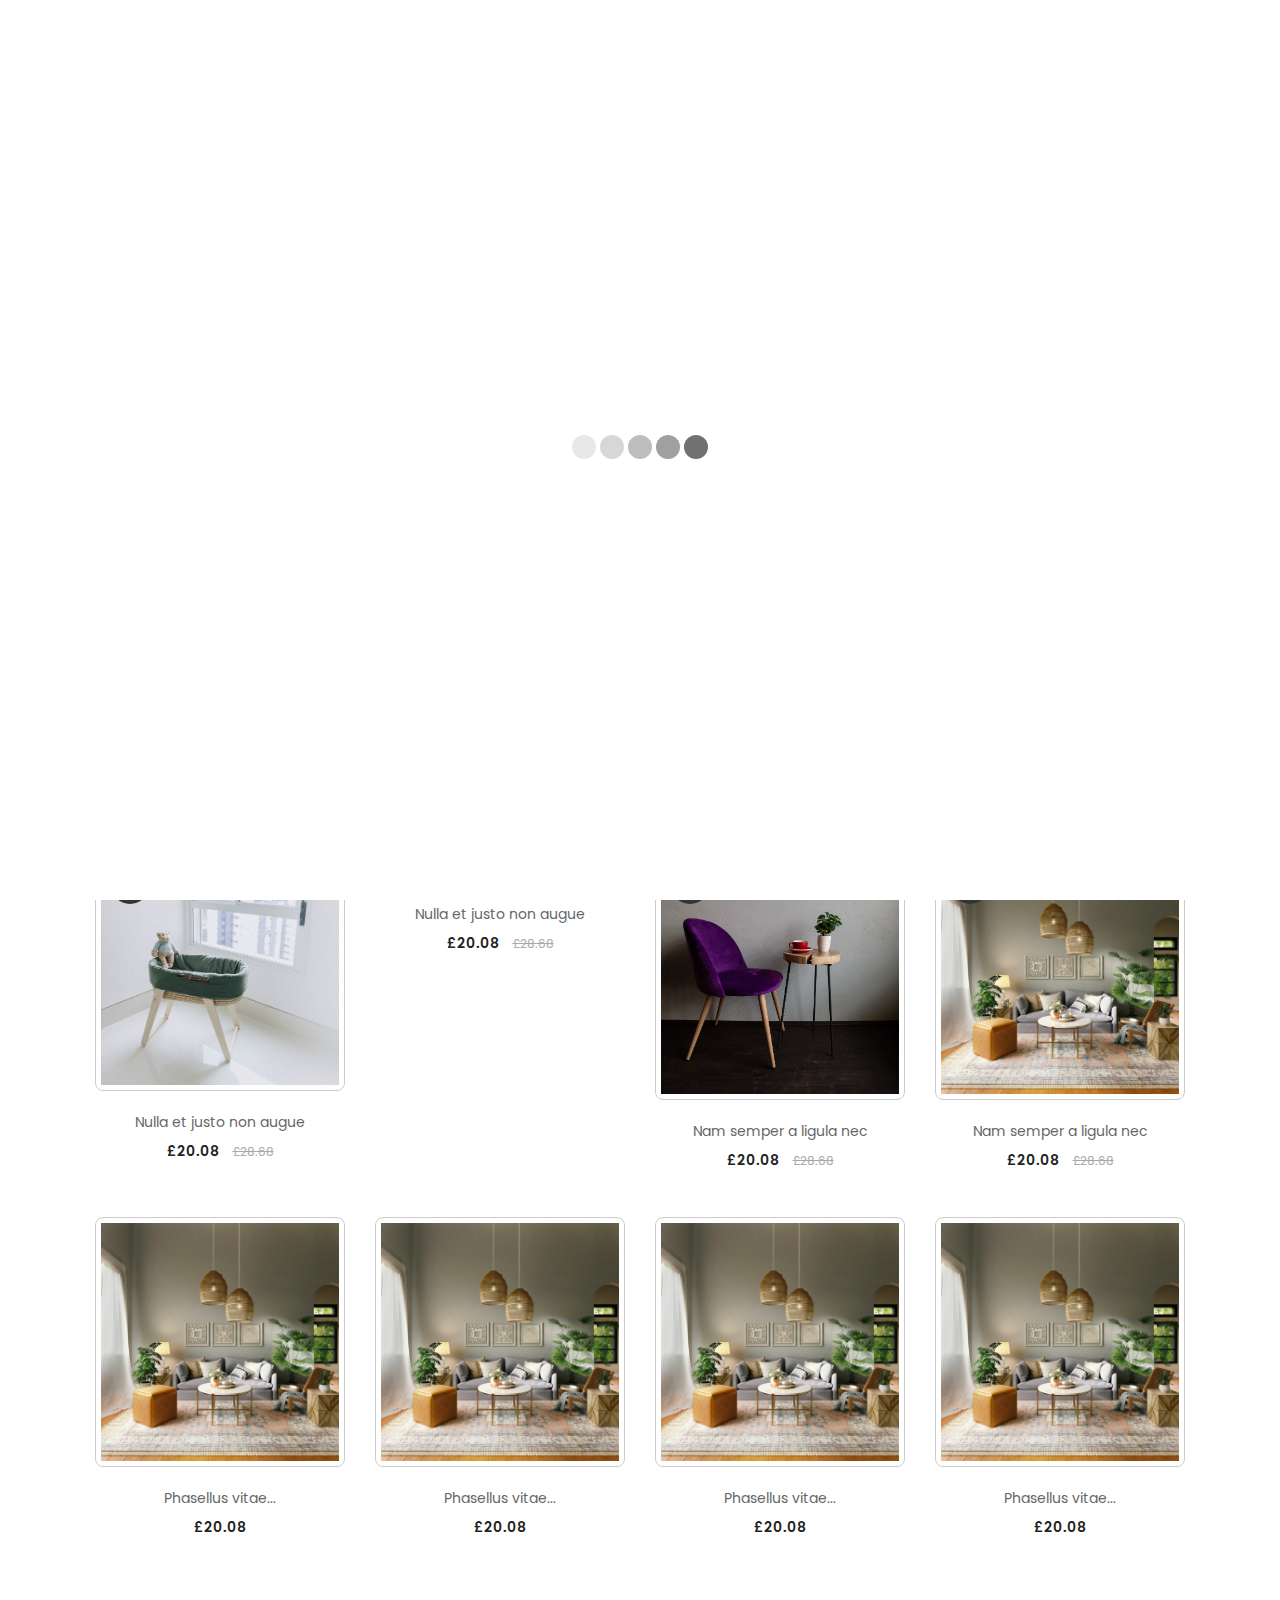
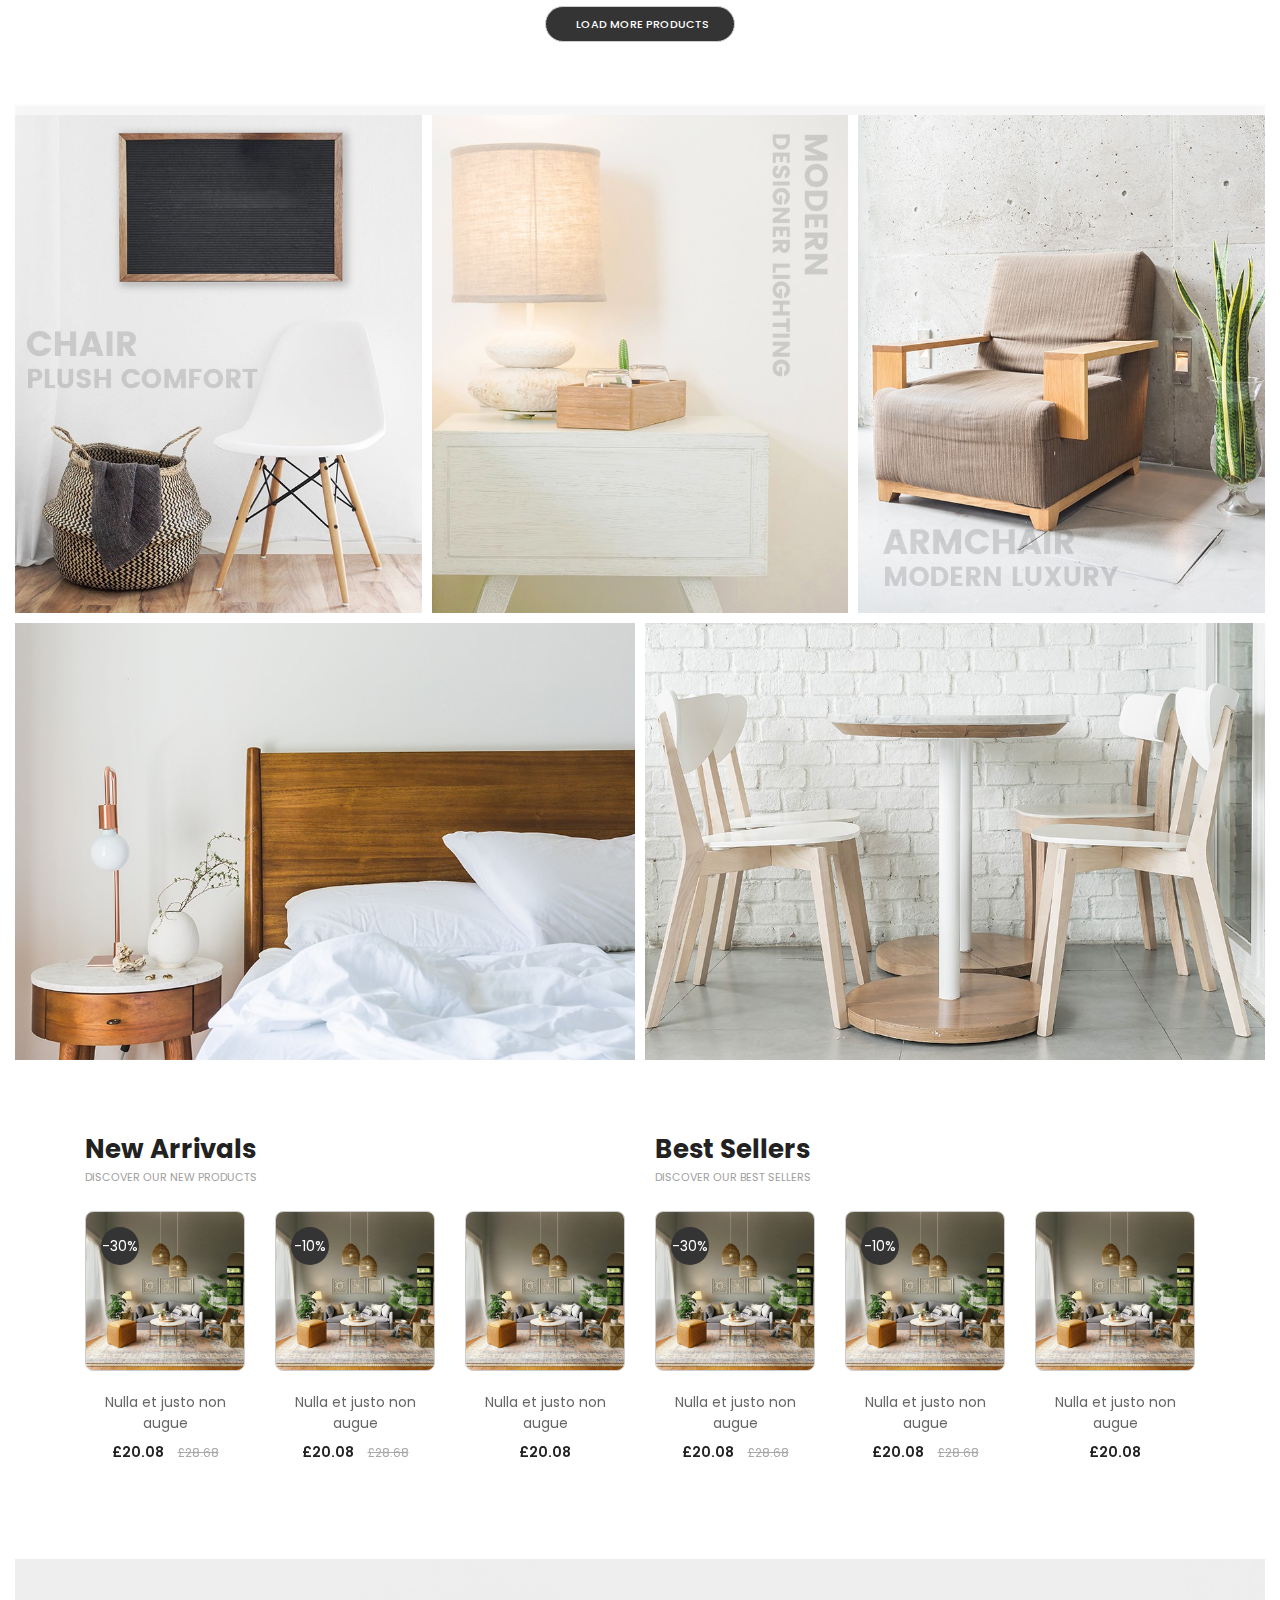
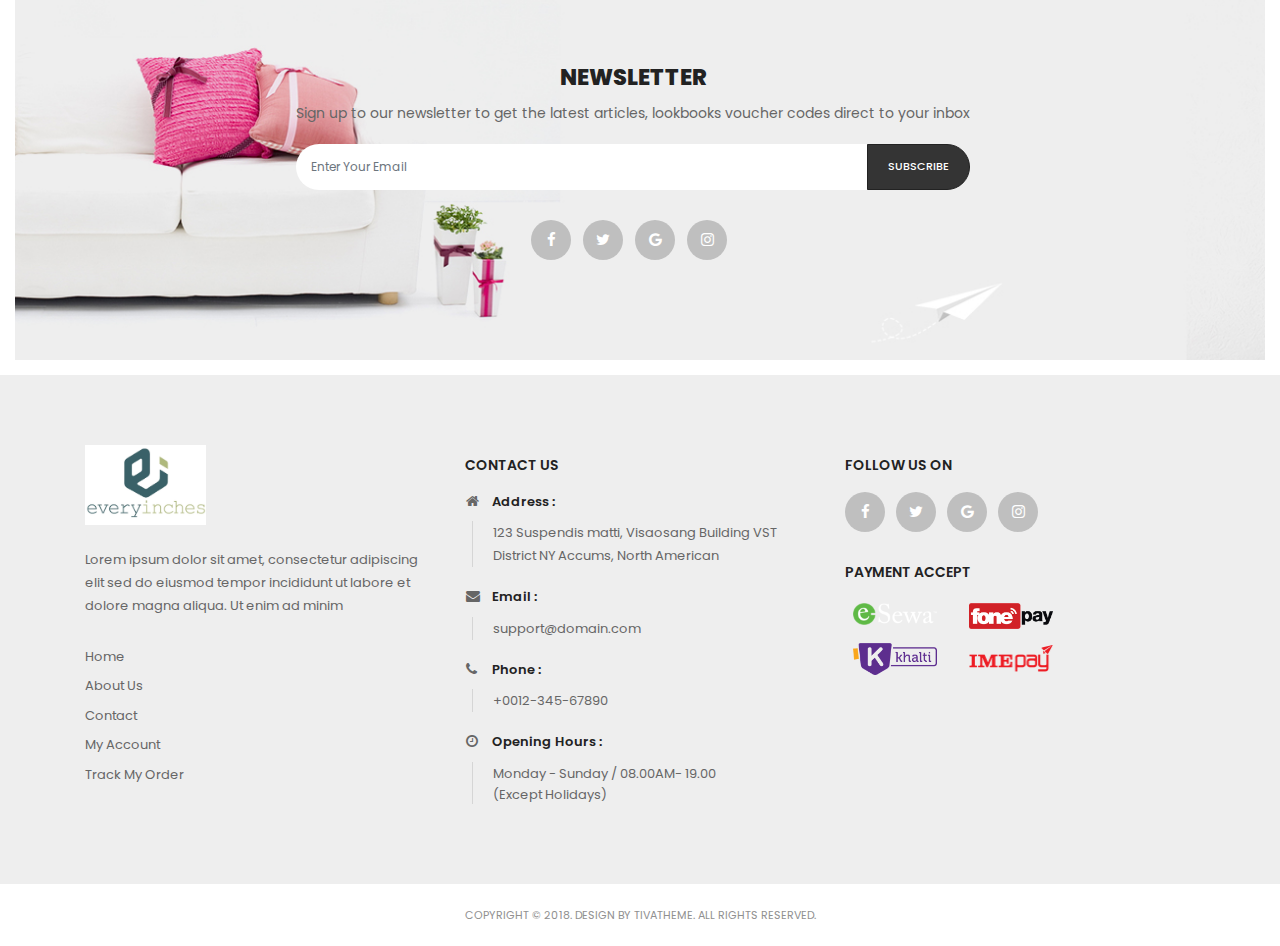
==== commit 03563b77: "update all pages footer" ====
--- a/index.html
+++ b/index.html
@@ -1,4 +1,4 @@
-<!DOCTYPE html>
+<!DOCTYPE  html>
 <!--[if IE 8 ]><html class="ie ie8" lang="en"> <![endif]-->
 <!--[if IE 9 ]><html class="ie ie9" lang="en"> <![endif]-->
 <!--[if (gte IE 9)|!(IE)]><!-->
@@ -85,8 +85,7 @@
                                         <tr>
                                             <td class="product-image">
                                                 <a href="product-detail.html">
-                                                    <img src="img/sample/spacejoy-sh6Aj176NAQ-unsplash.jpg"
-                                                        alt="Product">
+                                                    <img src="img/sample/spacejoy-sh6Aj176NAQ-unsplash.jpg" alt="Product">
                                                 </a>
                                             </td>
                                             <td>
@@ -164,24 +163,19 @@
                                 <div class="dropdown-menu">
                                     <ul>
                                         <li class="item">
-                                            <a href="blog-list-sidebar-left.html" title="Blog List (Sidebar Left)">Blog
-                                                List (Sidebar Left)</a>
+                                            <a href="blog-list-sidebar-left.html" title="Blog List (Sidebar Left)">Blog List (Sidebar Left)</a>
                                         </li>
                                         <li class="item">
-                                            <a href="blog-list-sidebar-left2.html"
-                                                title="Blog List (Sidebar Left) 2">Blog List (Sidebar Left) 2</a>
+                                            <a href="blog-list-sidebar-left2.html" title="Blog List (Sidebar Left) 2">Blog List (Sidebar Left) 2</a>
                                         </li>
                                         <li class="item">
-                                            <a href="blog-list-sidebar-right.html"
-                                                title="Category Blog (Right column)">Blog List (Sidebar Right)</a>
+                                            <a href="blog-list-sidebar-right.html" title="Category Blog (Right column)">Blog List (Sidebar Right)</a>
                                         </li>
                                         <li class="item">
-                                            <a href="blog-list-no-sidebar.html" title="Blog List (No Sidebar)">Blog List
-                                                (No Sidebar)</a>
+                                            <a href="blog-list-no-sidebar.html" title="Blog List (No Sidebar)">Blog List (No Sidebar)</a>
                                         </li>
                                         <li class="item">
-                                            <a href="blog-grid-no-sidebar.html" title="Blog Grid (No Sidebar)">Blog Grid
-                                                (No Sidebar)</a>
+                                            <a href="blog-grid-no-sidebar.html" title="Blog Grid (No Sidebar)">Blog Grid (No Sidebar)</a>
                                         </li>
                                         <li class="item">
                                             <a href="blog-detail.html" title="Blog Detail">Blog Detail</a>
@@ -201,16 +195,13 @@
                                                         <div class="menu-content">
                                                             <ul class="col">
                                                                 <li>
-                                                                    <a href="product-grid-sidebar-left.html">Product
-                                                                        Grid (Sidebar Left)</a>
+                                                                    <a href="product-grid-sidebar-left.html">Product Grid (Sidebar Left)</a>
                                                                 </li>
                                                                 <li>
-                                                                    <a href="product-grid-sidebar-right.html">Product
-                                                                        Grid (Sidebar Right)</a>
+                                                                    <a href="product-grid-sidebar-right.html">Product Grid (Sidebar Right)</a>
                                                                 </li>
                                                                 <li>
-                                                                    <a href="product-list-sidebar-left.html">Product
-                                                                        List (Sidebar left) </a>
+                                                                    <a href="product-list-sidebar-left.html">Product List (Sidebar left) </a>
                                                                 </li>
                                                             </ul>
                                                         </div>
@@ -220,8 +211,7 @@
                                                         <div class="menu-content">
                                                             <ul>
                                                                 <li>
-                                                                    <a href="product-detail.html">Product Detail
-                                                                        (Sidebar Left)</a>
+                                                                    <a href="product-detail.html">Product Detail (Sidebar Left)</a>
                                                                 </li>
                                                                 <li>
                                                                     <a href="#">Product Detail (Sidebar Right)</a>
@@ -268,7 +258,7 @@
                 <div id="search_widget" class="d-flex align-items-center justify-content-end">
                     <div id="mobile_search_content">
                         <form method="get" action="index.html">
-
+    
                             <input type="text" name="s" value="" placeholder="Search">
                             <button type="submit">
                                 <i class="fa fa-search"></i>
@@ -276,8 +266,7 @@
                         </form>
                     </div>
                     <div id="block_myaccount_infos">
-                        <div
-                            class="myaccount-title hidden-sm-down dropdown d-flex align-items-center justify-content-center">
+                        <div class="myaccount-title hidden-sm-down dropdown d-flex align-items-center justify-content-center">
                             <a href="#acount" data-toggle="collapse" class="acount">
                                 <i class="fa fa-user" aria-hidden="true"></i>
                             </a>
@@ -285,22 +274,19 @@
                         <div id="acount" class="collapse">
                             <div class="account-list-content">
                                 <div>
-                                    <a class="login" href="user-acount.html" rel="nofollow"
-                                        title="Log in to your customer account">
+                                    <a class="login" href="user-acount.html" rel="nofollow" title="Log in to your customer account">
                                         <i class="fa fa-cog"></i>
                                         <span>My Account</span>
                                     </a>
                                 </div>
                                 <div>
-                                    <a class="login" href="user-login.html" rel="nofollow"
-                                        title="Log in to your customer account">
+                                    <a class="login" href="user-login.html" rel="nofollow" title="Log in to your customer account">
                                         <i class="fa fa-sign-in"></i>
                                         <span>Sign in</span>
                                     </a>
                                 </div>
                                 <div>
-                                    <a class="register" href="user-register.html" rel="nofollow"
-                                        title="Register Account">
+                                    <a class="register" href="user-register.html" rel="nofollow" title="Register Account">
                                         <i class="fa fa-user"></i>
                                         <span>Register Account</span>
                                     </a>
@@ -332,8 +318,7 @@
                                             <tr>
                                                 <td class="product-image">
                                                     <a href="product-detail.html">
-                                                        <img src="img/sample/spacejoy-sh6Aj176NAQ-unsplash.jpg"
-                                                            alt="Product">
+                                                        <img src="img/sample/spacejoy-sh6Aj176NAQ-unsplash.jpg" alt="Product">
                                                     </a>
                                                 </td>
                                                 <td>
@@ -401,12 +386,10 @@
                                                         <div class="menu-items">
                                                             <ul>
                                                                 <li class="item">
-                                                                    <a href="#" title="Aliquam lobortis">Aliquam
-                                                                        lobortis</a>
+                                                                    <a href="#" title="Aliquam lobortis">Aliquam lobortis</a>
                                                                 </li>
                                                                 <li class="item">
-                                                                    <a href="#" title="Duis Reprehenderit">Duis
-                                                                        Reprehenderit</a>
+                                                                    <a href="#" title="Duis Reprehenderit">Duis Reprehenderit</a>
                                                                 </li>
                                                                 <li class="item">
                                                                     <a href="#" title="Voluptate">Voluptate</a>
@@ -415,8 +398,7 @@
                                                                     <a href="#" title="Tongue Est">Tongue Est</a>
                                                                 </li>
                                                                 <li class="item">
-                                                                    <a href="#" title="Venison Andouille">Venison
-                                                                        Andouille</a>
+                                                                    <a href="#" title="Venison Andouille">Venison Andouille</a>
                                                                 </li>
                                                             </ul>
                                                         </div>
@@ -688,7 +670,7 @@
                                 <li class="item group-category-img parent group">
                                     <a href="#" class="hasicon" title="TABLE LAMP">
                                         <img src="img/home/table-lamp.png" alt="img">TABLE LAMP
-                                    </a>
+									</a>
                                     <div class="dropdown-menu menu-3">
                                         <div class="menu-items">
                                             <div class="item">
@@ -806,8 +788,7 @@
                                                         </div>
                                                         <div class="ml-15">
                                                             <a>
-                                                                <img class="img-fluid" src="img/home/img-menu.jpg"
-                                                                    alt="img">
+                                                                <img class="img-fluid" src="img/home/img-menu.jpg" alt="img">
                                                             </a>
                                                         </div>
                                                     </div>
@@ -861,7 +842,7 @@
                                 <li class="item toggleable menu-hidden">
                                     <a href="#" class="hasicon" title="CEILING FAN">
                                         <img src="img/home/ceiling_fan.png" alt="img">CEILING FAN
-                                    </a>
+									</a>
                                 </li>
                                 <li class="item toggleable menu-hidden">
                                     <a href="#" class="hasicon" title="WARDROBE">
@@ -917,7 +898,7 @@
                                 <span>LookBook</span>
                                 <span>HAND-PICKED ARRIVALS FROM THE BEST DESIGNER</span>
                             </div>
-
+							
                             <div class="row">
                                 <div class="lookbook owl-carousel owl-theme owl-loaded owl-drag">
                                     <div class="item">
@@ -925,24 +906,20 @@
                                         <div class="tiva-lookbook defaul">
                                             <div class="items col-lg-12 col-sm-12 col-xs-12">
                                                 <div class="tiva-content-lookbook">
-                                                    <img class="img-fluid img-responsive"
-                                                        src="img/sample/spacejoy-EPPbKZPN0rU-unsplash.jpg"
-                                                        alt="lookbook">
-
+                                                    <img class="img-fluid img-responsive" src="img/sample/spacejoy-EPPbKZPN0rU-unsplash.jpg" alt="lookbook">
+													
                                                     <div class="item-lookbook item1">
                                                         <span class="number-lookbook">+</span>
                                                         <div class="content-lookbook lookbook-custom">
                                                             <div class="main-lookbook d-flex align-items-center">
                                                                 <div class="item-thumb">
                                                                     <a href="product-detail.html">
-                                                                        <img src="img/home/icon-tolltip2.jpg"
-                                                                            alt="lorem-ipsum-dolor-sit-amet">
+                                                                        <img src="img/home/icon-tolltip2.jpg" alt="lorem-ipsum-dolor-sit-amet">
                                                                     </a>
                                                                 </div>
                                                                 <div class="content-bottom">
                                                                     <div class="item-title">
-                                                                        <a href="product-detail.html">Lorem ipsum
-                                                                            dolor</a>
+                                                                        <a href="product-detail.html">Lorem ipsum dolor</a>
                                                                     </div>
                                                                     <div class="rating">
                                                                         <div class="star-content">
@@ -963,21 +940,19 @@
                                                             </div>
                                                         </div>
                                                     </div>
-
+													
                                                     <div class="item-lookbook item2">
                                                         <span class="number-lookbook">+</span>
                                                         <div class="content-lookbook">
                                                             <div class="main-lookbook d-flex align-items-center">
                                                                 <div class="item-thumb">
                                                                     <a href="product-detail.html">
-                                                                        <img src="img/home/icon-tolltip1.jpg"
-                                                                            alt="contrary-to-popular-belief">
+                                                                        <img src="img/home/icon-tolltip1.jpg" alt="contrary-to-popular-belief">
                                                                     </a>
                                                                 </div>
                                                                 <div class="content-bottom">
                                                                     <div class="item-title">
-                                                                        <a href="product-detail.html">Sed vel malesuada
-                                                                            lorem</a>
+                                                                        <a href="product-detail.html">Sed vel malesuada lorem</a>
                                                                     </div>
                                                                     <div class="rating">
                                                                         <div class="star-content">
@@ -1008,24 +983,20 @@
                                         <div class="tiva-lookbook default">
                                             <div class="items col-lg-12 col-sm-12 col-xs-12">
                                                 <div class="tiva-content-lookbook">
-                                                    <img class="img-fluid img-responsive"
-                                                        src="img/sample/kam-idris-_HqHX3LBN18-unsplash.jpg"
-                                                        alt="lookbook">
-
-                                                    <div class="item-lookbook item3">
+                                                    <img class="img-fluid img-responsive" src="img/sample/kam-idris-_HqHX3LBN18-unsplash.jpg" alt="lookbook">
+                                                    
+													<div class="item-lookbook item3">
                                                         <span class="number-lookbook">+</span>
                                                         <div class="content-lookbook">
                                                             <div class="main-lookbook d-flex align-items-center">
                                                                 <div class="item-thumb">
                                                                     <a href="product-detail.html">
-                                                                        <img src="img/home/icon-tolltip5.jpg"
-                                                                            alt="lorem-ipsum-dolor-sit-amet">
+                                                                        <img src="img/home/icon-tolltip5.jpg" alt="lorem-ipsum-dolor-sit-amet">
                                                                     </a>
                                                                 </div>
                                                                 <div class="content-bottom">
                                                                     <div class="item-title">
-                                                                        <a href="product-detail.html">Lorem ipsum dolor
-                                                                            sit</a>
+                                                                        <a href="product-detail.html">Lorem ipsum dolor sit</a>
                                                                     </div>
                                                                     <div class="rating">
                                                                         <div class="star-content">
@@ -1046,21 +1017,19 @@
                                                             </div>
                                                         </div>
                                                     </div>
-
+													
                                                     <div class="item-lookbook item4">
                                                         <span class="number-lookbook">+</span>
                                                         <div class="content-lookbook">
                                                             <div class="main-lookbook d-flex align-items-center">
                                                                 <div class="item-thumb">
                                                                     <a href="product-detail.html">
-                                                                        <img src="img/home/icon-tolltip6.jpg"
-                                                                            alt="lorem-ipsum-dolor-sit-amet">
+                                                                        <img src="img/home/icon-tolltip6.jpg" alt="lorem-ipsum-dolor-sit-amet">
                                                                     </a>
                                                                 </div>
                                                                 <div class="content-bottom">
                                                                     <div class="item-title">
-                                                                        <a href="product-detail.html">Lorem ipsum
-                                                                            dolor</a>
+                                                                        <a href="product-detail.html">Lorem ipsum dolor</a>
                                                                     </div>
                                                                     <div class="rating">
                                                                         <div class="star-content">
@@ -1081,21 +1050,19 @@
                                                             </div>
                                                         </div>
                                                     </div>
-
+													
                                                     <div class="item-lookbook item5">
                                                         <span class="number-lookbook">+</span>
                                                         <div class="content-lookbook lookbook-custom">
                                                             <div class="main-lookbook d-flex align-items-center">
                                                                 <div class="item-thumb">
                                                                     <a href="product-detail.html">
-                                                                        <img src="img/home/icon-tolltip4.jpg"
-                                                                            alt="mug-the-adventure-begins">
+                                                                        <img src="img/home/icon-tolltip4.jpg" alt="mug-the-adventure-begins">
                                                                     </a>
                                                                 </div>
                                                                 <div class="content-bottom">
                                                                     <div class="item-title">
-                                                                        <a href="product-detail.html">Sed vel malesuada
-                                                                            lorem</a>
+                                                                        <a href="product-detail.html">Sed vel malesuada lorem</a>
                                                                     </div>
                                                                     <div class="rating">
                                                                         <div class="star-content">
@@ -1120,30 +1087,26 @@
                                             </div>
                                         </div>
                                     </div>
-
+									
                                     <div class="item">
                                         <!-- Module Lookbooks -->
                                         <div class="tiva-lookbook default">
                                             <div class="items col-lg-12 col-sm-12 col-xs-12">
                                                 <div class="tiva-content-lookbook">
-                                                    <img class="img-fluid img-responsive"
-                                                        src="img/sample/spacejoy-EPPbKZPN0rU-unsplash.jpg"
-                                                        alt="lookbook">
-
-                                                    <div class="item-lookbook item6">
+                                                    <img class="img-fluid img-responsive" src="img/sample/spacejoy-EPPbKZPN0rU-unsplash.jpg" alt="lookbook">
+                                                    
+													<div class="item-lookbook item6">
                                                         <span class="number-lookbook">+</span>
                                                         <div class="content-lookbook">
                                                             <div class="main-lookbook d-flex align-items-center">
                                                                 <div class="item-thumb">
                                                                     <a href="product-detail.html">
-                                                                        <img src="img/home/icon-tolltip4.jpg"
-                                                                            alt="mug-the-adventure-begins">
+                                                                        <img src="img/home/icon-tolltip4.jpg" alt="mug-the-adventure-begins">
                                                                     </a>
                                                                 </div>
                                                                 <div class="content-bottom">
                                                                     <div class="item-title">
-                                                                        <a href="product-detail.html">Sed vel malesuada
-                                                                            lorem</a>
+                                                                        <a href="product-detail.html">Sed vel malesuada lorem</a>
                                                                     </div>
                                                                     <div class="rating">
                                                                         <div class="star-content">
@@ -1164,21 +1127,19 @@
                                                             </div>
                                                         </div>
                                                     </div>
-
-                                                    <div class="item-lookbook item7">
+                                                    
+													<div class="item-lookbook item7">
                                                         <span class="number-lookbook">+</span>
                                                         <div class="content-lookbook">
                                                             <div class="main-lookbook d-flex align-items-center">
                                                                 <div class="item-thumb">
                                                                     <a href="product-detail.html">
-                                                                        <img src="img/sample/spacejoy-YqFz7UMm8qE-unsplash.jpg"
-                                                                            alt="brown-bear-vector-graphics">
+                                                                        <img src="img/sample/spacejoy-YqFz7UMm8qE-unsplash.jpg" alt="brown-bear-vector-graphics">
                                                                     </a>
                                                                 </div>
                                                                 <div class="content-bottom">
                                                                     <div class="item-title">
-                                                                        <a href="product-detail.html">Orci varius
-                                                                            natoque penatibus</a>
+                                                                        <a href="product-detail.html">Orci varius natoque penatibus</a>
                                                                     </div>
                                                                     <div class="rating">
                                                                         <div class="star-content">
@@ -1199,21 +1160,19 @@
                                                             </div>
                                                         </div>
                                                     </div>
-
+													
                                                     <div class="item-lookbook item8">
                                                         <span class="number-lookbook">+</span>
                                                         <div class="content-lookbook">
                                                             <div class="main-lookbook d-flex align-items-center">
                                                                 <div class="item-thumb">
                                                                     <a href="product-detail.html">
-                                                                        <img src="img/home/icon-tolltip6.jpg"
-                                                                            alt="lorem-ipsum-dolor-sit-amet">
+                                                                        <img src="img/home/icon-tolltip6.jpg" alt="lorem-ipsum-dolor-sit-amet">
                                                                     </a>
                                                                 </div>
                                                                 <div class="content-bottom">
                                                                     <div class="item-title">
-                                                                        <a href="product-detail.html">Etiam congue nisl
-                                                                            nec</a>
+                                                                        <a href="product-detail.html">Etiam congue nisl nec</a>
                                                                     </div>
                                                                     <div class="rating">
                                                                         <div class="star-content">
@@ -1235,7 +1194,7 @@
                                                         </div>
                                                     </div>
                                                 </div>
-
+												
                                                 <div class="info-lookbook">
                                                 </div>
                                             </div>
@@ -1254,12 +1213,10 @@
                                             <div class="product-tab categoriestab-left flex-9">
                                                 <div class="title-tab-content d-flex">
                                                     <!-- tab product -->
-                                                    <div class="dropdown-toggle toggle-category tab-category-none">
-                                                        Select Category</div>
+                                                    <div class="dropdown-toggle toggle-category tab-category-none">Select Category</div>
                                                     <ul class="nav nav-tabs wibkit row">
                                                         <li class="col-xs-6">
-                                                            <a href="#all" data-toggle="tab" class="active">ALL
-                                                                PRODUCTS</a>
+                                                            <a href="#all" data-toggle="tab" class="active">ALL PRODUCTS</a>
                                                         </li>
                                                         <li class="col-xs-6">
                                                             <a href="#table" data-toggle="tab">SIDE TABLE</a>
@@ -1282,14 +1239,9 @@
                                                             <option value="">Price, high to low</option>
                                                         </select>
 
-                                                        <div class="toggle-filter btn ml-3 dropdown-toggle"
-                                                            data-label="Filter" data-label-hidden="Hide Filter">Filter
-                                                        </div>
-                                                        <div class="hide-filter toggle-filter btn" data-label="Filter"
-                                                            data-label-hidden="Hide Filter">
-                                                            <i class="fa fa-times-circle" aria-hidden="true"></i>Hide
-                                                            Filter
-                                                        </div>
+                                                        <div class="toggle-filter btn ml-3 dropdown-toggle" data-label="Filter" data-label-hidden="Hide Filter">Filter</div>
+                                                        <div class="hide-filter toggle-filter btn" data-label="Filter" data-label-hidden="Hide Filter">
+                                                            <i class="fa fa-times-circle" aria-hidden="true"></i>Hide Filter</div>
                                                     </div>
                                                 </div>
 
@@ -1355,10 +1307,9 @@
                                                                 </li>
                                                             </ul>
                                                         </div>
-
+														
                                                         <div class="col-md-4">
-                                                            <div
-                                                                class="tiva-filter-title d-flex align-items-center m-top">
+                                                            <div class="tiva-filter-title d-flex align-items-center m-top">
                                                                 Choose Manufacture
                                                             </div>
                                                             <ul class="manufacture filter_product list-unstyled active">
@@ -1374,10 +1325,9 @@
                                                                 <li>Versace</li>
                                                             </ul>
                                                         </div>
-
+														
                                                         <div class="tiva-filter-price col-md-4">
-                                                            <div
-                                                                class="tiva-filter-title d-flex align-items-center m-top">
+                                                            <div class="tiva-filter-title d-flex align-items-center m-top">
                                                                 Choose Price
                                                             </div>
                                                             <div id="block_price_filter" class="block">
@@ -1385,8 +1335,7 @@
                                                                     <div id="slider-range" class="tiva-filter">
                                                                         <div class="filter-itemprice-filter">
                                                                             <div class="layout-slider">
-                                                                                <input id="price-filter" name="price"
-                                                                                    value="0;100" />
+                                                                                <input id="price-filter" name="price" value="0;100" />
                                                                             </div>
                                                                             <div class="layout-slider-settings"></div>
                                                                         </div>
@@ -1402,31 +1351,24 @@
                                                     <div id="all" class="tab-pane fade in active show">
                                                         <div class="item text-center row">
                                                             <div class="col-md-3 col-xs-12">
-                                                                <div
-                                                                    class="product-miniature js-product-miniature item-one first-item">
+                                                                <div class="product-miniature js-product-miniature item-one first-item">
                                                                     <div class="thumbnail-container">
                                                                         <a href="product-detail.html">
-                                                                            <img class="img-fluid"
-                                                                                src="img/sample/sandro-gonzalez-HqNlZJISak0-unsplash.jpg"
-                                                                                alt="img">
+                                                                            <img class="img-fluid" src="img/sample/sandro-gonzalez-HqNlZJISak0-unsplash.jpg" alt="img">
                                                                         </a>
                                                                         <div class="product-flags discount">-30%</div>
                                                                         <div class="highlighted-informations">
                                                                             <div class="variant-links">
-                                                                                <a href="#" class="color beige"
-                                                                                    title="Beige"></a>
-                                                                                <a href="#" class="color orange"
-                                                                                    title="Orange"></a>
-                                                                                <a href="#" class="color green"
-                                                                                    title="Green"></a>
+                                                                                <a href="#" class="color beige" title="Beige"></a>
+																				<a href="#" class="color orange" title="Orange"></a>
+                                                                                <a href="#" class="color green" title="Green"></a>
                                                                             </div>
                                                                         </div>
                                                                     </div>
                                                                     <div class="product-description">
                                                                         <div class="product-groups">
                                                                             <div class="product-title">
-                                                                                <a href="product-detail.html">Nulla et
-                                                                                    justo non augue</a>
+                                                                                <a href="product-detail.html">Nulla et justo non augue</a>
                                                                             </div>
                                                                             <!-- <div class="rating">
                                                                                 <div class="star-content">
@@ -1440,63 +1382,46 @@
                                                                             <div class="product-group-price">
                                                                                 <div class="product-price-and-shipping">
                                                                                     <span class="price">£20.08</span>
-                                                                                    <del
-                                                                                        class="regular-price">£28.68</del>
-                                                                                </div>
-                                                                            </div>
-                                                                        </div>
-                                                                        <div
-                                                                            class="product-buttons d-flex justify-content-center">
-                                                                            <form action="index.html" method="post"
-                                                                                class="formAddToCart">
+                                                                                    <del class="regular-price">£28.68</del>
+                                                                                </div>
+                                                                            </div>
+                                                                        </div>
+                                                                        <div class="product-buttons d-flex justify-content-center">
+                                                                            <form action="index.html" method="post" class="formAddToCart">
                                                                                 <input type="hidden" name="token">
-                                                                                <a class="add-to-cart" href="#"
-                                                                                    data-button-action="add-to-cart">
-                                                                                    <i class="fa fa-shopping-cart"
-                                                                                        aria-hidden="true"></i>
+                                                                                <a class="add-to-cart" href="#" data-button-action="add-to-cart">
+                                                                                    <i class="fa fa-shopping-cart" aria-hidden="true"></i>
                                                                                 </a>
                                                                             </form>
-                                                                            <a class="addToWishlist wishlistProd_1"
-                                                                                href="#" data-rel="1" onclick="">
-                                                                                <i class="fa fa-heart"
-                                                                                    aria-hidden="true"></i>
-                                                                            </a>
-                                                                            <a href="#"
-                                                                                class="quick-view hidden-sm-down"
-                                                                                data-link-action="quickview">
-                                                                                <i class="fa fa-eye"
-                                                                                    aria-hidden="true"></i>
+                                                                            <a class="addToWishlist wishlistProd_1" href="#" data-rel="1" onclick="">
+                                                                                <i class="fa fa-heart" aria-hidden="true"></i>
+                                                                            </a>
+                                                                            <a href="#" class="quick-view hidden-sm-down" data-link-action="quickview">
+                                                                                <i class="fa fa-eye" aria-hidden="true"></i>
                                                                             </a>
                                                                         </div>
                                                                     </div>
                                                                 </div>
                                                             </div>
                                                             <div class="col-md-3 col-xs-12">
-                                                                <div
-                                                                    class="product-miniature js-product-miniature item-one first-item">
+                                                                <div class="product-miniature js-product-miniature item-one first-item">
                                                                     <div class="thumbnail-container">
                                                                         <a href="product-detail.html">
-                                                                            <img class="img-fluid"
-                                                                                src="img/sample/spacejoy-sh6Aj176NAQ-unsplash.jpg"
-                                                                                alt="img">
+                                                                            <img class="img-fluid" src="img/sample/spacejoy-sh6Aj176NAQ-unsplash.jpg" alt="img">
                                                                         </a>
                                                                         <div class="product-flags discount">-30%</div>
                                                                         <div class="highlighted-informations">
                                                                             <div class="variant-links">
-                                                                                <a href="#" class="color beige"
-                                                                                    title="Beige"></a>
-                                                                                <a href="#" class="color orange"
-                                                                                    title="Orange"></a>
-                                                                                <a href="#" class="color green"
-                                                                                    title="Green"></a>
+                                                                                <a href="#" class="color beige" title="Beige"></a>
+																				<a href="#" class="color orange" title="Orange"></a>
+                                                                                <a href="#" class="color green" title="Green"></a>
                                                                             </div>
                                                                         </div>
                                                                     </div>
                                                                     <div class="product-description">
                                                                         <div class="product-groups">
                                                                             <div class="product-title">
-                                                                                <a href="product-detail.html">Nulla et
-                                                                                    justo non augue</a>
+                                                                                <a href="product-detail.html">Nulla et justo non augue</a>
                                                                             </div>
                                                                             <!-- <div class="rating">
                                                                                 <div class="star-content">
@@ -1510,63 +1435,46 @@
                                                                             <div class="product-group-price">
                                                                                 <div class="product-price-and-shipping">
                                                                                     <span class="price">£20.08</span>
-                                                                                    <del
-                                                                                        class="regular-price">£28.68</del>
-                                                                                </div>
-                                                                            </div>
-                                                                        </div>
-                                                                        <div
-                                                                            class="product-buttons d-flex justify-content-center">
-                                                                            <form action="index.html" method="post"
-                                                                                class="formAddToCart">
+                                                                                    <del class="regular-price">£28.68</del>
+                                                                                </div>
+                                                                            </div>
+                                                                        </div>
+                                                                        <div class="product-buttons d-flex justify-content-center">
+                                                                            <form action="index.html" method="post" class="formAddToCart">
                                                                                 <input type="hidden" name="token">
-                                                                                <a class="add-to-cart" href="#"
-                                                                                    data-button-action="add-to-cart">
-                                                                                    <i class="fa fa-shopping-cart"
-                                                                                        aria-hidden="true"></i>
+                                                                                <a class="add-to-cart" href="#" data-button-action="add-to-cart">
+                                                                                    <i class="fa fa-shopping-cart" aria-hidden="true"></i>
                                                                                 </a>
                                                                             </form>
-                                                                            <a class="addToWishlist wishlistProd_1"
-                                                                                href="#" data-rel="1" onclick="">
-                                                                                <i class="fa fa-heart"
-                                                                                    aria-hidden="true"></i>
-                                                                            </a>
-                                                                            <a href="#"
-                                                                                class="quick-view hidden-sm-down"
-                                                                                data-link-action="quickview">
-                                                                                <i class="fa fa-eye"
-                                                                                    aria-hidden="true"></i>
+                                                                            <a class="addToWishlist wishlistProd_1" href="#" data-rel="1" onclick="">
+                                                                                <i class="fa fa-heart" aria-hidden="true"></i>
+                                                                            </a>
+                                                                            <a href="#" class="quick-view hidden-sm-down" data-link-action="quickview">
+                                                                                <i class="fa fa-eye" aria-hidden="true"></i>
                                                                             </a>
                                                                         </div>
                                                                     </div>
                                                                 </div>
                                                             </div>
                                                             <div class="col-md-3 col-xs-12">
-                                                                <div
-                                                                    class="product-miniature js-product-miniature item-one first-item">
+                                                                <div class="product-miniature js-product-miniature item-one first-item">
                                                                     <div class="thumbnail-container">
                                                                         <a href="product-detail.html">
-                                                                            <img class="img-fluid"
-                                                                                src="img/sample/tati-visual-w8ZvNb6YWkw-unsplash.jpg"
-                                                                                alt="img">
+                                                                            <img class="img-fluid" src="img/sample/tati-visual-w8ZvNb6YWkw-unsplash.jpg" alt="img">
                                                                         </a>
                                                                         <div class="product-flags discount">-10%</div>
                                                                         <div class="highlighted-informations">
                                                                             <div class="variant-links">
-                                                                                <a href="#" class="color beige"
-                                                                                    title="Beige"></a>
-                                                                                <a href="#" class="color orange"
-                                                                                    title="Orange"></a>
-                                                                                <a href="#" class="color green"
-                                                                                    title="Green"></a>
+                                                                                <a href="#" class="color beige" title="Beige"></a>
+																				<a href="#" class="color orange" title="Orange"></a>
+                                                                                <a href="#" class="color green" title="Green"></a>
                                                                             </div>
                                                                         </div>
                                                                     </div>
                                                                     <div class="product-description">
                                                                         <div class="product-groups">
                                                                             <div class="product-title">
-                                                                                <a href="product-detail.html">Nam semper
-                                                                                    a ligula nec</a>
+                                                                                <a href="product-detail.html">Nam semper a ligula nec</a>
                                                                             </div>
                                                                             <!-- <div class="rating">
                                                                                 <div class="star-content">
@@ -1580,63 +1488,46 @@
                                                                             <div class="product-group-price">
                                                                                 <div class="product-price-and-shipping">
                                                                                     <span class="price">£20.08</span>
-                                                                                    <del
-                                                                                        class="regular-price">£28.68</del>
-                                                                                </div>
-                                                                            </div>
-                                                                        </div>
-                                                                        <div
-                                                                            class="product-buttons d-flex justify-content-center">
-                                                                            <form action="index.html" method="post"
-                                                                                class="formAddToCart">
+                                                                                    <del class="regular-price">£28.68</del>
+                                                                                </div>
+                                                                            </div>
+                                                                        </div>
+                                                                        <div class="product-buttons d-flex justify-content-center">
+                                                                            <form action="index.html" method="post" class="formAddToCart">
                                                                                 <input type="hidden" name="token">
-                                                                                <a class="add-to-cart" href="#"
-                                                                                    data-button-action="add-to-cart">
-                                                                                    <i class="fa fa-shopping-cart"
-                                                                                        aria-hidden="true"></i>
+                                                                                <a class="add-to-cart" href="#" data-button-action="add-to-cart">
+                                                                                    <i class="fa fa-shopping-cart" aria-hidden="true"></i>
                                                                                 </a>
                                                                             </form>
-                                                                            <a class="addToWishlist wishlistProd_1"
-                                                                                href="#" data-rel="1" onclick="">
-                                                                                <i class="fa fa-heart"
-                                                                                    aria-hidden="true"></i>
-                                                                            </a>
-                                                                            <a href="#"
-                                                                                class="quick-view hidden-sm-down"
-                                                                                data-link-action="quickview">
-                                                                                <i class="fa fa-eye"
-                                                                                    aria-hidden="true"></i>
+                                                                            <a class="addToWishlist wishlistProd_1" href="#" data-rel="1" onclick="">
+                                                                                <i class="fa fa-heart" aria-hidden="true"></i>
+                                                                            </a>
+                                                                            <a href="#" class="quick-view hidden-sm-down" data-link-action="quickview">
+                                                                                <i class="fa fa-eye" aria-hidden="true"></i>
                                                                             </a>
                                                                         </div>
                                                                     </div>
                                                                 </div>
                                                             </div>
                                                             <div class="col-md-3 col-xs-12">
-                                                                <div
-                                                                    class="product-miniature js-product-miniature item-one first-item">
+                                                                <div class="product-miniature js-product-miniature item-one first-item">
                                                                     <div class="thumbnail-container">
                                                                         <a href="product-detail.html">
-                                                                            <img class="img-fluid"
-                                                                                src="img/sample/spacejoy-YqFz7UMm8qE-unsplash.jpg"
-                                                                                alt="img">
+                                                                            <img class="img-fluid" src="img/sample/spacejoy-YqFz7UMm8qE-unsplash.jpg" alt="img">
                                                                         </a>
                                                                         <div class="product-flags discount">-10%</div>
                                                                         <div class="highlighted-informations">
                                                                             <div class="variant-links">
-                                                                                <a href="#" class="color beige"
-                                                                                    title="Beige"></a>
-                                                                                <a href="#" class="color orange"
-                                                                                    title="Orange"></a>
-                                                                                <a href="#" class="color green"
-                                                                                    title="Green"></a>
+                                                                                <a href="#" class="color beige" title="Beige"></a>
+																				<a href="#" class="color orange" title="Orange"></a>
+                                                                                <a href="#" class="color green" title="Green"></a>
                                                                             </div>
                                                                         </div>
                                                                     </div>
                                                                     <div class="product-description">
                                                                         <div class="product-groups">
                                                                             <div class="product-title">
-                                                                                <a href="product-detail.html">Nam semper
-                                                                                    a ligula nec</a>
+                                                                                <a href="product-detail.html">Nam semper a ligula nec</a>
                                                                             </div>
                                                                             <!-- <div class="rating">
                                                                                 <div class="star-content">
@@ -1650,62 +1541,45 @@
                                                                             <div class="product-group-price">
                                                                                 <div class="product-price-and-shipping">
                                                                                     <span class="price">£20.08</span>
-                                                                                    <del
-                                                                                        class="regular-price">£28.68</del>
-                                                                                </div>
-                                                                            </div>
-                                                                        </div>
-                                                                        <div
-                                                                            class="product-buttons d-flex justify-content-center">
-                                                                            <form action="index.html" method="post"
-                                                                                class="formAddToCart">
+                                                                                    <del class="regular-price">£28.68</del>
+                                                                                </div>
+                                                                            </div>
+                                                                        </div>
+                                                                        <div class="product-buttons d-flex justify-content-center">
+                                                                            <form action="index.html" method="post" class="formAddToCart">
                                                                                 <input type="hidden" name="token">
-                                                                                <a class="add-to-cart" href="#"
-                                                                                    data-button-action="add-to-cart">
-                                                                                    <i class="fa fa-shopping-cart"
-                                                                                        aria-hidden="true"></i>
+                                                                                <a class="add-to-cart" href="#" data-button-action="add-to-cart">
+                                                                                    <i class="fa fa-shopping-cart" aria-hidden="true"></i>
                                                                                 </a>
                                                                             </form>
-                                                                            <a class="addToWishlist wishlistProd_1"
-                                                                                href="#" data-rel="1" onclick="">
-                                                                                <i class="fa fa-heart"
-                                                                                    aria-hidden="true"></i>
-                                                                            </a>
-                                                                            <a href="#"
-                                                                                class="quick-view hidden-sm-down"
-                                                                                data-link-action="quickview">
-                                                                                <i class="fa fa-eye"
-                                                                                    aria-hidden="true"></i>
+                                                                            <a class="addToWishlist wishlistProd_1" href="#" data-rel="1" onclick="">
+                                                                                <i class="fa fa-heart" aria-hidden="true"></i>
+                                                                            </a>
+                                                                            <a href="#" class="quick-view hidden-sm-down" data-link-action="quickview">
+                                                                                <i class="fa fa-eye" aria-hidden="true"></i>
                                                                             </a>
                                                                         </div>
                                                                     </div>
                                                                 </div>
                                                             </div>
                                                             <div class="col-md-3 col-xs-12">
-                                                                <div
-                                                                    class="product-miniature js-product-miniature item-one first-item">
+                                                                <div class="product-miniature js-product-miniature item-one first-item">
                                                                     <div class="thumbnail-container">
                                                                         <a href="product-detail.html">
-                                                                            <img class="img-fluid"
-                                                                                src="img/sample/spacejoy-YqFz7UMm8qE-unsplash.jpg"
-                                                                                alt="img">
+                                                                            <img class="img-fluid" src="img/sample/spacejoy-YqFz7UMm8qE-unsplash.jpg" alt="img">
                                                                         </a>
                                                                         <div class="highlighted-informations">
                                                                             <div class="variant-links">
-                                                                                <a href="#" class="color beige"
-                                                                                    title="Beige"></a>
-                                                                                <a href="#" class="color orange"
-                                                                                    title="Orange"></a>
-                                                                                <a href="#" class="color green"
-                                                                                    title="Green"></a>
+                                                                                <a href="#" class="color beige" title="Beige"></a>
+																				<a href="#" class="color orange" title="Orange"></a>
+                                                                                <a href="#" class="color green" title="Green"></a>
                                                                             </div>
                                                                         </div>
                                                                     </div>
                                                                     <div class="product-description">
                                                                         <div class="product-groups">
                                                                             <div class="product-title">
-                                                                                <a href="product-detail.html">Phasellus
-                                                                                    vitae...</a>
+                                                                                <a href="product-detail.html">Phasellus vitae...</a>
                                                                             </div>
                                                                             <!-- <div class="rating">
                                                                                 <div class="star-content">
@@ -1722,57 +1596,41 @@
                                                                                 </div>
                                                                             </div>
                                                                         </div>
-                                                                        <div
-                                                                            class="product-buttons d-flex justify-content-center">
-                                                                            <form action="index.html" method="post"
-                                                                                class="formAddToCart">
+                                                                        <div class="product-buttons d-flex justify-content-center">
+                                                                            <form action="index.html" method="post" class="formAddToCart">
                                                                                 <input type="hidden" name="token">
-                                                                                <a class="add-to-cart" href="#"
-                                                                                    data-button-action="add-to-cart">
-                                                                                    <i class="fa fa-shopping-cart"
-                                                                                        aria-hidden="true"></i>
+                                                                                <a class="add-to-cart" href="#" data-button-action="add-to-cart">
+                                                                                    <i class="fa fa-shopping-cart" aria-hidden="true"></i>
                                                                                 </a>
                                                                             </form>
-                                                                            <a class="addToWishlist wishlistProd_1"
-                                                                                href="#" data-rel="1" onclick="">
-                                                                                <i class="fa fa-heart"
-                                                                                    aria-hidden="true"></i>
-                                                                            </a>
-                                                                            <a href="#"
-                                                                                class="quick-view hidden-sm-down"
-                                                                                data-link-action="quickview">
-                                                                                <i class="fa fa-eye"
-                                                                                    aria-hidden="true"></i>
+                                                                            <a class="addToWishlist wishlistProd_1" href="#" data-rel="1" onclick="">
+                                                                                <i class="fa fa-heart" aria-hidden="true"></i>
+                                                                            </a>
+                                                                            <a href="#" class="quick-view hidden-sm-down" data-link-action="quickview">
+                                                                                <i class="fa fa-eye" aria-hidden="true"></i>
                                                                             </a>
                                                                         </div>
                                                                     </div>
                                                                 </div>
                                                             </div>
                                                             <div class="col-md-3 col-xs-12">
-                                                                <div
-                                                                    class="product-miniature js-product-miniature item-one first-item">
+                                                                <div class="product-miniature js-product-miniature item-one first-item">
                                                                     <div class="thumbnail-container">
                                                                         <a href="product-detail.html">
-                                                                            <img class="img-fluid"
-                                                                                src="img/sample/spacejoy-YqFz7UMm8qE-unsplash.jpg"
-                                                                                alt="img">
+                                                                            <img class="img-fluid" src="img/sample/spacejoy-YqFz7UMm8qE-unsplash.jpg" alt="img">
                                                                         </a>
                                                                         <div class="highlighted-informations">
                                                                             <div class="variant-links">
-                                                                                <a href="#" class="color beige"
-                                                                                    title="Beige"></a>
-                                                                                <a href="#" class="color orange"
-                                                                                    title="Orange"></a>
-                                                                                <a href="#" class="color green"
-                                                                                    title="Green"></a>
+                                                                                <a href="#" class="color beige" title="Beige"></a>
+																				<a href="#" class="color orange" title="Orange"></a>
+                                                                                <a href="#" class="color green" title="Green"></a>
                                                                             </div>
                                                                         </div>
                                                                     </div>
                                                                     <div class="product-description">
                                                                         <div class="product-groups">
                                                                             <div class="product-title">
-                                                                                <a href="product-detail.html">Phasellus
-                                                                                    vitae...</a>
+                                                                                <a href="product-detail.html">Phasellus vitae...</a>
                                                                             </div>
                                                                             <!-- <div class="rating">
                                                                                 <div class="star-content">
@@ -1789,57 +1647,41 @@
                                                                                 </div>
                                                                             </div>
                                                                         </div>
-                                                                        <div
-                                                                            class="product-buttons d-flex justify-content-center">
-                                                                            <form action="index.html" method="post"
-                                                                                class="formAddToCart">
+                                                                        <div class="product-buttons d-flex justify-content-center">
+                                                                            <form action="index.html" method="post" class="formAddToCart">
                                                                                 <input type="hidden" name="token">
-                                                                                <a class="add-to-cart" href="#"
-                                                                                    data-button-action="add-to-cart">
-                                                                                    <i class="fa fa-shopping-cart"
-                                                                                        aria-hidden="true"></i>
+                                                                                <a class="add-to-cart" href="#" data-button-action="add-to-cart">
+                                                                                    <i class="fa fa-shopping-cart" aria-hidden="true"></i>
                                                                                 </a>
                                                                             </form>
-                                                                            <a class="addToWishlist wishlistProd_1"
-                                                                                href="#" data-rel="1" onclick="">
-                                                                                <i class="fa fa-heart"
-                                                                                    aria-hidden="true"></i>
-                                                                            </a>
-                                                                            <a href="#"
-                                                                                class="quick-view hidden-sm-down"
-                                                                                data-link-action="quickview">
-                                                                                <i class="fa fa-eye"
-                                                                                    aria-hidden="true"></i>
+                                                                            <a class="addToWishlist wishlistProd_1" href="#" data-rel="1" onclick="">
+                                                                                <i class="fa fa-heart" aria-hidden="true"></i>
+                                                                            </a>
+                                                                            <a href="#" class="quick-view hidden-sm-down" data-link-action="quickview">
+                                                                                <i class="fa fa-eye" aria-hidden="true"></i>
                                                                             </a>
                                                                         </div>
                                                                     </div>
                                                                 </div>
                                                             </div>
                                                             <div class="col-md-3 col-xs-12">
-                                                                <div
-                                                                    class="product-miniature js-product-miniature item-one first-item">
+                                                                <div class="product-miniature js-product-miniature item-one first-item">
                                                                     <div class="thumbnail-container">
                                                                         <a href="product-detail.html">
-                                                                            <img class="img-fluid"
-                                                                                src="img/sample/spacejoy-YqFz7UMm8qE-unsplash.jpg"
-                                                                                alt="img">
+                                                                            <img class="img-fluid" src="img/sample/spacejoy-YqFz7UMm8qE-unsplash.jpg" alt="img">
                                                                         </a>
                                                                         <div class="highlighted-informations">
                                                                             <div class="variant-links">
-                                                                                <a href="#" class="color beige"
-                                                                                    title="Beige"></a>
-                                                                                <a href="#" class="color orange"
-                                                                                    title="Orange"></a>
-                                                                                <a href="#" class="color green"
-                                                                                    title="Green"></a>
+                                                                                <a href="#" class="color beige" title="Beige"></a>
+																				<a href="#" class="color orange" title="Orange"></a>
+                                                                                <a href="#" class="color green" title="Green"></a>
                                                                             </div>
                                                                         </div>
                                                                     </div>
                                                                     <div class="product-description">
                                                                         <div class="product-groups">
                                                                             <div class="product-title">
-                                                                                <a href="product-detail.html">Phasellus
-                                                                                    vitae...</a>
+                                                                                <a href="product-detail.html">Phasellus vitae...</a>
                                                                             </div>
                                                                             <!-- <div class="rating">
                                                                                 <div class="star-content">
@@ -1856,57 +1698,41 @@
                                                                                 </div>
                                                                             </div>
                                                                         </div>
-                                                                        <div
-                                                                            class="product-buttons d-flex justify-content-center">
-                                                                            <form action="index.html" method="post"
-                                                                                class="formAddToCart">
+                                                                        <div class="product-buttons d-flex justify-content-center">
+                                                                            <form action="index.html" method="post" class="formAddToCart">
                                                                                 <input type="hidden" name="token">
-                                                                                <a class="add-to-cart" href="#"
-                                                                                    data-button-action="add-to-cart">
-                                                                                    <i class="fa fa-shopping-cart"
-                                                                                        aria-hidden="true"></i>
+                                                                                <a class="add-to-cart" href="#" data-button-action="add-to-cart">
+                                                                                    <i class="fa fa-shopping-cart" aria-hidden="true"></i>
                                                                                 </a>
                                                                             </form>
-                                                                            <a class="addToWishlist wishlistProd_1"
-                                                                                href="#" data-rel="1" onclick="">
-                                                                                <i class="fa fa-heart"
-                                                                                    aria-hidden="true"></i>
-                                                                            </a>
-                                                                            <a href="#"
-                                                                                class="quick-view hidden-sm-down"
-                                                                                data-link-action="quickview">
-                                                                                <i class="fa fa-eye"
-                                                                                    aria-hidden="true"></i>
+                                                                            <a class="addToWishlist wishlistProd_1" href="#" data-rel="1" onclick="">
+                                                                                <i class="fa fa-heart" aria-hidden="true"></i>
+                                                                            </a>
+                                                                            <a href="#" class="quick-view hidden-sm-down" data-link-action="quickview">
+                                                                                <i class="fa fa-eye" aria-hidden="true"></i>
                                                                             </a>
                                                                         </div>
                                                                     </div>
                                                                 </div>
                                                             </div>
                                                             <div class="col-md-3 col-xs-12">
-                                                                <div
-                                                                    class="product-miniature js-product-miniature item-one first-item">
+                                                                <div class="product-miniature js-product-miniature item-one first-item">
                                                                     <div class="thumbnail-container">
                                                                         <a href="product-detail.html">
-                                                                            <img class="img-fluid"
-                                                                                src="img/sample/spacejoy-YqFz7UMm8qE-unsplash.jpg"
-                                                                                alt="img">
+                                                                            <img class="img-fluid" src="img/sample/spacejoy-YqFz7UMm8qE-unsplash.jpg" alt="img">
                                                                         </a>
                                                                         <div class="highlighted-informations">
                                                                             <div class="variant-links">
-                                                                                <a href="#" class="color beige"
-                                                                                    title="Beige"></a>
-                                                                                <a href="#" class="color orange"
-                                                                                    title="Orange"></a>
-                                                                                <a href="#" class="color green"
-                                                                                    title="Green"></a>
+                                                                                <a href="#" class="color beige" title="Beige"></a>
+																				<a href="#" class="color orange" title="Orange"></a>
+                                                                                <a href="#" class="color green" title="Green"></a>
                                                                             </div>
                                                                         </div>
                                                                     </div>
                                                                     <div class="product-description">
                                                                         <div class="product-groups">
                                                                             <div class="product-title">
-                                                                                <a href="product-detail.html">Phasellus
-                                                                                    vitae...</a>
+                                                                                <a href="product-detail.html">Phasellus vitae...</a>
                                                                             </div>
                                                                             <!-- <div class="rating">
                                                                                 <div class="star-content">
@@ -1923,27 +1749,18 @@
                                                                                 </div>
                                                                             </div>
                                                                         </div>
-                                                                        <div
-                                                                            class="product-buttons d-flex justify-content-center">
-                                                                            <form action="index.html" method="post"
-                                                                                class="formAddToCart">
+                                                                        <div class="product-buttons d-flex justify-content-center">
+                                                                            <form action="index.html" method="post" class="formAddToCart">
                                                                                 <input type="hidden" name="token">
-                                                                                <a class="add-to-cart" href="#"
-                                                                                    data-button-action="add-to-cart">
-                                                                                    <i class="fa fa-shopping-cart"
-                                                                                        aria-hidden="true"></i>
+                                                                                <a class="add-to-cart" href="#" data-button-action="add-to-cart">
+                                                                                    <i class="fa fa-shopping-cart" aria-hidden="true"></i>
                                                                                 </a>
                                                                             </form>
-                                                                            <a class="addToWishlist wishlistProd_1"
-                                                                                href="#" data-rel="1" onclick="">
-                                                                                <i class="fa fa-heart"
-                                                                                    aria-hidden="true"></i>
-                                                                            </a>
-                                                                            <a href="#"
-                                                                                class="quick-view hidden-sm-down"
-                                                                                data-link-action="quickview">
-                                                                                <i class="fa fa-eye"
-                                                                                    aria-hidden="true"></i>
+                                                                            <a class="addToWishlist wishlistProd_1" href="#" data-rel="1" onclick="">
+                                                                                <i class="fa fa-heart" aria-hidden="true"></i>
+                                                                            </a>
+                                                                            <a href="#" class="quick-view hidden-sm-down" data-link-action="quickview">
+                                                                                <i class="fa fa-eye" aria-hidden="true"></i>
                                                                             </a>
                                                                         </div>
                                                                     </div>
@@ -1951,9 +1768,7 @@
                                                             </div>
                                                         </div>
                                                         <div class="content-showmore text-center has-showmore">
-                                                            <button type="button" class="btn btn-default novShowMore"
-                                                                name="novShowMore" data-loading="Loading..."
-                                                                data-loadmore="Load More Products">
+                                                            <button type="button" class="btn btn-default novShowMore" name="novShowMore" data-loading="Loading..." data-loadmore="Load More Products">
                                                                 <span>Load More Products</span>
                                                             </button>
                                                             <input type="hidden" value="0" class="count_showmore">
@@ -1962,31 +1777,24 @@
                                                     <div id="table" class="tab-pane fade">
                                                         <div class="item text-center row">
                                                             <div class="col-md-3 col-xs-12">
-                                                                <div
-                                                                    class="product-miniature js-product-miniature item-one first-item">
+                                                                <div class="product-miniature js-product-miniature item-one first-item">
                                                                     <div class="thumbnail-container">
                                                                         <a href="product-detail.html">
-                                                                            <img class="img-fluid"
-                                                                                src="img/sample/sandro-gonzalez-HqNlZJISak0-unsplash.jpg"
-                                                                                alt="img">
+                                                                            <img class="img-fluid" src="img/sample/sandro-gonzalez-HqNlZJISak0-unsplash.jpg" alt="img">
                                                                         </a>
                                                                         <div class="product-flags discount">-30%</div>
                                                                         <div class="highlighted-informations">
                                                                             <div class="variant-links">
-                                                                                <a href="#" class="color beige"
-                                                                                    title="Beige"></a>
-                                                                                <a href="#" class="color orange"
-                                                                                    title="Orange"></a>
-                                                                                <a href="#" class="color green"
-                                                                                    title="Green"></a>
+                                                                                <a href="#" class="color beige" title="Beige"></a>
+																				<a href="#" class="color orange" title="Orange"></a>
+                                                                                <a href="#" class="color green" title="Green"></a>
                                                                             </div>
                                                                         </div>
                                                                     </div>
                                                                     <div class="product-description">
                                                                         <div class="product-groups">
                                                                             <div class="product-title">
-                                                                                <a href="product-detail.html">Nulla et
-                                                                                    justo non augue</a>
+                                                                                <a href="product-detail.html">Nulla et justo non augue</a>
                                                                             </div>
                                                                             <!-- <div class="rating">
                                                                                 <div class="star-content">
@@ -2000,62 +1808,45 @@
                                                                             <div class="product-group-price">
                                                                                 <div class="product-price-and-shipping">
                                                                                     <span class="price">£20.08</span>
-                                                                                    <del
-                                                                                        class="regular-price">£28.68</del>
-                                                                                </div>
-                                                                            </div>
-                                                                        </div>
-                                                                        <div
-                                                                            class="product-buttons d-flex justify-content-center">
-                                                                            <form action="index.html" method="post"
-                                                                                class="formAddToCart">
+                                                                                    <del class="regular-price">£28.68</del>
+                                                                                </div>
+                                                                            </div>
+                                                                        </div>
+                                                                        <div class="product-buttons d-flex justify-content-center">
+                                                                            <form action="index.html" method="post" class="formAddToCart">
                                                                                 <input type="hidden" name="token">
-                                                                                <a class="add-to-cart" href="#"
-                                                                                    data-button-action="add-to-cart">
-                                                                                    <i class="fa fa-shopping-cart"
-                                                                                        aria-hidden="true"></i>
+                                                                                <a class="add-to-cart" href="#" data-button-action="add-to-cart">
+                                                                                    <i class="fa fa-shopping-cart" aria-hidden="true"></i>
                                                                                 </a>
                                                                             </form>
-                                                                            <a class="addToWishlist wishlistProd_1"
-                                                                                href="#" data-rel="1" onclick="">
-                                                                                <i class="fa fa-heart"
-                                                                                    aria-hidden="true"></i>
-                                                                            </a>
-                                                                            <a href="#"
-                                                                                class="quick-view hidden-sm-down"
-                                                                                data-link-action="quickview">
-                                                                                <i class="fa fa-eye"
-                                                                                    aria-hidden="true"></i>
+                                                                            <a class="addToWishlist wishlistProd_1" href="#" data-rel="1" onclick="">
+                                                                                <i class="fa fa-heart" aria-hidden="true"></i>
+                                                                            </a>
+                                                                            <a href="#" class="quick-view hidden-sm-down" data-link-action="quickview">
+                                                                                <i class="fa fa-eye" aria-hidden="true"></i>
                                                                             </a>
                                                                         </div>
                                                                     </div>
                                                                 </div>
                                                             </div>
                                                             <div class="col-md-3 col-xs-12">
-                                                                <div
-                                                                    class="product-miniature js-product-miniature item-one first-item">
+                                                                <div class="product-miniature js-product-miniature item-one first-item">
                                                                     <div class="thumbnail-container">
                                                                         <a href="product-detail.html">
-                                                                            <img class="img-fluid"
-                                                                                src="img/sample/spacejoy-YqFz7UMm8qE-unsplash.jpg"
-                                                                                alt="img">
+                                                                            <img class="img-fluid" src="img/sample/spacejoy-YqFz7UMm8qE-unsplash.jpg" alt="img">
                                                                         </a>
                                                                         <div class="highlighted-informations">
                                                                             <div class="variant-links">
-                                                                                <a href="#" class="color beige"
-                                                                                    title="Beige"></a>
-                                                                                <a href="#" class="color orange"
-                                                                                    title="Orange"></a>
-                                                                                <a href="#" class="color green"
-                                                                                    title="Green"></a>
+                                                                                <a href="#" class="color beige" title="Beige"></a>
+																				<a href="#" class="color orange" title="Orange"></a>
+                                                                                <a href="#" class="color green" title="Green"></a>
                                                                             </div>
                                                                         </div>
                                                                     </div>
                                                                     <div class="product-description">
                                                                         <div class="product-groups">
                                                                             <div class="product-title">
-                                                                                <a href="product-detail.html">Nulla et
-                                                                                    justo non augue</a>
+                                                                                <a href="product-detail.html">Nulla et justo non augue</a>
                                                                             </div>
                                                                             <!-- <div class="rating">
                                                                                 <div class="star-content">
@@ -2072,58 +1863,42 @@
                                                                                 </div>
                                                                             </div>
                                                                         </div>
-                                                                        <div
-                                                                            class="product-buttons d-flex justify-content-center">
-                                                                            <form action="index.html" method="post"
-                                                                                class="formAddToCart">
+                                                                        <div class="product-buttons d-flex justify-content-center">
+                                                                            <form action="index.html" method="post" class="formAddToCart">
                                                                                 <input type="hidden" name="token">
-                                                                                <a class="add-to-cart" href="#"
-                                                                                    data-button-action="add-to-cart">
-                                                                                    <i class="fa fa-shopping-cart"
-                                                                                        aria-hidden="true"></i>
+                                                                                <a class="add-to-cart" href="#" data-button-action="add-to-cart">
+                                                                                    <i class="fa fa-shopping-cart" aria-hidden="true"></i>
                                                                                 </a>
                                                                             </form>
-                                                                            <a class="addToWishlist wishlistProd_1"
-                                                                                href="#" data-rel="1" onclick="">
-                                                                                <i class="fa fa-heart"
-                                                                                    aria-hidden="true"></i>
-                                                                            </a>
-                                                                            <a href="#"
-                                                                                class="quick-view hidden-sm-down"
-                                                                                data-link-action="quickview">
-                                                                                <i class="fa fa-eye"
-                                                                                    aria-hidden="true"></i>
+                                                                            <a class="addToWishlist wishlistProd_1" href="#" data-rel="1" onclick="">
+                                                                                <i class="fa fa-heart" aria-hidden="true"></i>
+                                                                            </a>
+                                                                            <a href="#" class="quick-view hidden-sm-down" data-link-action="quickview">
+                                                                                <i class="fa fa-eye" aria-hidden="true"></i>
                                                                             </a>
                                                                         </div>
                                                                     </div>
                                                                 </div>
                                                             </div>
                                                             <div class="col-md-3 col-xs-12">
-                                                                <div
-                                                                    class="product-miniature js-product-miniature item-one first-item">
+                                                                <div class="product-miniature js-product-miniature item-one first-item">
                                                                     <div class="thumbnail-container">
                                                                         <a href="product-detail.html">
-                                                                            <img class="img-fluid"
-                                                                                src="img/sample/tati-visual-w8ZvNb6YWkw-unsplash.jpg"
-                                                                                alt="img">
+                                                                            <img class="img-fluid" src="img/sample/tati-visual-w8ZvNb6YWkw-unsplash.jpg" alt="img">
                                                                         </a>
                                                                         <div class="product-flags discount">-10%</div>
                                                                         <div class="highlighted-informations">
                                                                             <div class="variant-links">
-                                                                                <a href="#" class="color beige"
-                                                                                    title="Beige"></a>
-                                                                                <a href="#" class="color orange"
-                                                                                    title="Orange"></a>
-                                                                                <a href="#" class="color green"
-                                                                                    title="Green"></a>
+                                                                                <a href="#" class="color beige" title="Beige"></a>
+																				<a href="#" class="color orange" title="Orange"></a>
+                                                                                <a href="#" class="color green" title="Green"></a>
                                                                             </div>
                                                                         </div>
                                                                     </div>
                                                                     <div class="product-description">
                                                                         <div class="product-groups">
                                                                             <div class="product-title">
-                                                                                <a href="product-detail.html">Nam semper
-                                                                                    a ligula nec</a>
+                                                                                <a href="product-detail.html">Nam semper a ligula nec</a>
                                                                             </div>
                                                                             <!-- <div class="rating">
                                                                                 <div class="star-content">
@@ -2137,63 +1912,46 @@
                                                                             <div class="product-group-price">
                                                                                 <div class="product-price-and-shipping">
                                                                                     <span class="price">£20.08</span>
-                                                                                    <del
-                                                                                        class="regular-price">£28.68</del>
-                                                                                </div>
-                                                                            </div>
-                                                                        </div>
-                                                                        <div
-                                                                            class="product-buttons d-flex justify-content-center">
-                                                                            <form action="index.html" method="post"
-                                                                                class="formAddToCart">
+                                                                                    <del class="regular-price">£28.68</del>
+                                                                                </div>
+                                                                            </div>
+                                                                        </div>
+                                                                        <div class="product-buttons d-flex justify-content-center">
+                                                                            <form action="index.html" method="post" class="formAddToCart">
                                                                                 <input type="hidden" name="token">
-                                                                                <a class="add-to-cart" href="#"
-                                                                                    data-button-action="add-to-cart">
-                                                                                    <i class="fa fa-shopping-cart"
-                                                                                        aria-hidden="true"></i>
+                                                                                <a class="add-to-cart" href="#" data-button-action="add-to-cart">
+                                                                                    <i class="fa fa-shopping-cart" aria-hidden="true"></i>
                                                                                 </a>
                                                                             </form>
-                                                                            <a class="addToWishlist wishlistProd_1"
-                                                                                href="#" data-rel="1" onclick="">
-                                                                                <i class="fa fa-heart"
-                                                                                    aria-hidden="true"></i>
-                                                                            </a>
-                                                                            <a href="#"
-                                                                                class="quick-view hidden-sm-down"
-                                                                                data-link-action="quickview">
-                                                                                <i class="fa fa-eye"
-                                                                                    aria-hidden="true"></i>
+                                                                            <a class="addToWishlist wishlistProd_1" href="#" data-rel="1" onclick="">
+                                                                                <i class="fa fa-heart" aria-hidden="true"></i>
+                                                                            </a>
+                                                                            <a href="#" class="quick-view hidden-sm-down" data-link-action="quickview">
+                                                                                <i class="fa fa-eye" aria-hidden="true"></i>
                                                                             </a>
                                                                         </div>
                                                                     </div>
                                                                 </div>
                                                             </div>
                                                             <div class="col-md-3 col-xs-12">
-                                                                <div
-                                                                    class="product-miniature js-product-miniature item-one first-item">
+                                                                <div class="product-miniature js-product-miniature item-one first-item">
                                                                     <div class="thumbnail-container">
                                                                         <a href="product-detail.html">
-                                                                            <img class="img-fluid"
-                                                                                src="img/sample/spacejoy-YqFz7UMm8qE-unsplash.jpg"
-                                                                                alt="img">
+                                                                            <img class="img-fluid" src="img/sample/spacejoy-YqFz7UMm8qE-unsplash.jpg" alt="img">
                                                                         </a>
                                                                         <div class="product-flags discount">-10%</div>
                                                                         <div class="highlighted-informations">
                                                                             <div class="variant-links">
-                                                                                <a href="#" class="color beige"
-                                                                                    title="Beige"></a>
-                                                                                <a href="#" class="color orange"
-                                                                                    title="Orange"></a>
-                                                                                <a href="#" class="color green"
-                                                                                    title="Green"></a>
+                                                                                <a href="#" class="color beige" title="Beige"></a>
+																				<a href="#" class="color orange" title="Orange"></a>
+                                                                                <a href="#" class="color green" title="Green"></a>
                                                                             </div>
                                                                         </div>
                                                                     </div>
                                                                     <div class="product-description">
                                                                         <div class="product-groups">
                                                                             <div class="product-title">
-                                                                                <a href="product-detail.html">Nam semper
-                                                                                    a ligula nec</a>
+                                                                                <a href="product-detail.html">Nam semper a ligula nec</a>
                                                                             </div>
                                                                             <!-- <div class="rating">
                                                                                 <div class="star-content">
@@ -2207,62 +1965,45 @@
                                                                             <div class="product-group-price">
                                                                                 <div class="product-price-and-shipping">
                                                                                     <span class="price">£20.08</span>
-                                                                                    <del
-                                                                                        class="regular-price">£28.68</del>
-                                                                                </div>
-                                                                            </div>
-                                                                        </div>
-                                                                        <div
-                                                                            class="product-buttons d-flex justify-content-center">
-                                                                            <form action="index.html" method="post"
-                                                                                class="formAddToCart">
+                                                                                    <del class="regular-price">£28.68</del>
+                                                                                </div>
+                                                                            </div>
+                                                                        </div>
+                                                                        <div class="product-buttons d-flex justify-content-center">
+                                                                            <form action="index.html" method="post" class="formAddToCart">
                                                                                 <input type="hidden" name="token">
-                                                                                <a class="add-to-cart" href="#"
-                                                                                    data-button-action="add-to-cart">
-                                                                                    <i class="fa fa-shopping-cart"
-                                                                                        aria-hidden="true"></i>
+                                                                                <a class="add-to-cart" href="#" data-button-action="add-to-cart">
+                                                                                    <i class="fa fa-shopping-cart" aria-hidden="true"></i>
                                                                                 </a>
                                                                             </form>
-                                                                            <a class="addToWishlist wishlistProd_1"
-                                                                                href="#" data-rel="1" onclick="">
-                                                                                <i class="fa fa-heart"
-                                                                                    aria-hidden="true"></i>
-                                                                            </a>
-                                                                            <a href="#"
-                                                                                class="quick-view hidden-sm-down"
-                                                                                data-link-action="quickview">
-                                                                                <i class="fa fa-eye"
-                                                                                    aria-hidden="true"></i>
+                                                                            <a class="addToWishlist wishlistProd_1" href="#" data-rel="1" onclick="">
+                                                                                <i class="fa fa-heart" aria-hidden="true"></i>
+                                                                            </a>
+                                                                            <a href="#" class="quick-view hidden-sm-down" data-link-action="quickview">
+                                                                                <i class="fa fa-eye" aria-hidden="true"></i>
                                                                             </a>
                                                                         </div>
                                                                     </div>
                                                                 </div>
                                                             </div>
                                                             <div class="col-md-3 col-xs-12">
-                                                                <div
-                                                                    class="product-miniature js-product-miniature item-one first-item">
+                                                                <div class="product-miniature js-product-miniature item-one first-item">
                                                                     <div class="thumbnail-container">
                                                                         <a href="product-detail.html">
-                                                                            <img class="img-fluid"
-                                                                                src="img/sample/spacejoy-sh6Aj176NAQ-unsplash.jpg"
-                                                                                alt="img">
+                                                                            <img class="img-fluid" src="img/sample/spacejoy-sh6Aj176NAQ-unsplash.jpg" alt="img">
                                                                         </a>
                                                                         <div class="highlighted-informations">
                                                                             <div class="variant-links">
-                                                                                <a href="#" class="color beige"
-                                                                                    title="Beige"></a>
-                                                                                <a href="#" class="color orange"
-                                                                                    title="Orange"></a>
-                                                                                <a href="#" class="color green"
-                                                                                    title="Green"></a>
+                                                                                <a href="#" class="color beige" title="Beige"></a>
+																				<a href="#" class="color orange" title="Orange"></a>
+                                                                                <a href="#" class="color green" title="Green"></a>
                                                                             </div>
                                                                         </div>
                                                                     </div>
                                                                     <div class="product-description">
                                                                         <div class="product-groups">
                                                                             <div class="product-title">
-                                                                                <a href="product-detail.html">Phasellus
-                                                                                    vitae...</a>
+                                                                                <a href="product-detail.html">Phasellus vitae...</a>
                                                                             </div>
                                                                             <!-- <div class="rating">
                                                                                 <div class="star-content">
@@ -2279,27 +2020,18 @@
                                                                                 </div>
                                                                             </div>
                                                                         </div>
-                                                                        <div
-                                                                            class="product-buttons d-flex justify-content-center">
-                                                                            <form action="index.html" method="post"
-                                                                                class="formAddToCart">
+                                                                        <div class="product-buttons d-flex justify-content-center">
+                                                                            <form action="index.html" method="post" class="formAddToCart">
                                                                                 <input type="hidden" name="token">
-                                                                                <a class="add-to-cart" href="#"
-                                                                                    data-button-action="add-to-cart">
-                                                                                    <i class="fa fa-shopping-cart"
-                                                                                        aria-hidden="true"></i>
+                                                                                <a class="add-to-cart" href="#" data-button-action="add-to-cart">
+                                                                                    <i class="fa fa-shopping-cart" aria-hidden="true"></i>
                                                                                 </a>
                                                                             </form>
-                                                                            <a class="addToWishlist wishlistProd_1"
-                                                                                href="#" data-rel="1" onclick="">
-                                                                                <i class="fa fa-heart"
-                                                                                    aria-hidden="true"></i>
-                                                                            </a>
-                                                                            <a href="#"
-                                                                                class="quick-view hidden-sm-down"
-                                                                                data-link-action="quickview">
-                                                                                <i class="fa fa-eye"
-                                                                                    aria-hidden="true"></i>
+                                                                            <a class="addToWishlist wishlistProd_1" href="#" data-rel="1" onclick="">
+                                                                                <i class="fa fa-heart" aria-hidden="true"></i>
+                                                                            </a>
+                                                                            <a href="#" class="quick-view hidden-sm-down" data-link-action="quickview">
+                                                                                <i class="fa fa-eye" aria-hidden="true"></i>
                                                                             </a>
                                                                         </div>
                                                                     </div>
@@ -2307,30 +2039,23 @@
                                                             </div>
 
                                                             <div class="col-md-3 col-xs-12">
-                                                                <div
-                                                                    class="product-miniature js-product-miniature item-one first-item">
+                                                                <div class="product-miniature js-product-miniature item-one first-item">
                                                                     <div class="thumbnail-container">
                                                                         <a href="product-detail.html">
-                                                                            <img class="img-fluid"
-                                                                                src="img/sample/spacejoy-YqFz7UMm8qE-unsplash.jpg"
-                                                                                alt="img">
+                                                                            <img class="img-fluid" src="img/sample/spacejoy-YqFz7UMm8qE-unsplash.jpg" alt="img">
                                                                         </a>
                                                                         <div class="highlighted-informations">
                                                                             <div class="variant-links">
-                                                                                <a href="#" class="color beige"
-                                                                                    title="Beige"></a>
-                                                                                <a href="#" class="color orange"
-                                                                                    title="Orange"></a>
-                                                                                <a href="#" class="color green"
-                                                                                    title="Green"></a>
+                                                                                <a href="#" class="color beige" title="Beige"></a>
+																				<a href="#" class="color orange" title="Orange"></a>
+                                                                                <a href="#" class="color green" title="Green"></a>
                                                                             </div>
                                                                         </div>
                                                                     </div>
                                                                     <div class="product-description">
                                                                         <div class="product-groups">
                                                                             <div class="product-title">
-                                                                                <a href="product-detail.html">Phasellus
-                                                                                    vitae...</a>
+                                                                                <a href="product-detail.html">Phasellus vitae...</a>
                                                                             </div>
                                                                             <!-- <div class="rating">
                                                                                 <div class="star-content">
@@ -2347,27 +2072,18 @@
                                                                                 </div>
                                                                             </div>
                                                                         </div>
-                                                                        <div
-                                                                            class="product-buttons d-flex justify-content-center">
-                                                                            <form action="index.html" method="post"
-                                                                                class="formAddToCart">
+                                                                        <div class="product-buttons d-flex justify-content-center">
+                                                                            <form action="index.html" method="post" class="formAddToCart">
                                                                                 <input type="hidden" name="token">
-                                                                                <a class="add-to-cart" href="#"
-                                                                                    data-button-action="add-to-cart">
-                                                                                    <i class="fa fa-shopping-cart"
-                                                                                        aria-hidden="true"></i>
+                                                                                <a class="add-to-cart" href="#" data-button-action="add-to-cart">
+                                                                                    <i class="fa fa-shopping-cart" aria-hidden="true"></i>
                                                                                 </a>
                                                                             </form>
-                                                                            <a class="addToWishlist wishlistProd_1"
-                                                                                href="#" data-rel="1" onclick="">
-                                                                                <i class="fa fa-heart"
-                                                                                    aria-hidden="true"></i>
-                                                                            </a>
-                                                                            <a href="#"
-                                                                                class="quick-view hidden-sm-down"
-                                                                                data-link-action="quickview">
-                                                                                <i class="fa fa-eye"
-                                                                                    aria-hidden="true"></i>
+                                                                            <a class="addToWishlist wishlistProd_1" href="#" data-rel="1" onclick="">
+                                                                                <i class="fa fa-heart" aria-hidden="true"></i>
+                                                                            </a>
+                                                                            <a href="#" class="quick-view hidden-sm-down" data-link-action="quickview">
+                                                                                <i class="fa fa-eye" aria-hidden="true"></i>
                                                                             </a>
                                                                         </div>
                                                                     </div>
@@ -2375,30 +2091,23 @@
                                                             </div>
 
                                                             <div class="col-md-3 col-xs-12">
-                                                                <div
-                                                                    class="product-miniature js-product-miniature item-one first-item">
+                                                                <div class="product-miniature js-product-miniature item-one first-item">
                                                                     <div class="thumbnail-container">
                                                                         <a href="product-detail.html">
-                                                                            <img class="img-fluid"
-                                                                                src="img/sample/spacejoy-YqFz7UMm8qE-unsplash.jpg"
-                                                                                alt="img">
+                                                                            <img class="img-fluid" src="img/sample/spacejoy-YqFz7UMm8qE-unsplash.jpg" alt="img">
                                                                         </a>
                                                                         <div class="highlighted-informations">
                                                                             <div class="variant-links">
-                                                                                <a href="#" class="color beige"
-                                                                                    title="Beige"></a>
-                                                                                <a href="#" class="color orange"
-                                                                                    title="Orange"></a>
-                                                                                <a href="#" class="color green"
-                                                                                    title="Green"></a>
+																				<a href="#" class="color beige" title="Beige"></a>
+																				<a href="#" class="color orange" title="Orange"></a>
+                                                                                <a href="#" class="color green" title="Green"></a>
                                                                             </div>
                                                                         </div>
                                                                     </div>
                                                                     <div class="product-description">
                                                                         <div class="product-groups">
                                                                             <div class="product-title">
-                                                                                <a href="product-detail.html">Phasellus
-                                                                                    vitae...</a>
+                                                                                <a href="product-detail.html">Phasellus vitae...</a>
                                                                             </div>
                                                                             <!-- <div class="rating">
                                                                                 <div class="star-content">
@@ -2415,27 +2124,18 @@
                                                                                 </div>
                                                                             </div>
                                                                         </div>
-                                                                        <div
-                                                                            class="product-buttons d-flex justify-content-center">
-                                                                            <form action="index.html" method="post"
-                                                                                class="formAddToCart">
+                                                                        <div class="product-buttons d-flex justify-content-center">
+                                                                            <form action="index.html" method="post" class="formAddToCart">
                                                                                 <input type="hidden" name="token">
-                                                                                <a class="add-to-cart" href="#"
-                                                                                    data-button-action="add-to-cart">
-                                                                                    <i class="fa fa-shopping-cart"
-                                                                                        aria-hidden="true"></i>
+                                                                                <a class="add-to-cart" href="#" data-button-action="add-to-cart">
+                                                                                    <i class="fa fa-shopping-cart" aria-hidden="true"></i>
                                                                                 </a>
                                                                             </form>
-                                                                            <a class="addToWishlist wishlistProd_1"
-                                                                                href="#" data-rel="1" onclick="">
-                                                                                <i class="fa fa-heart"
-                                                                                    aria-hidden="true"></i>
-                                                                            </a>
-                                                                            <a href="#"
-                                                                                class="quick-view hidden-sm-down"
-                                                                                data-link-action="quickview">
-                                                                                <i class="fa fa-eye"
-                                                                                    aria-hidden="true"></i>
+                                                                            <a class="addToWishlist wishlistProd_1" href="#" data-rel="1" onclick="">
+                                                                                <i class="fa fa-heart" aria-hidden="true"></i>
+                                                                            </a>
+                                                                            <a href="#" class="quick-view hidden-sm-down" data-link-action="quickview">
+                                                                                <i class="fa fa-eye" aria-hidden="true"></i>
                                                                             </a>
                                                                         </div>
                                                                     </div>
@@ -2443,30 +2143,23 @@
                                                             </div>
 
                                                             <div class="col-md-3 col-xs-12">
-                                                                <div
-                                                                    class="product-miniature js-product-miniature item-one first-item">
+                                                                <div class="product-miniature js-product-miniature item-one first-item">
                                                                     <div class="thumbnail-container">
                                                                         <a href="product-detail.html">
-                                                                            <img class="img-fluid"
-                                                                                src="img/sample/spacejoy-YqFz7UMm8qE-unsplash.jpg"
-                                                                                alt="img">
+                                                                            <img class="img-fluid" src="img/sample/spacejoy-YqFz7UMm8qE-unsplash.jpg" alt="img">
                                                                         </a>
                                                                         <div class="highlighted-informations">
                                                                             <div class="variant-links">
-                                                                                <a href="#" class="color beige"
-                                                                                    title="Beige"></a>
-                                                                                <a href="#" class="color orange"
-                                                                                    title="Orange"></a>
-                                                                                <a href="#" class="color green"
-                                                                                    title="Green"></a>
+                                                                                <a href="#" class="color beige" title="Beige"></a>
+																				<a href="#" class="color orange" title="Orange"></a>
+                                                                                <a href="#" class="color green" title="Green"></a>
                                                                             </div>
                                                                         </div>
                                                                     </div>
                                                                     <div class="product-description">
                                                                         <div class="product-groups">
                                                                             <div class="product-title">
-                                                                                <a href="product-detail.html">Phasellus
-                                                                                    vitae...</a>
+                                                                                <a href="product-detail.html">Phasellus vitae...</a>
                                                                             </div>
                                                                             <!-- <div class="rating">
                                                                                 <div class="star-content">
@@ -2483,27 +2176,18 @@
                                                                                 </div>
                                                                             </div>
                                                                         </div>
-                                                                        <div
-                                                                            class="product-buttons d-flex justify-content-center">
-                                                                            <form action="index.html" method="post"
-                                                                                class="formAddToCart">
+                                                                        <div class="product-buttons d-flex justify-content-center">
+                                                                            <form action="index.html" method="post" class="formAddToCart">
                                                                                 <input type="hidden" name="token">
-                                                                                <a class="add-to-cart" href="#"
-                                                                                    data-button-action="add-to-cart">
-                                                                                    <i class="fa fa-shopping-cart"
-                                                                                        aria-hidden="true"></i>
+                                                                                <a class="add-to-cart" href="#" data-button-action="add-to-cart">
+                                                                                    <i class="fa fa-shopping-cart" aria-hidden="true"></i>
                                                                                 </a>
                                                                             </form>
-                                                                            <a class="addToWishlist wishlistProd_1"
-                                                                                href="#" data-rel="1" onclick="">
-                                                                                <i class="fa fa-heart"
-                                                                                    aria-hidden="true"></i>
-                                                                            </a>
-                                                                            <a href="#"
-                                                                                class="quick-view hidden-sm-down"
-                                                                                data-link-action="quickview">
-                                                                                <i class="fa fa-eye"
-                                                                                    aria-hidden="true"></i>
+                                                                            <a class="addToWishlist wishlistProd_1" href="#" data-rel="1" onclick="">
+                                                                                <i class="fa fa-heart" aria-hidden="true"></i>
+                                                                            </a>
+                                                                            <a href="#" class="quick-view hidden-sm-down" data-link-action="quickview">
+                                                                                <i class="fa fa-eye" aria-hidden="true"></i>
                                                                             </a>
                                                                         </div>
                                                                     </div>
@@ -2512,9 +2196,7 @@
                                                         </div>
 
                                                         <div class="content-showmore text-center has-showmore">
-                                                            <button type="button" class="btn btn-default novShowMore"
-                                                                name="novShowMore" data-loading="Loading..."
-                                                                data-loadmore="Load More Products">
+                                                            <button type="button" class="btn btn-default novShowMore" name="novShowMore" data-loading="Loading..." data-loadmore="Load More Products">
                                                                 <span>Load More Products</span>
                                                             </button>
                                                             <input type="hidden" value="0" class="count_showmore">
@@ -2524,31 +2206,24 @@
                                                     <div id="armchair" class="tab-pane fade">
                                                         <div class="item text-center row">
                                                             <div class="col-md-3 col-xs-12">
-                                                                <div
-                                                                    class="product-miniature js-product-miniature item-one first-item">
+                                                                <div class="product-miniature js-product-miniature item-one first-item">
                                                                     <div class="thumbnail-container">
                                                                         <a href="product-detail.html">
-                                                                            <img class="img-fluid"
-                                                                                src="img/sample/spacejoy-YqFz7UMm8qE-unsplash.jpg"
-                                                                                alt="img">
+                                                                            <img class="img-fluid" src="img/sample/spacejoy-YqFz7UMm8qE-unsplash.jpg" alt="img">
                                                                         </a>
                                                                         <div class="product-flags discount">-30%</div>
                                                                         <div class="highlighted-informations">
                                                                             <div class="variant-links">
-                                                                                <a href="#" class="color beige"
-                                                                                    title="Beige"></a>
-                                                                                <a href="#" class="color orange"
-                                                                                    title="Orange"></a>
-                                                                                <a href="#" class="color green"
-                                                                                    title="Green"></a>
+                                                                                <a href="#" class="color beige" title="Beige"></a>
+																				<a href="#" class="color orange" title="Orange"></a>
+                                                                                <a href="#" class="color green" title="Green"></a>
                                                                             </div>
                                                                         </div>
                                                                     </div>
                                                                     <div class="product-description">
                                                                         <div class="product-groups">
                                                                             <div class="product-title">
-                                                                                <a href="product-detail.html">Nulla et
-                                                                                    justo non augue</a>
+                                                                                <a href="product-detail.html">Nulla et justo non augue</a>
                                                                             </div>
                                                                             <!-- <div class="rating">
                                                                                 <div class="star-content">
@@ -2562,63 +2237,46 @@
                                                                             <div class="product-group-price">
                                                                                 <div class="product-price-and-shipping">
                                                                                     <span class="price">£20.08</span>
-                                                                                    <del
-                                                                                        class="regular-price">£28.68</del>
-                                                                                </div>
-                                                                            </div>
-                                                                        </div>
-                                                                        <div
-                                                                            class="product-buttons d-flex justify-content-center">
-                                                                            <form action="index.html" method="post"
-                                                                                class="formAddToCart">
+                                                                                    <del class="regular-price">£28.68</del>
+                                                                                </div>
+                                                                            </div>
+                                                                        </div>
+                                                                        <div class="product-buttons d-flex justify-content-center">
+                                                                            <form action="index.html" method="post" class="formAddToCart">
                                                                                 <input type="hidden" name="token">
-                                                                                <a class="add-to-cart" href="#"
-                                                                                    data-button-action="add-to-cart">
-                                                                                    <i class="fa fa-shopping-cart"
-                                                                                        aria-hidden="true"></i>
+                                                                                <a class="add-to-cart" href="#" data-button-action="add-to-cart">
+                                                                                    <i class="fa fa-shopping-cart" aria-hidden="true"></i>
                                                                                 </a>
                                                                             </form>
-                                                                            <a class="addToWishlist wishlistProd_1"
-                                                                                href="#" data-rel="1" onclick="">
-                                                                                <i class="fa fa-heart"
-                                                                                    aria-hidden="true"></i>
-                                                                            </a>
-                                                                            <a href="#"
-                                                                                class="quick-view hidden-sm-down"
-                                                                                data-link-action="quickview">
-                                                                                <i class="fa fa-eye"
-                                                                                    aria-hidden="true"></i>
+                                                                            <a class="addToWishlist wishlistProd_1" href="#" data-rel="1" onclick="">
+                                                                                <i class="fa fa-heart" aria-hidden="true"></i>
+                                                                            </a>
+                                                                            <a href="#" class="quick-view hidden-sm-down" data-link-action="quickview">
+                                                                                <i class="fa fa-eye" aria-hidden="true"></i>
                                                                             </a>
                                                                         </div>
                                                                     </div>
                                                                 </div>
                                                             </div>
                                                             <div class="col-md-3 col-xs-12">
-                                                                <div
-                                                                    class="product-miniature js-product-miniature item-one first-item">
+                                                                <div class="product-miniature js-product-miniature item-one first-item">
                                                                     <div class="thumbnail-container">
                                                                         <a href="product-detail.html">
-                                                                            <img class="img-fluid"
-                                                                                src="img/sample/spacejoy-YqFz7UMm8qE-unsplash.jpg"
-                                                                                alt="img">
+                                                                            <img class="img-fluid" src="img/sample/spacejoy-YqFz7UMm8qE-unsplash.jpg" alt="img">
                                                                         </a>
                                                                         <div class="product-flags discount">-30%</div>
                                                                         <div class="highlighted-informations">
                                                                             <div class="variant-links">
-                                                                                <a href="#" class="color beige"
-                                                                                    title="Beige"></a>
-                                                                                <a href="#" class="color orange"
-                                                                                    title="Orange"></a>
-                                                                                <a href="#" class="color green"
-                                                                                    title="Green"></a>
+                                                                                <a href="#" class="color beige" title="Beige"></a>
+																				<a href="#" class="color orange" title="Orange"></a>
+                                                                                <a href="#" class="color green" title="Green"></a>
                                                                             </div>
                                                                         </div>
                                                                     </div>
                                                                     <div class="product-description">
                                                                         <div class="product-groups">
                                                                             <div class="product-title">
-                                                                                <a href="product-detail.html">Nulla et
-                                                                                    justo non augue</a>
+                                                                                <a href="product-detail.html">Nulla et justo non augue</a>
                                                                             </div>
                                                                             <!-- <div class="rating">
                                                                                 <div class="star-content">
@@ -2632,64 +2290,47 @@
                                                                             <div class="product-group-price">
                                                                                 <div class="product-price-and-shipping">
                                                                                     <span class="price">£20.08</span>
-                                                                                    <del
-                                                                                        class="regular-price">£28.68</del>
-                                                                                </div>
-                                                                            </div>
-                                                                        </div>
-                                                                        <div
-                                                                            class="product-buttons d-flex justify-content-center">
-                                                                            <form action="index.html" method="post"
-                                                                                class="formAddToCart">
+                                                                                    <del class="regular-price">£28.68</del>
+                                                                                </div>
+                                                                            </div>
+                                                                        </div>
+                                                                        <div class="product-buttons d-flex justify-content-center">
+                                                                            <form action="index.html" method="post" class="formAddToCart">
                                                                                 <input type="hidden" name="token">
-                                                                                <a class="add-to-cart" href="#"
-                                                                                    data-button-action="add-to-cart">
-                                                                                    <i class="fa fa-shopping-cart"
-                                                                                        aria-hidden="true"></i>
+                                                                                <a class="add-to-cart" href="#" data-button-action="add-to-cart">
+                                                                                    <i class="fa fa-shopping-cart" aria-hidden="true"></i>
                                                                                 </a>
                                                                             </form>
-                                                                            <a class="addToWishlist wishlistProd_1"
-                                                                                href="#" data-rel="1" onclick="">
-                                                                                <i class="fa fa-heart"
-                                                                                    aria-hidden="true"></i>
-                                                                            </a>
-                                                                            <a href="#"
-                                                                                class="quick-view hidden-sm-down"
-                                                                                data-link-action="quickview">
-                                                                                <i class="fa fa-eye"
-                                                                                    aria-hidden="true"></i>
+                                                                            <a class="addToWishlist wishlistProd_1" href="#" data-rel="1" onclick="">
+                                                                                <i class="fa fa-heart" aria-hidden="true"></i>
+                                                                            </a>
+                                                                            <a href="#" class="quick-view hidden-sm-down" data-link-action="quickview">
+                                                                                <i class="fa fa-eye" aria-hidden="true"></i>
                                                                             </a>
                                                                         </div>
                                                                     </div>
                                                                 </div>
                                                             </div>
                                                             <div class="col-md-3 col-xs-12">
-                                                                <div
-                                                                    class="product-miniature js-product-miniature item-one first-item">
+                                                                <div class="product-miniature js-product-miniature item-one first-item">
                                                                     <div class="thumbnail-container">
                                                                         <a href="product-detail.html">
-                                                                            <img class="img-fluid"
-                                                                                src="img/sample/spacejoy-YqFz7UMm8qE-unsplash.jpg"
-                                                                                alt="img">
+                                                                            <img class="img-fluid" src="img/sample/spacejoy-YqFz7UMm8qE-unsplash.jpg" alt="img">
 
                                                                         </a>
                                                                         <div class="product-flags discount">-10%</div>
                                                                         <div class="highlighted-informations">
                                                                             <div class="variant-links">
-                                                                                <a href="#" class="color beige"
-                                                                                    title="Beige"></a>
-                                                                                <a href="#" class="color orange"
-                                                                                    title="Orange"></a>
-                                                                                <a href="#" class="color green"
-                                                                                    title="Green"></a>
+                                                                                <a href="#" class="color beige" title="Beige"></a>
+																				<a href="#" class="color orange" title="Orange"></a>
+                                                                                <a href="#" class="color green" title="Green"></a>
                                                                             </div>
                                                                         </div>
                                                                     </div>
                                                                     <div class="product-description">
                                                                         <div class="product-groups">
                                                                             <div class="product-title">
-                                                                                <a href="product-detail.html">Nam semper
-                                                                                    a ligula nec</a>
+                                                                                <a href="product-detail.html">Nam semper a ligula nec</a>
                                                                             </div>
                                                                             <!-- <div class="rating">
                                                                                 <div class="star-content">
@@ -2703,63 +2344,46 @@
                                                                             <div class="product-group-price">
                                                                                 <div class="product-price-and-shipping">
                                                                                     <span class="price">£20.08</span>
-                                                                                    <del
-                                                                                        class="regular-price">£28.68</del>
-                                                                                </div>
-                                                                            </div>
-                                                                        </div>
-                                                                        <div
-                                                                            class="product-buttons d-flex justify-content-center">
-                                                                            <form action="index.html" method="post"
-                                                                                class="formAddToCart">
+                                                                                    <del class="regular-price">£28.68</del>
+                                                                                </div>
+                                                                            </div>
+                                                                        </div>
+                                                                        <div class="product-buttons d-flex justify-content-center">
+                                                                            <form action="index.html" method="post" class="formAddToCart">
                                                                                 <input type="hidden" name="token">
-                                                                                <a class="add-to-cart" href="#"
-                                                                                    data-button-action="add-to-cart">
-                                                                                    <i class="fa fa-shopping-cart"
-                                                                                        aria-hidden="true"></i>
+                                                                                <a class="add-to-cart" href="#" data-button-action="add-to-cart">
+                                                                                    <i class="fa fa-shopping-cart" aria-hidden="true"></i>
                                                                                 </a>
                                                                             </form>
-                                                                            <a class="addToWishlist wishlistProd_1"
-                                                                                href="#" data-rel="1" onclick="">
-                                                                                <i class="fa fa-heart"
-                                                                                    aria-hidden="true"></i>
-                                                                            </a>
-                                                                            <a href="#"
-                                                                                class="quick-view hidden-sm-down"
-                                                                                data-link-action="quickview">
-                                                                                <i class="fa fa-eye"
-                                                                                    aria-hidden="true"></i>
+                                                                            <a class="addToWishlist wishlistProd_1" href="#" data-rel="1" onclick="">
+                                                                                <i class="fa fa-heart" aria-hidden="true"></i>
+                                                                            </a>
+                                                                            <a href="#" class="quick-view hidden-sm-down" data-link-action="quickview">
+                                                                                <i class="fa fa-eye" aria-hidden="true"></i>
                                                                             </a>
                                                                         </div>
                                                                     </div>
                                                                 </div>
                                                             </div>
                                                             <div class="col-md-3 col-xs-12">
-                                                                <div
-                                                                    class="product-miniature js-product-miniature item-one first-item">
+                                                                <div class="product-miniature js-product-miniature item-one first-item">
                                                                     <div class="thumbnail-container">
                                                                         <a href="product-detail.html">
-                                                                            <img class="img-fluid"
-                                                                                src="img/sample/spacejoy-YqFz7UMm8qE-unsplash.jpg"
-                                                                                alt="img">
+                                                                            <img class="img-fluid" src="img/sample/spacejoy-YqFz7UMm8qE-unsplash.jpg" alt="img">
                                                                         </a>
                                                                         <div class="product-flags discount">-10%</div>
                                                                         <div class="highlighted-informations">
                                                                             <div class="variant-links">
-                                                                                <a href="#" class="color beige"
-                                                                                    title="Beige"></a>
-                                                                                <a href="#" class="color orange"
-                                                                                    title="Orange"></a>
-                                                                                <a href="#" class="color green"
-                                                                                    title="Green"></a>
+                                                                                <a href="#" class="color beige" title="Beige"></a>
+																				<a href="#" class="color orange" title="Orange"></a>
+                                                                                <a href="#" class="color green" title="Green"></a>
                                                                             </div>
                                                                         </div>
                                                                     </div>
                                                                     <div class="product-description">
                                                                         <div class="product-groups">
                                                                             <div class="product-title">
-                                                                                <a href="product-detail.html">Nam semper
-                                                                                    a ligula nec</a>
+                                                                                <a href="product-detail.html">Nam semper a ligula nec</a>
                                                                             </div>
                                                                             <!-- <div class="rating">
                                                                                 <div class="star-content">
@@ -2773,62 +2397,45 @@
                                                                             <div class="product-group-price">
                                                                                 <div class="product-price-and-shipping">
                                                                                     <span class="price">£20.08</span>
-                                                                                    <del
-                                                                                        class="regular-price">£28.68</del>
-                                                                                </div>
-                                                                            </div>
-                                                                        </div>
-                                                                        <div
-                                                                            class="product-buttons d-flex justify-content-center">
-                                                                            <form action="index.html" method="post"
-                                                                                class="formAddToCart">
+                                                                                    <del class="regular-price">£28.68</del>
+                                                                                </div>
+                                                                            </div>
+                                                                        </div>
+                                                                        <div class="product-buttons d-flex justify-content-center">
+                                                                            <form action="index.html" method="post" class="formAddToCart">
                                                                                 <input type="hidden" name="token">
-                                                                                <a class="add-to-cart" href="#"
-                                                                                    data-button-action="add-to-cart">
-                                                                                    <i class="fa fa-shopping-cart"
-                                                                                        aria-hidden="true"></i>
+                                                                                <a class="add-to-cart" href="#" data-button-action="add-to-cart">
+                                                                                    <i class="fa fa-shopping-cart" aria-hidden="true"></i>
                                                                                 </a>
                                                                             </form>
-                                                                            <a class="addToWishlist wishlistProd_1"
-                                                                                href="#" data-rel="1" onclick="">
-                                                                                <i class="fa fa-heart"
-                                                                                    aria-hidden="true"></i>
-                                                                            </a>
-                                                                            <a href="#"
-                                                                                class="quick-view hidden-sm-down"
-                                                                                data-link-action="quickview">
-                                                                                <i class="fa fa-eye"
-                                                                                    aria-hidden="true"></i>
+                                                                            <a class="addToWishlist wishlistProd_1" href="#" data-rel="1" onclick="">
+                                                                                <i class="fa fa-heart" aria-hidden="true"></i>
+                                                                            </a>
+                                                                            <a href="#" class="quick-view hidden-sm-down" data-link-action="quickview">
+                                                                                <i class="fa fa-eye" aria-hidden="true"></i>
                                                                             </a>
                                                                         </div>
                                                                     </div>
                                                                 </div>
                                                             </div>
                                                             <div class="col-md-3 col-xs-12">
-                                                                <div
-                                                                    class="product-miniature js-product-miniature item-one first-item">
+                                                                <div class="product-miniature js-product-miniature item-one first-item">
                                                                     <div class="thumbnail-container">
                                                                         <a href="product-detail.html">
-                                                                            <img class="img-fluid"
-                                                                                src="img/sample/spacejoy-YqFz7UMm8qE-unsplash.jpg"
-                                                                                alt="img">
+                                                                            <img class="img-fluid" src="img/sample/spacejoy-YqFz7UMm8qE-unsplash.jpg" alt="img">
                                                                         </a>
                                                                         <div class="highlighted-informations">
                                                                             <div class="variant-links">
-                                                                                <a href="#" class="color beige"
-                                                                                    title="Beige"></a>
-                                                                                <a href="#" class="color orange"
-                                                                                    title="Orange"></a>
-                                                                                <a href="#" class="color green"
-                                                                                    title="Green"></a>
+                                                                                <a href="#" class="color beige" title="Beige"></a>
+																				<a href="#" class="color orange" title="Orange"></a>
+                                                                                <a href="#" class="color green" title="Green"></a>
                                                                             </div>
                                                                         </div>
                                                                     </div>
                                                                     <div class="product-description">
                                                                         <div class="product-groups">
                                                                             <div class="product-title">
-                                                                                <a href="product-detail.html">Phasellus
-                                                                                    vitae...</a>
+                                                                                <a href="product-detail.html">Phasellus vitae...</a>
                                                                             </div>
                                                                             <!-- <div class="rating">
                                                                                 <div class="star-content">
@@ -2845,27 +2452,18 @@
                                                                                 </div>
                                                                             </div>
                                                                         </div>
-                                                                        <div
-                                                                            class="product-buttons d-flex justify-content-center">
-                                                                            <form action="index.html" method="post"
-                                                                                class="formAddToCart">
+                                                                        <div class="product-buttons d-flex justify-content-center">
+                                                                            <form action="index.html" method="post" class="formAddToCart">
                                                                                 <input type="hidden" name="token">
-                                                                                <a class="add-to-cart" href="#"
-                                                                                    data-button-action="add-to-cart">
-                                                                                    <i class="fa fa-shopping-cart"
-                                                                                        aria-hidden="true"></i>
+                                                                                <a class="add-to-cart" href="#" data-button-action="add-to-cart">
+                                                                                    <i class="fa fa-shopping-cart" aria-hidden="true"></i>
                                                                                 </a>
                                                                             </form>
-                                                                            <a class="addToWishlist wishlistProd_1"
-                                                                                href="#" data-rel="1" onclick="">
-                                                                                <i class="fa fa-heart"
-                                                                                    aria-hidden="true"></i>
-                                                                            </a>
-                                                                            <a href="#"
-                                                                                class="quick-view hidden-sm-down"
-                                                                                data-link-action="quickview">
-                                                                                <i class="fa fa-eye"
-                                                                                    aria-hidden="true"></i>
+                                                                            <a class="addToWishlist wishlistProd_1" href="#" data-rel="1" onclick="">
+                                                                                <i class="fa fa-heart" aria-hidden="true"></i>
+                                                                            </a>
+                                                                            <a href="#" class="quick-view hidden-sm-down" data-link-action="quickview">
+                                                                                <i class="fa fa-eye" aria-hidden="true"></i>
                                                                             </a>
                                                                         </div>
                                                                     </div>
@@ -2873,30 +2471,23 @@
                                                             </div>
 
                                                             <div class="col-md-3 col-xs-12">
-                                                                <div
-                                                                    class="product-miniature js-product-miniature item-one first-item">
+                                                                <div class="product-miniature js-product-miniature item-one first-item">
                                                                     <div class="thumbnail-container">
                                                                         <a href="product-detail.html">
-                                                                            <img class="img-fluid"
-                                                                                src="img/sample/spacejoy-YqFz7UMm8qE-unsplash.jpg"
-                                                                                alt="img">
+                                                                            <img class="img-fluid" src="img/sample/spacejoy-YqFz7UMm8qE-unsplash.jpg" alt="img">
                                                                         </a>
                                                                         <div class="highlighted-informations">
                                                                             <div class="variant-links">
-                                                                                <a href="#" class="color beige"
-                                                                                    title="Beige"></a>
-                                                                                <a href="#" class="color orange"
-                                                                                    title="Orange"></a>
-                                                                                <a href="#" class="color green"
-                                                                                    title="Green"></a>
+                                                                                <a href="#" class="color beige" title="Beige"></a>
+																				<a href="#" class="color orange" title="Orange"></a>
+                                                                                <a href="#" class="color green" title="Green"></a>
                                                                             </div>
                                                                         </div>
                                                                     </div>
                                                                     <div class="product-description">
                                                                         <div class="product-groups">
                                                                             <div class="product-title">
-                                                                                <a href="product-detail.html">Phasellus
-                                                                                    vitae...</a>
+                                                                                <a href="product-detail.html">Phasellus vitae...</a>
                                                                             </div>
                                                                             <!-- <div class="rating">
                                                                                 <div class="star-content">
@@ -2913,27 +2504,18 @@
                                                                                 </div>
                                                                             </div>
                                                                         </div>
-                                                                        <div
-                                                                            class="product-buttons d-flex justify-content-center">
-                                                                            <form action="index.html" method="post"
-                                                                                class="formAddToCart">
+                                                                        <div class="product-buttons d-flex justify-content-center">
+                                                                            <form action="index.html" method="post" class="formAddToCart">
                                                                                 <input type="hidden" name="token">
-                                                                                <a class="add-to-cart" href="#"
-                                                                                    data-button-action="add-to-cart">
-                                                                                    <i class="fa fa-shopping-cart"
-                                                                                        aria-hidden="true"></i>
+                                                                                <a class="add-to-cart" href="#" data-button-action="add-to-cart">
+                                                                                    <i class="fa fa-shopping-cart" aria-hidden="true"></i>
                                                                                 </a>
                                                                             </form>
-                                                                            <a class="addToWishlist wishlistProd_1"
-                                                                                href="#" data-rel="1" onclick="">
-                                                                                <i class="fa fa-heart"
-                                                                                    aria-hidden="true"></i>
-                                                                            </a>
-                                                                            <a href="#"
-                                                                                class="quick-view hidden-sm-down"
-                                                                                data-link-action="quickview">
-                                                                                <i class="fa fa-eye"
-                                                                                    aria-hidden="true"></i>
+                                                                            <a class="addToWishlist wishlistProd_1" href="#" data-rel="1" onclick="">
+                                                                                <i class="fa fa-heart" aria-hidden="true"></i>
+                                                                            </a>
+                                                                            <a href="#" class="quick-view hidden-sm-down" data-link-action="quickview">
+                                                                                <i class="fa fa-eye" aria-hidden="true"></i>
                                                                             </a>
                                                                         </div>
                                                                     </div>
@@ -2941,30 +2523,23 @@
                                                             </div>
 
                                                             <div class="col-md-3 col-xs-12">
-                                                                <div
-                                                                    class="product-miniature js-product-miniature item-one first-item">
+                                                                <div class="product-miniature js-product-miniature item-one first-item">
                                                                     <div class="thumbnail-container">
                                                                         <a href="product-detail.html">
-                                                                            <img class="img-fluid"
-                                                                                src="img/sample/spacejoy-YqFz7UMm8qE-unsplash.jpg"
-                                                                                alt="img">
+                                                                            <img class="img-fluid" src="img/sample/spacejoy-YqFz7UMm8qE-unsplash.jpg" alt="img">
                                                                         </a>
                                                                         <div class="highlighted-informations">
                                                                             <div class="variant-links">
-                                                                                <a href="#" class="color beige"
-                                                                                    title="Beige"></a>
-                                                                                <a href="#" class="color orange"
-                                                                                    title="Orange"></a>
-                                                                                <a href="#" class="color green"
-                                                                                    title="Green"></a>
+                                                                                <a href="#" class="color beige" title="Beige"></a>
+																				<a href="#" class="color orange" title="Orange"></a>
+                                                                                <a href="#" class="color green" title="Green"></a>
                                                                             </div>
                                                                         </div>
                                                                     </div>
                                                                     <div class="product-description">
                                                                         <div class="product-groups">
                                                                             <div class="product-title">
-                                                                                <a href="product-detail.html">Phasellus
-                                                                                    vitae...</a>
+                                                                                <a href="product-detail.html">Phasellus vitae...</a>
                                                                             </div>
                                                                             <!-- <div class="rating">
                                                                                 <div class="star-content">
@@ -2981,27 +2556,18 @@
                                                                                 </div>
                                                                             </div>
                                                                         </div>
-                                                                        <div
-                                                                            class="product-buttons d-flex justify-content-center">
-                                                                            <form action="index.html" method="post"
-                                                                                class="formAddToCart">
+                                                                        <div class="product-buttons d-flex justify-content-center">
+                                                                            <form action="index.html" method="post" class="formAddToCart">
                                                                                 <input type="hidden" name="token">
-                                                                                <a class="add-to-cart" href="#"
-                                                                                    data-button-action="add-to-cart">
-                                                                                    <i class="fa fa-shopping-cart"
-                                                                                        aria-hidden="true"></i>
+                                                                                <a class="add-to-cart" href="#" data-button-action="add-to-cart">
+                                                                                    <i class="fa fa-shopping-cart" aria-hidden="true"></i>
                                                                                 </a>
                                                                             </form>
-                                                                            <a class="addToWishlist wishlistProd_1"
-                                                                                href="#" data-rel="1" onclick="">
-                                                                                <i class="fa fa-heart"
-                                                                                    aria-hidden="true"></i>
-                                                                            </a>
-                                                                            <a href="#"
-                                                                                class="quick-view hidden-sm-down"
-                                                                                data-link-action="quickview">
-                                                                                <i class="fa fa-eye"
-                                                                                    aria-hidden="true"></i>
+                                                                            <a class="addToWishlist wishlistProd_1" href="#" data-rel="1" onclick="">
+                                                                                <i class="fa fa-heart" aria-hidden="true"></i>
+                                                                            </a>
+                                                                            <a href="#" class="quick-view hidden-sm-down" data-link-action="quickview">
+                                                                                <i class="fa fa-eye" aria-hidden="true"></i>
                                                                             </a>
                                                                         </div>
                                                                     </div>
@@ -3009,30 +2575,23 @@
                                                             </div>
 
                                                             <div class="col-md-3 col-xs-12">
-                                                                <div
-                                                                    class="product-miniature js-product-miniature item-one first-item">
+                                                                <div class="product-miniature js-product-miniature item-one first-item">
                                                                     <div class="thumbnail-container">
                                                                         <a href="product-detail.html">
-                                                                            <img class="img-fluid"
-                                                                                src="img/sample/spacejoy-YqFz7UMm8qE-unsplash.jpg"
-                                                                                alt="img">
+                                                                            <img class="img-fluid" src="img/sample/spacejoy-YqFz7UMm8qE-unsplash.jpg" alt="img">
                                                                         </a>
                                                                         <div class="highlighted-informations">
                                                                             <div class="variant-links">
-                                                                                <a href="#" class="color beige"
-                                                                                    title="Beige"></a>
-                                                                                <a href="#" class="color orange"
-                                                                                    title="Orange"></a>
-                                                                                <a href="#" class="color green"
-                                                                                    title="Green"></a>
+                                                                                <a href="#" class="color beige" title="Beige"></a>
+																				<a href="#" class="color orange" title="Orange"></a>
+                                                                                <a href="#" class="color green" title="Green"></a>
                                                                             </div>
                                                                         </div>
                                                                     </div>
                                                                     <div class="product-description">
                                                                         <div class="product-groups">
                                                                             <div class="product-title">
-                                                                                <a href="product-detail.html">Phasellus
-                                                                                    vitae...</a>
+                                                                                <a href="product-detail.html">Phasellus vitae...</a>
                                                                             </div>
                                                                             <!-- <div class="rating">
                                                                                 <div class="star-content">
@@ -3049,27 +2608,18 @@
                                                                                 </div>
                                                                             </div>
                                                                         </div>
-                                                                        <div
-                                                                            class="product-buttons d-flex justify-content-center">
-                                                                            <form action="index.html" method="post"
-                                                                                class="formAddToCart">
+                                                                        <div class="product-buttons d-flex justify-content-center">
+                                                                            <form action="index.html" method="post" class="formAddToCart">
                                                                                 <input type="hidden" name="token">
-                                                                                <a class="add-to-cart" href="#"
-                                                                                    data-button-action="add-to-cart">
-                                                                                    <i class="fa fa-shopping-cart"
-                                                                                        aria-hidden="true"></i>
+                                                                                <a class="add-to-cart" href="#" data-button-action="add-to-cart">
+                                                                                    <i class="fa fa-shopping-cart" aria-hidden="true"></i>
                                                                                 </a>
                                                                             </form>
-                                                                            <a class="addToWishlist wishlistProd_1"
-                                                                                href="#" data-rel="1" onclick="">
-                                                                                <i class="fa fa-heart"
-                                                                                    aria-hidden="true"></i>
-                                                                            </a>
-                                                                            <a href="#"
-                                                                                class="quick-view hidden-sm-down"
-                                                                                data-link-action="quickview">
-                                                                                <i class="fa fa-eye"
-                                                                                    aria-hidden="true"></i>
+                                                                            <a class="addToWishlist wishlistProd_1" href="#" data-rel="1" onclick="">
+                                                                                <i class="fa fa-heart" aria-hidden="true"></i>
+                                                                            </a>
+                                                                            <a href="#" class="quick-view hidden-sm-down" data-link-action="quickview">
+                                                                                <i class="fa fa-eye" aria-hidden="true"></i>
                                                                             </a>
                                                                         </div>
                                                                     </div>
@@ -3078,9 +2628,7 @@
                                                         </div>
 
                                                         <div class="content-showmore text-center has-showmore">
-                                                            <button type="button" class="btn btn-default novShowMore"
-                                                                data-loading="Loading..."
-                                                                data-loadmore="Load More Products">
+                                                            <button type="button" class="btn btn-default novShowMore" data-loading="Loading..." data-loadmore="Load More Products">
                                                                 <span>Load More Products</span>
                                                             </button>
                                                             <input type="hidden" value="0" class="count_showmore">
@@ -3090,31 +2638,24 @@
                                                     <div id="cushion" class="tab-pane fade">
                                                         <div class="item text-center row">
                                                             <div class="col-md-3 col-xs-12">
-                                                                <div
-                                                                    class="product-miniature js-product-miniature item-one first-item">
+                                                                <div class="product-miniature js-product-miniature item-one first-item">
                                                                     <div class="thumbnail-container">
                                                                         <a href="product-detail.html">
-                                                                            <img class="img-fluid"
-                                                                                src="img/sample/sandro-gonzalez-HqNlZJISak0-unsplash.jpg"
-                                                                                alt="img">
+                                                                            <img class="img-fluid" src="img/sample/sandro-gonzalez-HqNlZJISak0-unsplash.jpg" alt="img">
                                                                         </a>
                                                                         <div class="product-flags discount">-30%</div>
                                                                         <div class="highlighted-informations">
                                                                             <div class="variant-links">
-                                                                                <a href="#" class="color beige"
-                                                                                    title="Beige"></a>
-                                                                                <a href="#" class="color orange"
-                                                                                    title="Orange"></a>
-                                                                                <a href="#" class="color green"
-                                                                                    title="Green"></a>
+                                                                                <a href="#" class="color beige" title="Beige"></a>
+																				<a href="#" class="color orange" title="Orange"></a>
+                                                                                <a href="#" class="color green" title="Green"></a>
                                                                             </div>
                                                                         </div>
                                                                     </div>
                                                                     <div class="product-description">
                                                                         <div class="product-groups">
                                                                             <div class="product-title">
-                                                                                <a href="product-detail.html">Nulla et
-                                                                                    justo non augue</a>
+                                                                                <a href="product-detail.html">Nulla et justo non augue</a>
                                                                             </div>
                                                                             <!-- <div class="rating">
                                                                                 <div class="star-content">
@@ -3128,62 +2669,45 @@
                                                                             <div class="product-group-price">
                                                                                 <div class="product-price-and-shipping">
                                                                                     <span class="price">£20.08</span>
-                                                                                    <del
-                                                                                        class="regular-price">£28.68</del>
-                                                                                </div>
-                                                                            </div>
-                                                                        </div>
-                                                                        <div
-                                                                            class="product-buttons d-flex justify-content-center">
-                                                                            <form action="index.html" method="post"
-                                                                                class="formAddToCart">
+                                                                                    <del class="regular-price">£28.68</del>
+                                                                                </div>
+                                                                            </div>
+                                                                        </div>
+                                                                        <div class="product-buttons d-flex justify-content-center">
+                                                                            <form action="index.html" method="post" class="formAddToCart">
                                                                                 <input type="hidden" name="token">
-                                                                                <a class="add-to-cart" href="#"
-                                                                                    data-button-action="add-to-cart">
-                                                                                    <i class="fa fa-shopping-cart"
-                                                                                        aria-hidden="true"></i>
+                                                                                <a class="add-to-cart" href="#" data-button-action="add-to-cart">
+                                                                                    <i class="fa fa-shopping-cart" aria-hidden="true"></i>
                                                                                 </a>
                                                                             </form>
-                                                                            <a class="addToWishlist wishlistProd_1"
-                                                                                href="#" data-rel="1" onclick="">
-                                                                                <i class="fa fa-heart"
-                                                                                    aria-hidden="true"></i>
-                                                                            </a>
-                                                                            <a href="#"
-                                                                                class="quick-view hidden-sm-down"
-                                                                                data-link-action="quickview">
-                                                                                <i class="fa fa-eye"
-                                                                                    aria-hidden="true"></i>
+                                                                            <a class="addToWishlist wishlistProd_1" href="#" data-rel="1" onclick="">
+                                                                                <i class="fa fa-heart" aria-hidden="true"></i>
+                                                                            </a>
+                                                                            <a href="#" class="quick-view hidden-sm-down" data-link-action="quickview">
+                                                                                <i class="fa fa-eye" aria-hidden="true"></i>
                                                                             </a>
                                                                         </div>
                                                                     </div>
                                                                 </div>
                                                             </div>
                                                             <div class="col-md-3 col-xs-12">
-                                                                <div
-                                                                    class="product-miniature js-product-miniature item-one first-item">
+                                                                <div class="product-miniature js-product-miniature item-one first-item">
                                                                     <div class="thumbnail-container">
                                                                         <a href="product-detail.html">
-                                                                            <img class="img-fluid"
-                                                                                src="img/sample/spacejoy-YqFz7UMm8qE-unsplash.jpg"
-                                                                                alt="img">
+                                                                            <img class="img-fluid" src="img/sample/spacejoy-YqFz7UMm8qE-unsplash.jpg" alt="img">
                                                                         </a>
                                                                         <div class="highlighted-informations">
                                                                             <div class="variant-links">
-                                                                                <a href="#" class="color beige"
-                                                                                    title="Beige"></a>
-                                                                                <a href="#" class="color orange"
-                                                                                    title="Orange"></a>
-                                                                                <a href="#" class="color green"
-                                                                                    title="Green"></a>
+                                                                                <a href="#" class="color beige" title="Beige"></a>
+																				<a href="#" class="color orange" title="Orange"></a>
+                                                                                <a href="#" class="color green" title="Green"></a>
                                                                             </div>
                                                                         </div>
                                                                     </div>
                                                                     <div class="product-description">
                                                                         <div class="product-groups">
                                                                             <div class="product-title">
-                                                                                <a href="product-detail.html">Nulla et
-                                                                                    justo non augue</a>
+                                                                                <a href="product-detail.html">Nulla et justo non augue</a>
                                                                             </div>
                                                                             <!-- <div class="rating">
                                                                                 <div class="star-content">
@@ -3200,58 +2724,42 @@
                                                                                 </div>
                                                                             </div>
                                                                         </div>
-                                                                        <div
-                                                                            class="product-buttons d-flex justify-content-center">
-                                                                            <form action="index.html" method="post"
-                                                                                class="formAddToCart">
+                                                                        <div class="product-buttons d-flex justify-content-center">
+                                                                            <form action="index.html" method="post" class="formAddToCart">
                                                                                 <input type="hidden" name="token">
-                                                                                <a class="add-to-cart" href="#"
-                                                                                    data-button-action="add-to-cart">
-                                                                                    <i class="fa fa-shopping-cart"
-                                                                                        aria-hidden="true"></i>
+                                                                                <a class="add-to-cart" href="#" data-button-action="add-to-cart">
+                                                                                    <i class="fa fa-shopping-cart" aria-hidden="true"></i>
                                                                                 </a>
                                                                             </form>
-                                                                            <a class="addToWishlist wishlistProd_1"
-                                                                                href="#" data-rel="1" onclick="">
-                                                                                <i class="fa fa-heart"
-                                                                                    aria-hidden="true"></i>
-                                                                            </a>
-                                                                            <a href="#"
-                                                                                class="quick-view hidden-sm-down"
-                                                                                data-link-action="quickview">
-                                                                                <i class="fa fa-eye"
-                                                                                    aria-hidden="true"></i>
+                                                                            <a class="addToWishlist wishlistProd_1" href="#" data-rel="1" onclick="">
+                                                                                <i class="fa fa-heart" aria-hidden="true"></i>
+                                                                            </a>
+                                                                            <a href="#" class="quick-view hidden-sm-down" data-link-action="quickview">
+                                                                                <i class="fa fa-eye" aria-hidden="true"></i>
                                                                             </a>
                                                                         </div>
                                                                     </div>
                                                                 </div>
                                                             </div>
                                                             <div class="col-md-3 col-xs-12">
-                                                                <div
-                                                                    class="product-miniature js-product-miniature item-one first-item">
+                                                                <div class="product-miniature js-product-miniature item-one first-item">
                                                                     <div class="thumbnail-container">
                                                                         <a href="product-detail.html">
-                                                                            <img class="img-fluid"
-                                                                                src="img/sample/tati-visual-w8ZvNb6YWkw-unsplash.jpg"
-                                                                                alt="img">
+                                                                            <img class="img-fluid" src="img/sample/tati-visual-w8ZvNb6YWkw-unsplash.jpg" alt="img">
                                                                         </a>
                                                                         <div class="product-flags discount">-10%</div>
                                                                         <div class="highlighted-informations">
                                                                             <div class="variant-links">
-                                                                                <a href="#" class="color beige"
-                                                                                    title="Beige"></a>
-                                                                                <a href="#" class="color orange"
-                                                                                    title="Orange"></a>
-                                                                                <a href="#" class="color green"
-                                                                                    title="Green"></a>
+                                                                                <a href="#" class="color beige" title="Beige"></a>
+																				<a href="#" class="color orange" title="Orange"></a>
+                                                                                <a href="#" class="color green" title="Green"></a>
                                                                             </div>
                                                                         </div>
                                                                     </div>
                                                                     <div class="product-description">
                                                                         <div class="product-groups">
                                                                             <div class="product-title">
-                                                                                <a href="product-detail.html">Nam semper
-                                                                                    a ligula nec</a>
+                                                                                <a href="product-detail.html">Nam semper a ligula nec</a>
                                                                             </div>
                                                                             <!-- <div class="rating">
                                                                                 <div class="star-content">
@@ -3265,63 +2773,46 @@
                                                                             <div class="product-group-price">
                                                                                 <div class="product-price-and-shipping">
                                                                                     <span class="price">£20.08</span>
-                                                                                    <del
-                                                                                        class="regular-price">£28.68</del>
-                                                                                </div>
-                                                                            </div>
-                                                                        </div>
-                                                                        <div
-                                                                            class="product-buttons d-flex justify-content-center">
-                                                                            <form action="index.html" method="post"
-                                                                                class="formAddToCart">
+                                                                                    <del class="regular-price">£28.68</del>
+                                                                                </div>
+                                                                            </div>
+                                                                        </div>
+                                                                        <div class="product-buttons d-flex justify-content-center">
+                                                                            <form action="index.html" method="post" class="formAddToCart">
                                                                                 <input type="hidden" name="token">
-                                                                                <a class="add-to-cart" href="#"
-                                                                                    data-button-action="add-to-cart">
-                                                                                    <i class="fa fa-shopping-cart"
-                                                                                        aria-hidden="true"></i>
+                                                                                <a class="add-to-cart" href="#" data-button-action="add-to-cart">
+                                                                                    <i class="fa fa-shopping-cart" aria-hidden="true"></i>
                                                                                 </a>
                                                                             </form>
-                                                                            <a class="addToWishlist wishlistProd_1"
-                                                                                href="#" data-rel="1" onclick="">
-                                                                                <i class="fa fa-heart"
-                                                                                    aria-hidden="true"></i>
-                                                                            </a>
-                                                                            <a href="#"
-                                                                                class="quick-view hidden-sm-down"
-                                                                                data-link-action="quickview">
-                                                                                <i class="fa fa-eye"
-                                                                                    aria-hidden="true"></i>
+                                                                            <a class="addToWishlist wishlistProd_1" href="#" data-rel="1" onclick="">
+                                                                                <i class="fa fa-heart" aria-hidden="true"></i>
+                                                                            </a>
+                                                                            <a href="#" class="quick-view hidden-sm-down" data-link-action="quickview">
+                                                                                <i class="fa fa-eye" aria-hidden="true"></i>
                                                                             </a>
                                                                         </div>
                                                                     </div>
                                                                 </div>
                                                             </div>
                                                             <div class="col-md-3 col-xs-12">
-                                                                <div
-                                                                    class="product-miniature js-product-miniature item-one first-item">
+                                                                <div class="product-miniature js-product-miniature item-one first-item">
                                                                     <div class="thumbnail-container">
                                                                         <a href="product-detail.html">
-                                                                            <img class="img-fluid"
-                                                                                src="img/sample/spacejoy-YqFz7UMm8qE-unsplash.jpg"
-                                                                                alt="img">
+                                                                            <img class="img-fluid" src="img/sample/spacejoy-YqFz7UMm8qE-unsplash.jpg" alt="img">
                                                                         </a>
                                                                         <div class="product-flags discount">-10%</div>
                                                                         <div class="highlighted-informations">
                                                                             <div class="variant-links">
-                                                                                <a href="#" class="color beige"
-                                                                                    title="Beige"></a>
-                                                                                <a href="#" class="color orange"
-                                                                                    title="Orange"></a>
-                                                                                <a href="#" class="color green"
-                                                                                    title="Green"></a>
+                                                                                <a href="#" class="color beige" title="Beige"></a>
+																				<a href="#" class="color orange" title="Orange"></a>
+                                                                                <a href="#" class="color green" title="Green"></a>
                                                                             </div>
                                                                         </div>
                                                                     </div>
                                                                     <div class="product-description">
                                                                         <div class="product-groups">
                                                                             <div class="product-title">
-                                                                                <a href="product-detail.html">Nam semper
-                                                                                    a ligula nec</a>
+                                                                                <a href="product-detail.html">Nam semper a ligula nec</a>
                                                                             </div>
                                                                             <!-- <div class="rating">
                                                                                 <div class="star-content">
@@ -3335,62 +2826,45 @@
                                                                             <div class="product-group-price">
                                                                                 <div class="product-price-and-shipping">
                                                                                     <span class="price">£20.08</span>
-                                                                                    <del
-                                                                                        class="regular-price">£28.68</del>
-                                                                                </div>
-                                                                            </div>
-                                                                        </div>
-                                                                        <div
-                                                                            class="product-buttons d-flex justify-content-center">
-                                                                            <form action="index.html" method="post"
-                                                                                class="formAddToCart">
+                                                                                    <del class="regular-price">£28.68</del>
+                                                                                </div>
+                                                                            </div>
+                                                                        </div>
+                                                                        <div class="product-buttons d-flex justify-content-center">
+                                                                            <form action="index.html" method="post" class="formAddToCart">
                                                                                 <input type="hidden" name="token">
-                                                                                <a class="add-to-cart" href="#"
-                                                                                    data-button-action="add-to-cart">
-                                                                                    <i class="fa fa-shopping-cart"
-                                                                                        aria-hidden="true"></i>
+                                                                                <a class="add-to-cart" href="#" data-button-action="add-to-cart">
+                                                                                    <i class="fa fa-shopping-cart" aria-hidden="true"></i>
                                                                                 </a>
                                                                             </form>
-                                                                            <a class="addToWishlist wishlistProd_1"
-                                                                                href="#" data-rel="1" onclick="">
-                                                                                <i class="fa fa-heart"
-                                                                                    aria-hidden="true"></i>
-                                                                            </a>
-                                                                            <a href="#"
-                                                                                class="quick-view hidden-sm-down"
-                                                                                data-link-action="quickview">
-                                                                                <i class="fa fa-eye"
-                                                                                    aria-hidden="true"></i>
+                                                                            <a class="addToWishlist wishlistProd_1" href="#" data-rel="1" onclick="">
+                                                                                <i class="fa fa-heart" aria-hidden="true"></i>
+                                                                            </a>
+                                                                            <a href="#" class="quick-view hidden-sm-down" data-link-action="quickview">
+                                                                                <i class="fa fa-eye" aria-hidden="true"></i>
                                                                             </a>
                                                                         </div>
                                                                     </div>
                                                                 </div>
                                                             </div>
                                                             <div class="col-md-3 col-xs-12">
-                                                                <div
-                                                                    class="product-miniature js-product-miniature item-one first-item">
+                                                                <div class="product-miniature js-product-miniature item-one first-item">
                                                                     <div class="thumbnail-container">
                                                                         <a href="product-detail.html">
-                                                                            <img class="img-fluid"
-                                                                                src="img/sample/spacejoy-sh6Aj176NAQ-unsplash.jpg"
-                                                                                alt="img">
+                                                                            <img class="img-fluid" src="img/sample/spacejoy-sh6Aj176NAQ-unsplash.jpg" alt="img">
                                                                         </a>
                                                                         <div class="highlighted-informations">
                                                                             <div class="variant-links">
-                                                                                <a href="#" class="color beige"
-                                                                                    title="Beige"></a>
-                                                                                <a href="#" class="color orange"
-                                                                                    title="Orange"></a>
-                                                                                <a href="#" class="color green"
-                                                                                    title="Green"></a>
+                                                                                <a href="#" class="color beige" title="Beige"></a>
+																				<a href="#" class="color orange" title="Orange"></a>
+                                                                                <a href="#" class="color green" title="Green"></a>
                                                                             </div>
                                                                         </div>
                                                                     </div>
                                                                     <div class="product-description">
                                                                         <div class="product-groups">
                                                                             <div class="product-title">
-                                                                                <a href="product-detail.html">Phasellus
-                                                                                    vitae...</a>
+                                                                                <a href="product-detail.html">Phasellus vitae...</a>
                                                                             </div>
                                                                             <!-- <div class="rating">
                                                                                 <div class="star-content">
@@ -3407,27 +2881,18 @@
                                                                                 </div>
                                                                             </div>
                                                                         </div>
-                                                                        <div
-                                                                            class="product-buttons d-flex justify-content-center">
-                                                                            <form action="index.html" method="post"
-                                                                                class="formAddToCart">
+                                                                        <div class="product-buttons d-flex justify-content-center">
+                                                                            <form action="index.html" method="post" class="formAddToCart">
                                                                                 <input type="hidden" name="token">
-                                                                                <a class="add-to-cart" href="#"
-                                                                                    data-button-action="add-to-cart">
-                                                                                    <i class="fa fa-shopping-cart"
-                                                                                        aria-hidden="true"></i>
+                                                                                <a class="add-to-cart" href="#" data-button-action="add-to-cart">
+                                                                                    <i class="fa fa-shopping-cart" aria-hidden="true"></i>
                                                                                 </a>
                                                                             </form>
-                                                                            <a class="addToWishlist wishlistProd_1"
-                                                                                href="#" data-rel="1" onclick="">
-                                                                                <i class="fa fa-heart"
-                                                                                    aria-hidden="true"></i>
-                                                                            </a>
-                                                                            <a href="#"
-                                                                                class="quick-view hidden-sm-down"
-                                                                                data-link-action="quickview">
-                                                                                <i class="fa fa-eye"
-                                                                                    aria-hidden="true"></i>
+                                                                            <a class="addToWishlist wishlistProd_1" href="#" data-rel="1" onclick="">
+                                                                                <i class="fa fa-heart" aria-hidden="true"></i>
+                                                                            </a>
+                                                                            <a href="#" class="quick-view hidden-sm-down" data-link-action="quickview">
+                                                                                <i class="fa fa-eye" aria-hidden="true"></i>
                                                                             </a>
                                                                         </div>
                                                                     </div>
@@ -3435,30 +2900,23 @@
                                                             </div>
 
                                                             <div class="col-md-3 col-xs-12">
-                                                                <div
-                                                                    class="product-miniature js-product-miniature item-one first-item">
+                                                                <div class="product-miniature js-product-miniature item-one first-item">
                                                                     <div class="thumbnail-container">
                                                                         <a href="product-detail.html">
-                                                                            <img class="img-fluid"
-                                                                                src="img/sample/spacejoy-YqFz7UMm8qE-unsplash.jpg"
-                                                                                alt="img">
+                                                                            <img class="img-fluid" src="img/sample/spacejoy-YqFz7UMm8qE-unsplash.jpg" alt="img">
                                                                         </a>
                                                                         <div class="highlighted-informations">
                                                                             <div class="variant-links">
-                                                                                <a href="#" class="color beige"
-                                                                                    title="Beige"></a>
-                                                                                <a href="#" class="color orange"
-                                                                                    title="Orange"></a>
-                                                                                <a href="#" class="color green"
-                                                                                    title="Green"></a>
+                                                                                <a href="#" class="color beige" title="Beige"></a>
+																				<a href="#" class="color orange" title="Orange"></a>
+                                                                                <a href="#" class="color green" title="Green"></a>
                                                                             </div>
                                                                         </div>
                                                                     </div>
                                                                     <div class="product-description">
                                                                         <div class="product-groups">
                                                                             <div class="product-title">
-                                                                                <a href="product-detail.html">Phasellus
-                                                                                    vitae...</a>
+                                                                                <a href="product-detail.html">Phasellus vitae...</a>
                                                                             </div>
                                                                             <!-- <div class="rating">
                                                                                 <div class="star-content">
@@ -3475,27 +2933,18 @@
                                                                                 </div>
                                                                             </div>
                                                                         </div>
-                                                                        <div
-                                                                            class="product-buttons d-flex justify-content-center">
-                                                                            <form action="index.html" method="post"
-                                                                                class="formAddToCart">
+                                                                        <div class="product-buttons d-flex justify-content-center">
+                                                                            <form action="index.html" method="post" class="formAddToCart">
                                                                                 <input type="hidden" name="token">
-                                                                                <a class="add-to-cart" href="#"
-                                                                                    data-button-action="add-to-cart">
-                                                                                    <i class="fa fa-shopping-cart"
-                                                                                        aria-hidden="true"></i>
+                                                                                <a class="add-to-cart" href="#" data-button-action="add-to-cart">
+                                                                                    <i class="fa fa-shopping-cart" aria-hidden="true"></i>
                                                                                 </a>
                                                                             </form>
-                                                                            <a class="addToWishlist wishlistProd_1"
-                                                                                href="#" data-rel="1" onclick="">
-                                                                                <i class="fa fa-heart"
-                                                                                    aria-hidden="true"></i>
-                                                                            </a>
-                                                                            <a href="#"
-                                                                                class="quick-view hidden-sm-down"
-                                                                                data-link-action="quickview">
-                                                                                <i class="fa fa-eye"
-                                                                                    aria-hidden="true"></i>
+                                                                            <a class="addToWishlist wishlistProd_1" href="#" data-rel="1" onclick="">
+                                                                                <i class="fa fa-heart" aria-hidden="true"></i>
+                                                                            </a>
+                                                                            <a href="#" class="quick-view hidden-sm-down" data-link-action="quickview">
+                                                                                <i class="fa fa-eye" aria-hidden="true"></i>
                                                                             </a>
                                                                         </div>
                                                                     </div>
@@ -3503,30 +2952,23 @@
                                                             </div>
 
                                                             <div class="col-md-3 col-xs-12">
-                                                                <div
-                                                                    class="product-miniature js-product-miniature item-one first-item">
+                                                                <div class="product-miniature js-product-miniature item-one first-item">
                                                                     <div class="thumbnail-container">
                                                                         <a href="product-detail.html">
-                                                                            <img class="img-fluid"
-                                                                                src="img/sample/spacejoy-YqFz7UMm8qE-unsplash.jpg"
-                                                                                alt="img">
+                                                                            <img class="img-fluid" src="img/sample/spacejoy-YqFz7UMm8qE-unsplash.jpg" alt="img">
                                                                         </a>
                                                                         <div class="highlighted-informations">
                                                                             <div class="variant-links">
-                                                                                <a href="#" class="color beige"
-                                                                                    title="Beige"></a>
-                                                                                <a href="#" class="color orange"
-                                                                                    title="Orange"></a>
-                                                                                <a href="#" class="color green"
-                                                                                    title="Green"></a>
+                                                                                <a href="#" class="color beige" title="Beige"></a>
+																				<a href="#" class="color orange" title="Orange"></a>
+                                                                                <a href="#" class="color green" title="Green"></a>
                                                                             </div>
                                                                         </div>
                                                                     </div>
                                                                     <div class="product-description">
                                                                         <div class="product-groups">
                                                                             <div class="product-title">
-                                                                                <a href="product-detail.html">Phasellus
-                                                                                    vitae...</a>
+                                                                                <a href="product-detail.html">Phasellus vitae...</a>
                                                                             </div>
                                                                             <!-- <div class="rating">
                                                                                 <div class="star-content">
@@ -3543,27 +2985,18 @@
                                                                                 </div>
                                                                             </div>
                                                                         </div>
-                                                                        <div
-                                                                            class="product-buttons d-flex justify-content-center">
-                                                                            <form action="index.html" method="post"
-                                                                                class="formAddToCart">
+                                                                        <div class="product-buttons d-flex justify-content-center">
+                                                                            <form action="index.html" method="post" class="formAddToCart">
                                                                                 <input type="hidden" name="token">
-                                                                                <a class="add-to-cart" href="#"
-                                                                                    data-button-action="add-to-cart">
-                                                                                    <i class="fa fa-shopping-cart"
-                                                                                        aria-hidden="true"></i>
+                                                                                <a class="add-to-cart" href="#" data-button-action="add-to-cart">
+                                                                                    <i class="fa fa-shopping-cart" aria-hidden="true"></i>
                                                                                 </a>
                                                                             </form>
-                                                                            <a class="addToWishlist wishlistProd_1"
-                                                                                href="#" data-rel="1" onclick="">
-                                                                                <i class="fa fa-heart"
-                                                                                    aria-hidden="true"></i>
-                                                                            </a>
-                                                                            <a href="#"
-                                                                                class="quick-view hidden-sm-down"
-                                                                                data-link-action="quickview">
-                                                                                <i class="fa fa-eye"
-                                                                                    aria-hidden="true"></i>
+                                                                            <a class="addToWishlist wishlistProd_1" href="#" data-rel="1" onclick="">
+                                                                                <i class="fa fa-heart" aria-hidden="true"></i>
+                                                                            </a>
+                                                                            <a href="#" class="quick-view hidden-sm-down" data-link-action="quickview">
+                                                                                <i class="fa fa-eye" aria-hidden="true"></i>
                                                                             </a>
                                                                         </div>
                                                                     </div>
@@ -3571,30 +3004,23 @@
                                                             </div>
 
                                                             <div class="col-md-3 col-xs-12">
-                                                                <div
-                                                                    class="product-miniature js-product-miniature item-one first-item">
+                                                                <div class="product-miniature js-product-miniature item-one first-item">
                                                                     <div class="thumbnail-container">
                                                                         <a href="product-detail.html">
-                                                                            <img class="img-fluid"
-                                                                                src="img/sample/spacejoy-YqFz7UMm8qE-unsplash.jpg"
-                                                                                alt="img">
+                                                                            <img class="img-fluid" src="img/sample/spacejoy-YqFz7UMm8qE-unsplash.jpg" alt="img">
                                                                         </a>
                                                                         <div class="highlighted-informations">
                                                                             <div class="variant-links">
-                                                                                <a href="#" class="color beige"
-                                                                                    title="Beige"></a>
-                                                                                <a href="#" class="color orange"
-                                                                                    title="Orange"></a>
-                                                                                <a href="#" class="color green"
-                                                                                    title="Green"></a>
+                                                                                <a href="#" class="color beige" title="Beige"></a>
+																				<a href="#" class="color orange" title="Orange"></a>
+                                                                                <a href="#" class="color green" title="Green"></a>
                                                                             </div>
                                                                         </div>
                                                                     </div>
                                                                     <div class="product-description">
                                                                         <div class="product-groups">
                                                                             <div class="product-title">
-                                                                                <a href="product-detail.html">Phasellus
-                                                                                    vitae...</a>
+                                                                                <a href="product-detail.html">Phasellus vitae...</a>
                                                                             </div>
                                                                             <!-- <div class="rating">
                                                                                 <div class="star-content">
@@ -3611,27 +3037,18 @@
                                                                                 </div>
                                                                             </div>
                                                                         </div>
-                                                                        <di